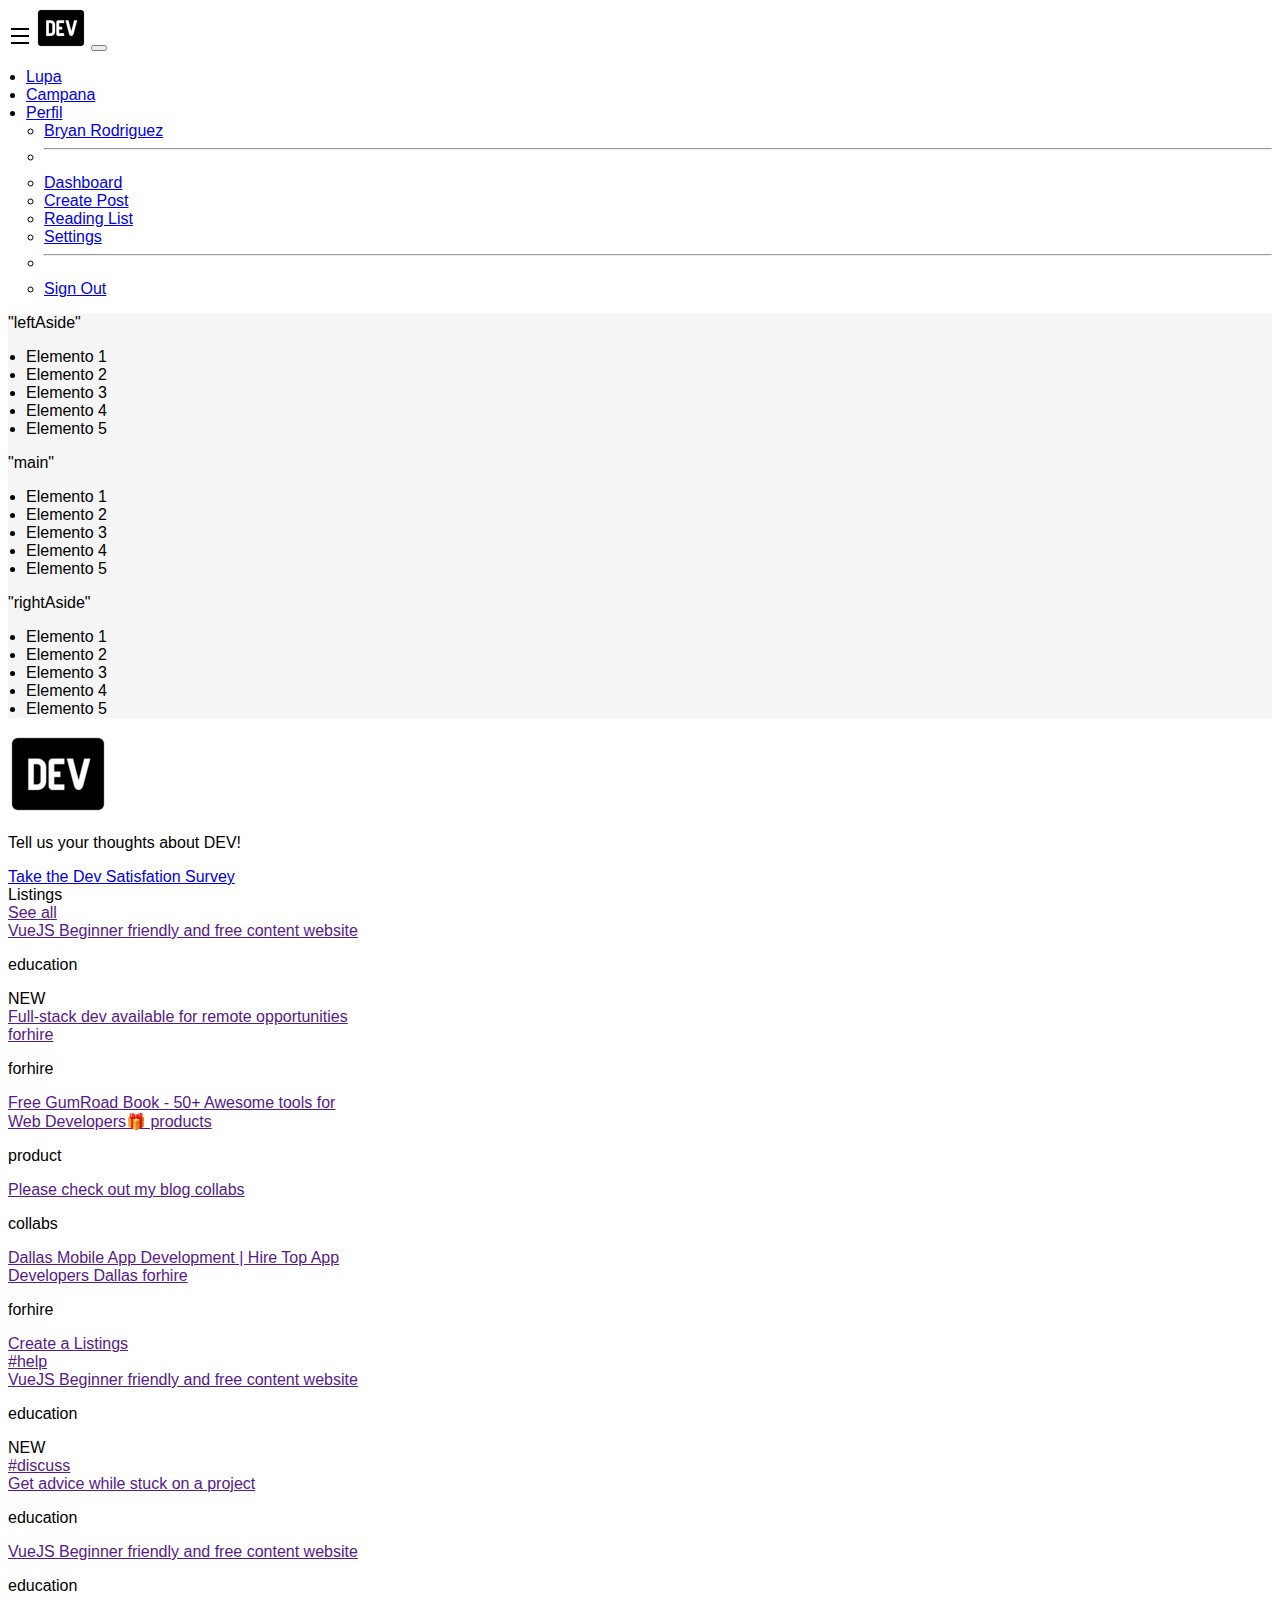
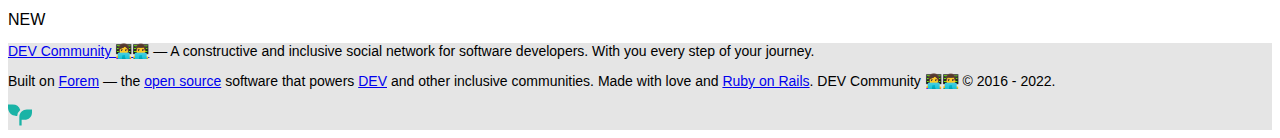
==== index.html @ 0c91853b "actualaside" ====
<!DOCTYPE html>
<html lang="en">
  <head>
    <meta charset="UTF-8" />
    <meta http-equiv="X-UA-Compatible" content="IE=edge" />
    <meta name="viewport" content="width=device-width, initial-scale=1.0" />
    <title>Dev.to SuperKoders!</title>
    <link
      href="https://cdn.jsdelivr.net/npm/bootstrap@5.2.1/dist/css/bootstrap.min.css"
      rel="stylesheet"
      integrity="sha384-iYQeCzEYFbKjA/T2uDLTpkwGzCiq6soy8tYaI1GyVh/UjpbCx/TYkiZhlZB6+fzT"
      crossorigin="anonymous"
    />
    <link rel="stylesheet" href="./styles/styles.css" />
    <link rel="stylesheet" href="./styles/styles-vryahn.css" />
    <link rel="shortcut icon" href="" />
  </head>
  <!--Section 1: Navbar & Left Aside -->
  <header>
    <nav class="navbar navbar-expand-lg bg-light border-bottom">
      <div class="container-fluid justify-content-between">
        <svg
          xmlns="http://www.w3.org/2000/svg"
          width="24"
          height="24"
          viewBox="0 0 24 24"
          role="img"
          aria-labelledby="asl3tjiia7yrqx3bz1nu3qx4pzobyvqi"
          class="crayons-icon"
        >
          <title id="asl3tjiia7yrqx3bz1nu3qx4pzobyvqi">Navigation menu</title>
          <path d="M3 4h18v2H3V4zm0 7h18v2H3v-2zm0 7h18v2H3v-2z"></path>
        </svg>

        <img src="assets/devto.png" alt="DEV" id="imgDev" />

        <button
          class="navbar-toggler"
          type="button"
          data-bs-toggle="collapse"
          data-bs-target="#navbarSupportedContent"
          aria-controls="navbarSupportedContent"
          aria-expanded="false"
          aria-label="Toggle navigation"
        >
          <span class="navbar-toggler-icon"></span>
        </button>
        <div class="collapse navbar-collapse" id="navbarSupportedContent">
          <ul class="navbar-nav me-auto mb-2 mb-lg-0">
            <li class="nav-item">
              <a class="nav-link active" aria-current="page" href="#">Lupa</a>
              <!-- Barra de búsqueda
              <form class="d-flex" role="search">
                <input
                  class="form-control me-2"
                  type="search"
                  placeholder="Search"
                  aria-label="Search"
                />
                <button class="btn btn-outline-success" type="submit">
                  Search
                </button>
              </form> -->
            </li>
            <li class="nav-item">
              <a class="nav-link active" aria-current="page" href="#"
                >Campana</a
              >
            </li>
            <li class="nav-item dropdown">
              <a
                class="nav-link dropdown-toggle"
                href="#"
                role="button"
                data-bs-toggle="dropdown"
                aria-expanded="false"
              >
                Perfil
              </a>
              <ul class="dropdown-menu">
                <li><a class="dropdown-item" href="#">Bryan Rodriguez</a></li>
                <li><hr class="dropdown-divider" /></li>
                <li><a class="dropdown-item" href="#">Dashboard</a></li>
                <li><a class="dropdown-item" href="#">Create Post</a></li>
                <li><a class="dropdown-item" href="#">Reading List</a></li>
                <li><a class="dropdown-item" href="#">Settings</a></li>
                <li><hr class="dropdown-divider" /></li>
                <li>
                  <a class="dropdown-item" href="#">Sign Out</a>
                </li>
              </ul>
            </li>
          </ul>
        </div>
      </div>
    </nav>
  </header>
  <body>
    <div class="backgroundPage py-3">
      <div class="row justify-content-between">
        <!-- Section 1.1 Left Aside-->
        <aside class="col bg-primary mx-3 leftAside rounded d-none d-md-block">
          "leftAside"
          <ul>
            <li>Elemento 1</li>
            <li>Elemento 2</li>
            <li>Elemento 3</li>
            <li>Elemento 4</li>
            <li>Elemento 5</li>
          </ul>
        </aside>
        <!--Section 2: Main -->
        <main class="col bg-info rounded">
          "main"
          <ul>
            <li>Elemento 1</li>
            <li>Elemento 2</li>
            <li>Elemento 3</li>
            <li>Elemento 4</li>
            <li>Elemento 5</li>
          </ul>
        </main>
        <!--Section 3: Right Aside -->
        <aside class="col bg-success mx-3 rounded d-none d-lg-block">
          "rightAside"
          <ul>
            <li>Elemento 1</li>
            <li>Elemento 2</li>
            <li>Elemento 3</li>
            <li>Elemento 4</li>
            <li>Elemento 5</li>
          </ul>
        </aside>
      </div>
    </div>

  <div class="d-flex justify-content-end">
    <aside>
      <div class="card" style="width: 22rem;">
        <img src="./assets/devto.png " class="card-img-top" alt="...">
        <div class="card-body">
          <p class="card-text fw-bolder fs-3">Tell us your thoughts about DEV!</p>
          <a href="#" class="text-decoration-none fst-normal link-prymary fw-bolder">Take the Dev Satisfation Survey</a>          
        </div>
      </div> 
  
      <section class="segundasecc border rounded mt-3 ">
        <div class="row">
          <div class="col-auto me-auto fw-bolder fs-4">Listings</div>
          <div class="col-auto">
            <a href="" class="text-decoration-none fst-normal ">See all</a>
          </div>
        </div>        
        <div class="fs-5 border-1 rounded">
          <div class="col- ">
            <div class="p-3 bg-light">
              <a href=""class="text-decoration-none fst-normal link-dark mt-0" >VueJS Beginner friendly and free content website</a>
                <p class= "education text-start">education</p>
                <div class="badge bg-warning text-wrap" style="width: 3rem;">
                  NEW
                </div>  
            </div>
          </div>
          <div class="col-">
            <div class="p-3 border-1 bg-light">
              <a href="" class="text-decoration-none fst-normal link-dark">Full-stack dev available for remote opportunities forhire</a>
                <p class="forhire text-start">forhire</p>
            </div>              
          </div>
          <div class="col-">
            <div class="p-3 border-1 bg-light">
              <a href="" class="text-decoration-none fst-normal link-dark">Free GumRoad Book - 50+ Awesome tools for Web Developers🎁 products</a>
                <p class="product text-start">product</p>
            </div>
          </div>
          <div class="col-">
            <div class="p-3 border-1 bg-light">
              <a href="" class="text-decoration-none fst-normal link-dark">Please check out my blog collabs</a>
                <p class="collabs text-start">collabs</p>
            </div>
          </div>
          <div class="col-">
            <div class="p-3 border-1 bg-light">
              <a href="" class="text-decoration-none fst-normal link-dark">Dallas Mobile App Development | Hire Top App Developers Dallas forhire</a>
                <p class="forhire text-start">forhire</p>
            </div>
          </div>
          <div class="col-">
            <div class="p-3 border-1 bg-light text-center fst-normal">
              <a href="" class=" fst-normal link-dark" >Create a Listings</a>
            </div>
          </div>
        </div>
      </section>
  
      <section class="fs-5 segundasecc border rounded mt-3 ">
          <div class="row">
            <a href="" class="link-dark fw-bolder fs-4">#help</a>
          </div>      
        <div class="border-1 rounded">
          <div class="col-">
            <div class="p-3 border-1 bg-light">
              <a href="" class="link-dark">VueJS Beginner friendly and free content website</a>
                <p class="education text-start ">education</p>
                <div class="badge bg-warning text-wrap" style="width: 3rem;">
                  NEW
                </div>
            </div>
          </div>
        </div>
      </section>        
  
      <section class="fs-5 segundasecc border rounded mt-3 ">
          <div class="row">
            <a href="" class="link-dark fw-bolder fs-4">#discuss</a>
          </div>           
        <div class="border-1 rounded">
          <div class="col-">
            <div class="p-3 border-1 bg-light">
              <a href="" class="link-dark">Get advice while stuck on a project</a>
                <p class="education text-start">education</p>
            </div>
          </div>
        </div>
        <div class="border-1 rounded">
          <div class="col-">
            <div class="p-3 border-1 bg-light">
              <a href="" class="link-dark">VueJS Beginner friendly and free content website</a>
                <p class="education text-start">education</p>
                <div class="badge bg-warning text-wrap" style="width: 3rem;">
                  NEW
                </div>
            </div>
          </div>
        </div>
      </section>        
    </aside>
  </div>
    
    <footer class="container-fluid formatFooter mt py-3 text-center">
      <p>
        <a href="https://dev.to/">DEV Community 👩‍💻👨‍💻</a> — A constructive and
        inclusive social network for software developers. With you every step of
        your journey.
      </p>
      <p>
        Built on <a href="https://www.forem.com/">Forem</a> — the
        <a href="https://dev.to/t/opensource">open source</a> software that
        powers <a href="https://dev.to/">DEV</a> and other inclusive
        communities. Made with love and
        <a href="https://dev.to/t/rails">Ruby on Rails</a>. DEV Community 👩‍💻👨‍💻 ©
        2016 - 2022.
      </p>
      <svg
        xmlns="http://www.w3.org/2000/svg"
        width="24"
        height="24"
        viewBox="0 0 24 24"
        fill="none"
        role="img"
        aria-labelledby="ackmfjciau9vueo7enikg6rutw2zntwp"
        class="crayons-icon crayons-icon--default c-link__icon"
      >
        <title id="ackmfjciau9vueo7enikg6rutw2zntwp">Forem logo</title>
        <g clip-path="url(#clip0)" fill="#1AB3A6">
          <path
            d="M4.603 1.438a8.056 8.056 0 017.643 5.478 8.543 8.543 0 00-3.023 5.968H8.054C3.606 12.884 0 9.296 0 4.87V1.468a.03.03 0 01.03-.03h4.573zM23.97 6.515a.03.03 0 01.03.03v2.833c0 4.11-3.354 7.442-7.491 7.442h-2.881v5.726h-2.305V14.53l.022-1.145c.294-3.843 3.526-6.87 7.469-6.87h5.155z"
          ></path>
        </g>
        <defs>
          <clipPath id="clip0">
            <path fill="#fff" d="M0 0h24v24H0z"></path>
          </clipPath>
        </defs>
      </svg>
    </footer>
    <script
      src="https://cdn.jsdelivr.net/npm/bootstrap@5.2.1/dist/js/bootstrap.bundle.min.js"
      integrity="sha384-u1OknCvxWvY5kfmNBILK2hRnQC3Pr17a+RTT6rIHI7NnikvbZlHgTPOOmMi466C8"
      crossorigin="anonymous"
    ></script>
  </body>
</html>
---- styles/styles.css ----
body {
  font-family: "Roboto", sans-serif;
}

ul {
  padding-left: 18px;
}

.centering__items {
  align-items: center;
  justify-content: center;
}

.card__user-article {
  width: 32px;
  height: 32px;
}

.card__user-text {
  width: 24px;
  height: 24px;
}

.card__user-time-article {
  width: 45px;
  height: 18px;
}

.li__style-none {
  list-style-type: none;
}

.formatFooter {
  background-color: #e5e5e5;
  font-family: var(--ff-sans-serif);
  font-size: 14px;
}/*# sourceMappingURL=styles.css.map */
---- styles/styles-vryahn.css ----
* {
  font-family: -apple-system, "Segoe UI", Helvetica, Arial, sans-serif, "Apple Color Emoji", "Segoe UI Emoji", "Segoe UI Symbol";
}

.formatFooter {
  background-color: #e5e5e5;
  font-family: var(--ff-sans-serif);
  font-size: 14px;
}

#imgDev {
  width: 50px;
  height: 40px;
}

.backgroundPage {
  background-color: rgb(245, 245, 245);
}

.btn-asideLeft {
  display: flex;
  justify-content: start;
  background-color: rgb(245, 245, 245);
  margin: 0;
  padding: 0;
}
.btn-asideLeft :hover {
  background-color: rgb(226, 227, 242);
}

.segundasecc {
  width: 22rem;
}/*# sourceMappingURL=styles-vryahn.css.map */
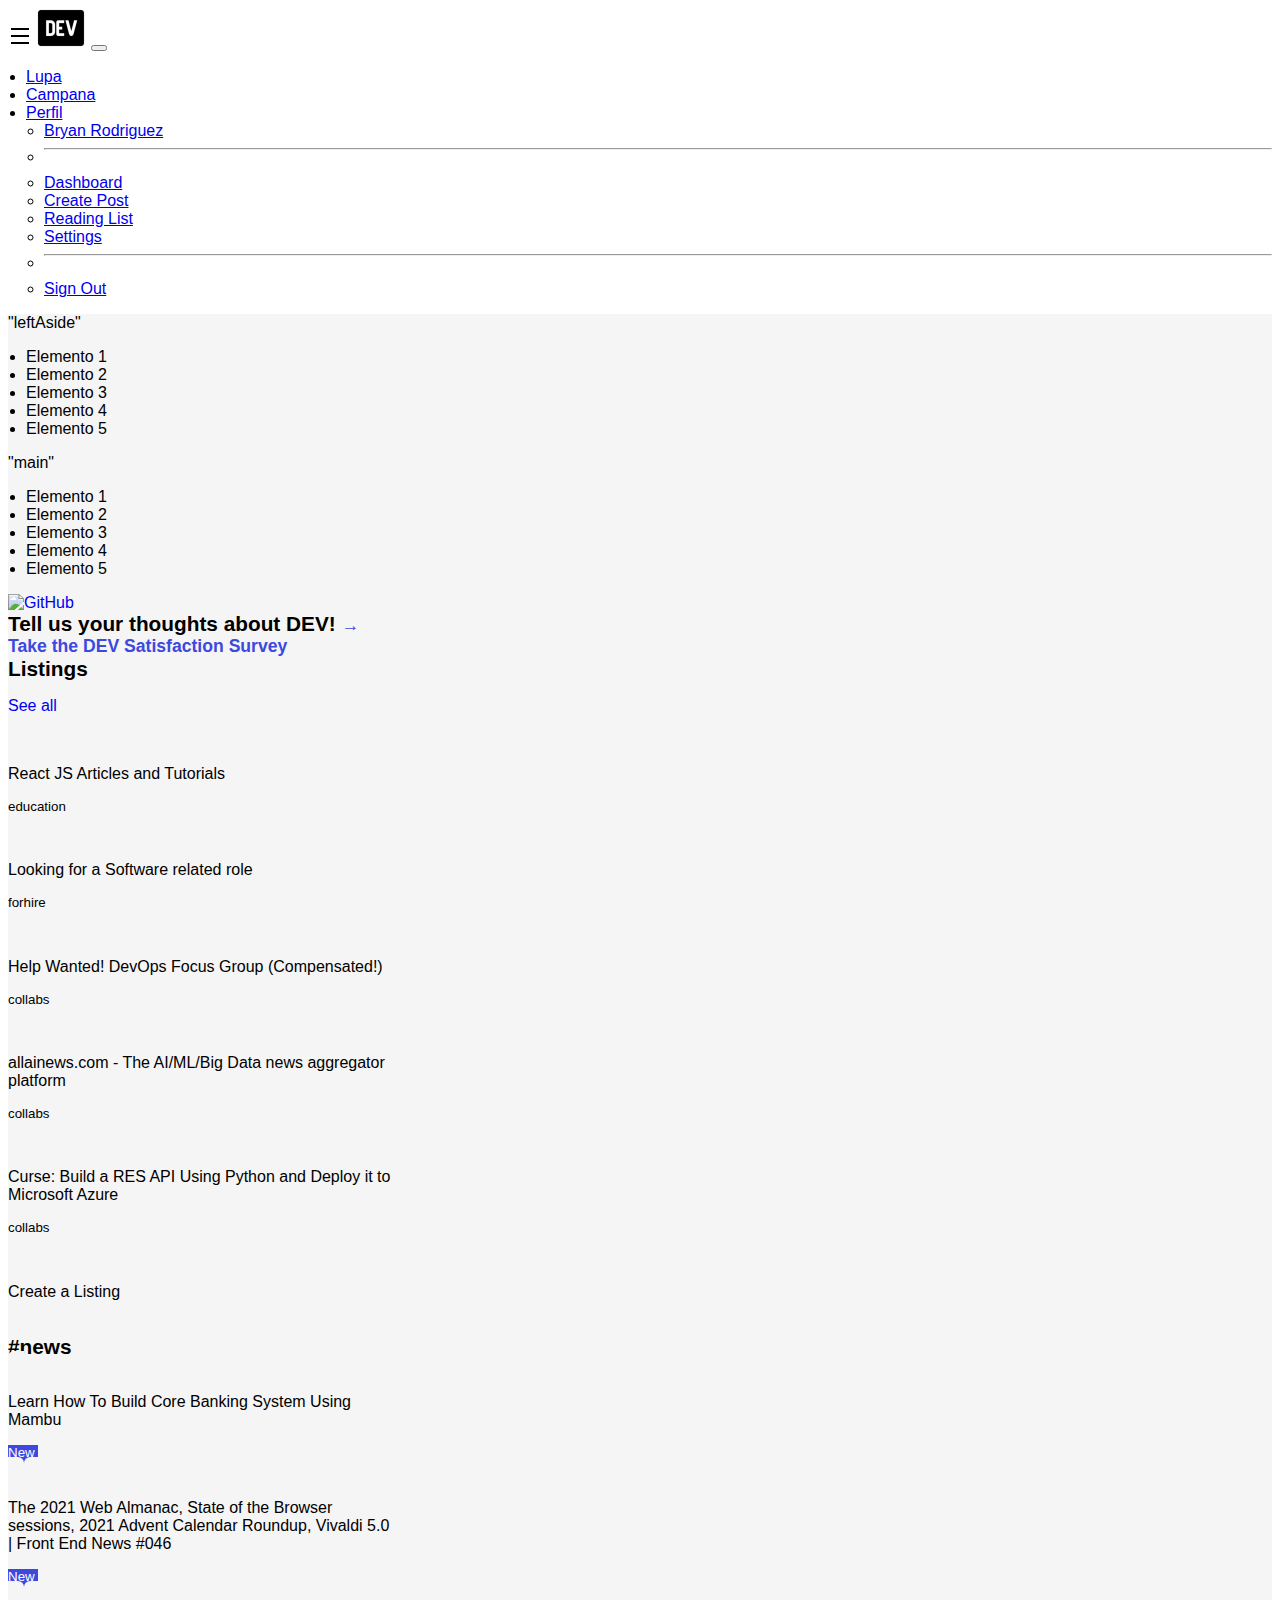
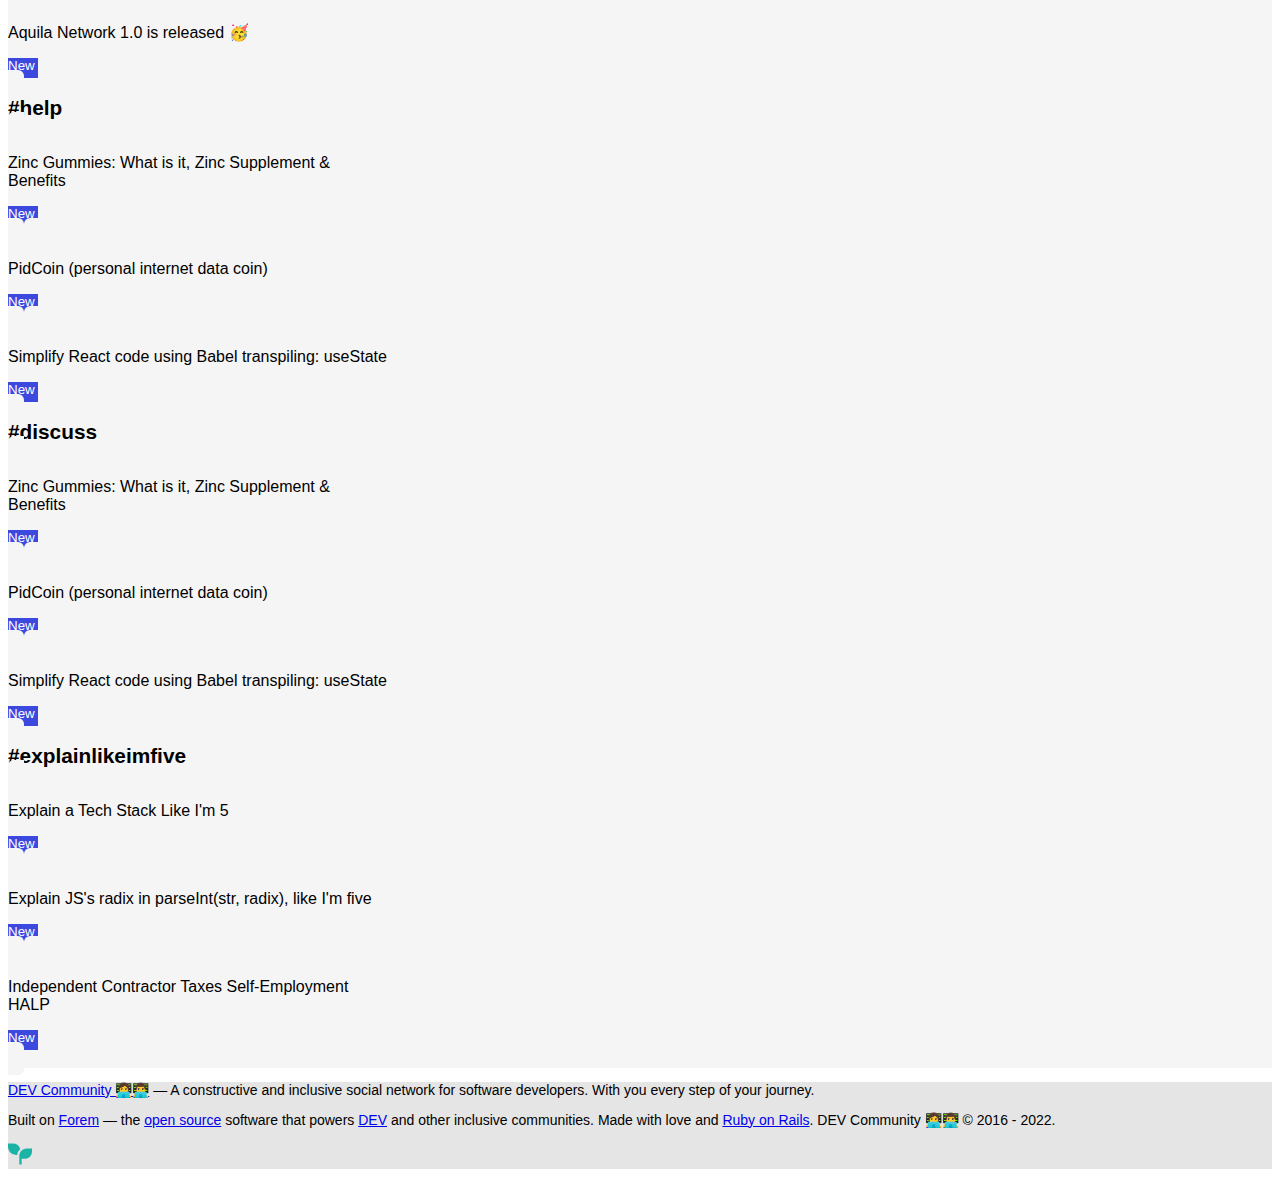
==== commit 66fad989: "Adding rightAside" ====
--- a/index.html
+++ b/index.html
@@ -99,7 +99,7 @@
     <div class="backgroundPage py-3">
       <div class="row justify-content-between">
         <!-- Section 1.1 Left Aside-->
-        <aside class="col bg-primary mx-3 leftAside rounded d-none d-md-block">
+        <aside class="col bg-primary mx-3 rounded d-none d-md-block">
           "leftAside"
           <ul>
             <li>Elemento 1</li>
@@ -121,122 +121,167 @@
           </ul>
         </main>
         <!--Section 3: Right Aside -->
-        <aside class="col bg-success mx-3 rounded d-none d-lg-block">
-          "rightAside"
-          <ul>
-            <li>Elemento 1</li>
-            <li>Elemento 2</li>
-            <li>Elemento 3</li>
-            <li>Elemento 4</li>
-            <li>Elemento 5</li>
-          </ul>
+        <aside class="col backgroundPage mx-3 rounded d-none d-lg-block">
+          <section class="d-none d-md-block col-3">
+            <div class="card mt-3" style="width: 24rem">
+              <a
+                href="https://dev.to/new/actionshackathon21"
+                style="text-decoration: none"
+                ><img
+                  src="https://res.cloudinary.com/practicaldev/image/fetch/s--ff2NVgR1--/c_limit%2Cf_auto%2Cfl_progressive%2Cq_auto%2Cw_350/https://dev-to-uploads.s3.amazonaws.com/uploads/articles/ekb1fyzsp9jx2uxdnrqt.png"
+                  class="card-img-top rounded"
+                  alt="GitHub"
+              /></a>
+              <div class="card-body">
+                <span class="btn btn-title-vryahn"
+                  >Tell us your thoughts about DEV!
+                </span>
+                <span class="btn subtitulo pt-2"
+                  >→ Take the DEV Satisfaction Survey
+                </span>
+              </div>
+            </div>
+
+            <div class="card mt-3" style="width: 24rem">
+              <div class="card-body backgroundPage">
+                <span class="d-flex column justify-content-between">
+                  <span class="sinbutton-title-vryahn">Listings</span>
+                  <p class="card-text text-primary">
+                    <a
+                      href="https://dev.to/listings"
+                      style="text-decoration: none"
+                      >See all</a
+                    >
+                  </p>
+                </span>
+              </div>
+              <span class="btn btn-vryahn">
+                <p class="m-0">React JS Articles and Tutorials</p>
+                <p class="text-secondary" style="font-size: smaller">
+                  education
+                </p>
+              </span>
+              <span class="btn btn-vryahn">
+                <p class="m-0">Looking for a Software related role</p>
+                <p class="text-secondary" style="font-size: smaller">forhire</p>
+              </span>
+              <span class="btn btn-vryahn">
+                <p class="m-0">
+                  Help Wanted! DevOps Focus Group (Compensated!)
+                </p>
+                <p class="text-secondary" style="font-size: smaller">collabs</p>
+              </span>
+              <span class="btn btn-vryahn">
+                <p class="m-0">
+                  allainews.com - The AI/ML/Big Data news aggregator platform
+                </p>
+                <p class="text-secondary" style="font-size: smaller">collabs</p>
+              </span>
+              <span class="btn btn-vryahn">
+                <p class="m-0">
+                  Curse: Build a RES API Using Python and Deploy it to Microsoft
+                  Azure
+                </p>
+                <p class="text-secondary" style="font-size: smaller">collabs</p>
+              </span>
+              <span class="btn btn-vryahn text-center h-25">
+                <p class="m-0 b">Create a Listing</p>
+              </span>
+            </div>
+
+            <div class="card mt-3" style="width: 24rem">
+              <div class="card-body backgroundPage">
+                <span class="btn btn-title-vryahn">#news</span>
+              </div>
+              <span class="btn btn-vryahn">
+                <p class="m-0">
+                  Learn How To Build Core Banking System Using Mambu
+                </p>
+                <p class="text-center rounded new-vryahn">New</p>
+              </span>
+              <span class="btn btn-vryahn">
+                <p class="m-0">
+                  The 2021 Web Almanac, State of the Browser sessions, 2021
+                  Advent Calendar Roundup, Vivaldi 5.0 | Front End News #046
+                </p>
+                <p class="text-center rounded new-vryahn">New</p>
+              </span>
+              <span class="btn btn-vryahn">
+                <p class="m-0">Aquila Network 1.0 is released 🥳</p>
+                <p class="text-center rounded new-vryahn">New</p>
+              </span>
+            </div>
+
+            <div class="card mt-3" style="width: 24rem">
+              <div class="card-body backgroundPage">
+                <span class="btn btn-title-vryahn">#help</span>
+              </div>
+              <span class="btn btn-vryahn">
+                <p class="m-0">
+                  Zinc Gummies: What is it, Zinc Supplement & Benefits
+                </p>
+                <p class="text-center rounded new-vryahn">New</p>
+              </span>
+              <span class="btn btn-vryahn">
+                <p class="m-0">PidCoin (personal internet data coin)</p>
+                <p class="text-center rounded new-vryahn">New</p>
+              </span>
+              <span class="btn btn-vryahn">
+                <p class="m-0">
+                  Simplify React code using Babel transpiling: useState
+                </p>
+                <p class="text-center rounded new-vryahn">New</p>
+              </span>
+            </div>
+
+            <div class="card mt-3" style="width: 24rem">
+              <div class="card-body backgroundPage">
+                <span class="btn btn-title-vryahn">#discuss</span>
+              </div>
+              <span class="btn btn-vryahn">
+                <p class="m-0">
+                  Zinc Gummies: What is it, Zinc Supplement & Benefits
+                </p>
+                <p class="text-center rounded new-vryahn">New</p>
+              </span>
+              <span class="btn btn-vryahn">
+                <p class="m-0">PidCoin (personal internet data coin)</p>
+                <p class="text-center rounded new-vryahn">New</p>
+              </span>
+              <span class="btn btn-vryahn">
+                <p class="m-0">
+                  Simplify React code using Babel transpiling: useState
+                </p>
+                <p class="text-center rounded new-vryahn">New</p>
+              </span>
+            </div>
+
+            <div class="card mt-3" style="width: 24rem">
+              <div class="card-body backgroundPage">
+                <span class="btn btn-title-vryahn">#explainlikeimfive</span>
+              </div>
+              <span class="btn btn-vryahn">
+                <p class="m-0">Explain a Tech Stack Like I'm 5</p>
+                <p class="text-center rounded new-vryahn">New</p>
+              </span>
+              <span class="btn btn-vryahn">
+                <p class="m-0">
+                  Explain JS's radix in parseInt(str, radix), like I'm five
+                </p>
+                <p class="text-center rounded new-vryahn">New</p>
+              </span>
+              <span class="btn btn-vryahn">
+                <p class="m-0">
+                  Independent Contractor Taxes Self-Employment HALP
+                </p>
+                <p class="text-center rounded new-vryahn">New</p>
+              </span>
+            </div>
+          </section>
         </aside>
       </div>
     </div>
-
-  <div class="d-flex justify-content-end">
-    <aside>
-      <div class="card" style="width: 22rem;">
-        <img src="./assets/devto.png " class="card-img-top" alt="...">
-        <div class="card-body">
-          <p class="card-text fw-bolder fs-3">Tell us your thoughts about DEV!</p>
-          <a href="#" class="text-decoration-none fst-normal link-prymary fw-bolder">Take the Dev Satisfation Survey</a>          
-        </div>
-      </div> 
-  
-      <section class="segundasecc border rounded mt-3 ">
-        <div class="row">
-          <div class="col-auto me-auto fw-bolder fs-4">Listings</div>
-          <div class="col-auto">
-            <a href="" class="text-decoration-none fst-normal ">See all</a>
-          </div>
-        </div>        
-        <div class="fs-5 border-1 rounded">
-          <div class="col- ">
-            <div class="p-3 bg-light">
-              <a href=""class="text-decoration-none fst-normal link-dark mt-0" >VueJS Beginner friendly and free content website</a>
-                <p class= "education text-start">education</p>
-                <div class="badge bg-warning text-wrap" style="width: 3rem;">
-                  NEW
-                </div>  
-            </div>
-          </div>
-          <div class="col-">
-            <div class="p-3 border-1 bg-light">
-              <a href="" class="text-decoration-none fst-normal link-dark">Full-stack dev available for remote opportunities forhire</a>
-                <p class="forhire text-start">forhire</p>
-            </div>              
-          </div>
-          <div class="col-">
-            <div class="p-3 border-1 bg-light">
-              <a href="" class="text-decoration-none fst-normal link-dark">Free GumRoad Book - 50+ Awesome tools for Web Developers🎁 products</a>
-                <p class="product text-start">product</p>
-            </div>
-          </div>
-          <div class="col-">
-            <div class="p-3 border-1 bg-light">
-              <a href="" class="text-decoration-none fst-normal link-dark">Please check out my blog collabs</a>
-                <p class="collabs text-start">collabs</p>
-            </div>
-          </div>
-          <div class="col-">
-            <div class="p-3 border-1 bg-light">
-              <a href="" class="text-decoration-none fst-normal link-dark">Dallas Mobile App Development | Hire Top App Developers Dallas forhire</a>
-                <p class="forhire text-start">forhire</p>
-            </div>
-          </div>
-          <div class="col-">
-            <div class="p-3 border-1 bg-light text-center fst-normal">
-              <a href="" class=" fst-normal link-dark" >Create a Listings</a>
-            </div>
-          </div>
-        </div>
-      </section>
-  
-      <section class="fs-5 segundasecc border rounded mt-3 ">
-          <div class="row">
-            <a href="" class="link-dark fw-bolder fs-4">#help</a>
-          </div>      
-        <div class="border-1 rounded">
-          <div class="col-">
-            <div class="p-3 border-1 bg-light">
-              <a href="" class="link-dark">VueJS Beginner friendly and free content website</a>
-                <p class="education text-start ">education</p>
-                <div class="badge bg-warning text-wrap" style="width: 3rem;">
-                  NEW
-                </div>
-            </div>
-          </div>
-        </div>
-      </section>        
-  
-      <section class="fs-5 segundasecc border rounded mt-3 ">
-          <div class="row">
-            <a href="" class="link-dark fw-bolder fs-4">#discuss</a>
-          </div>           
-        <div class="border-1 rounded">
-          <div class="col-">
-            <div class="p-3 border-1 bg-light">
-              <a href="" class="link-dark">Get advice while stuck on a project</a>
-                <p class="education text-start">education</p>
-            </div>
-          </div>
-        </div>
-        <div class="border-1 rounded">
-          <div class="col-">
-            <div class="p-3 border-1 bg-light">
-              <a href="" class="link-dark">VueJS Beginner friendly and free content website</a>
-                <p class="education text-start">education</p>
-                <div class="badge bg-warning text-wrap" style="width: 3rem;">
-                  NEW
-                </div>
-            </div>
-          </div>
-        </div>
-      </section>        
-    </aside>
-  </div>
-    
+    <!--Section 4: Footer -->
     <footer class="container-fluid formatFooter mt py-3 text-center">
       <p>
         <a href="https://dev.to/">DEV Community 👩‍💻👨‍💻</a> — A constructive and
--- a/styles/styles-vryahn.css
+++ b/styles/styles-vryahn.css
@@ -28,6 +28,96 @@
   background-color: rgb(226, 227, 242);
 }
 
-.segundasecc {
-  width: 22rem;
+.btn-purple {
+  background-color: #3b49df;
+  color: #ffffff;
+  border-radius: 0.375rem;
+  padding: 8px 16px;
+}
+
+.BtnContainerPost {
+  display: none;
+}
+
+/* SASS de Vryahn dont touch */
+.btn-vryahn {
+  color: black;
+  border-radius: 0.375rem;
+  font-size: 1rem;
+  height: auto;
+  padding: 8px 16px;
+  font-family: -apple-system, "Segoe UI", Helvetica, Arial, sans-serif, "Apple Color Emoji", "Segoe UI Emoji", "Segoe UI Symbol";
+  text-align: start;
+  margin: 0;
+  background-color: rgb(245, 245, 245);
+}
+
+.btn-vryahn:hover {
+  color: #3b49df !important;
+  border-radius: 0.375rem;
+  font-size: 1rem;
+  height: auto;
+  padding: 8px 16px;
+  font-family: -apple-system, "Segoe UI", Helvetica, Arial, sans-serif, "Apple Color Emoji", "Segoe UI Emoji", "Segoe UI Symbol";
+  text-align: start;
+  margin: 0;
+  background-color: white !important;
+}
+
+.new-vryahn {
+  padding: 0;
+  margin: 0;
+  margin-top: 5px;
+  font-size: smaller;
+  color: white;
+  background-color: #3b49df;
+  width: 30px;
+  height: 20px;
+}
+
+.btn-title-vryahn {
+  color: black;
+  border-radius: 0.375rem;
+  font-size: 1.3rem;
+  height: auto;
+  font-family: -apple-system, "Segoe UI", Helvetica, Arial, sans-serif, "Apple Color Emoji", "Segoe UI Emoji", "Segoe UI Symbol";
+  text-align: start;
+  margin: 0;
+  padding: 0;
+  font-weight: bold;
+}
+
+.btn-title-vryahn:hover {
+  color: #3b49df;
+  border-radius: 0.375rem;
+  font-size: 1.3rem;
+  height: auto;
+  font-family: -apple-system, "Segoe UI", Helvetica, Arial, sans-serif, "Apple Color Emoji", "Segoe UI Emoji", "Segoe UI Symbol";
+  text-align: start;
+  margin: 0;
+  padding: 0;
+}
+
+.sinbutton-title-vryahn {
+  color: black;
+  border-radius: 0.375rem;
+  font-size: 1.3rem;
+  height: auto;
+  font-family: -apple-system, "Segoe UI", Helvetica, Arial, sans-serif, "Apple Color Emoji", "Segoe UI Emoji", "Segoe UI Symbol";
+  text-align: start;
+  margin: 0;
+  padding: 0;
+  font-weight: bold;
+}
+
+.subtitulo {
+  color: #3b49df;
+  border-radius: 0.375rem;
+  font-size: 1.1rem;
+  height: auto;
+  font-family: -apple-system, "Segoe UI", Helvetica, Arial, sans-serif, "Apple Color Emoji", "Segoe UI Emoji", "Segoe UI Symbol";
+  text-align: start;
+  margin: 0;
+  padding: 0;
+  font-weight: bold;
 }/*# sourceMappingURL=styles-vryahn.css.map */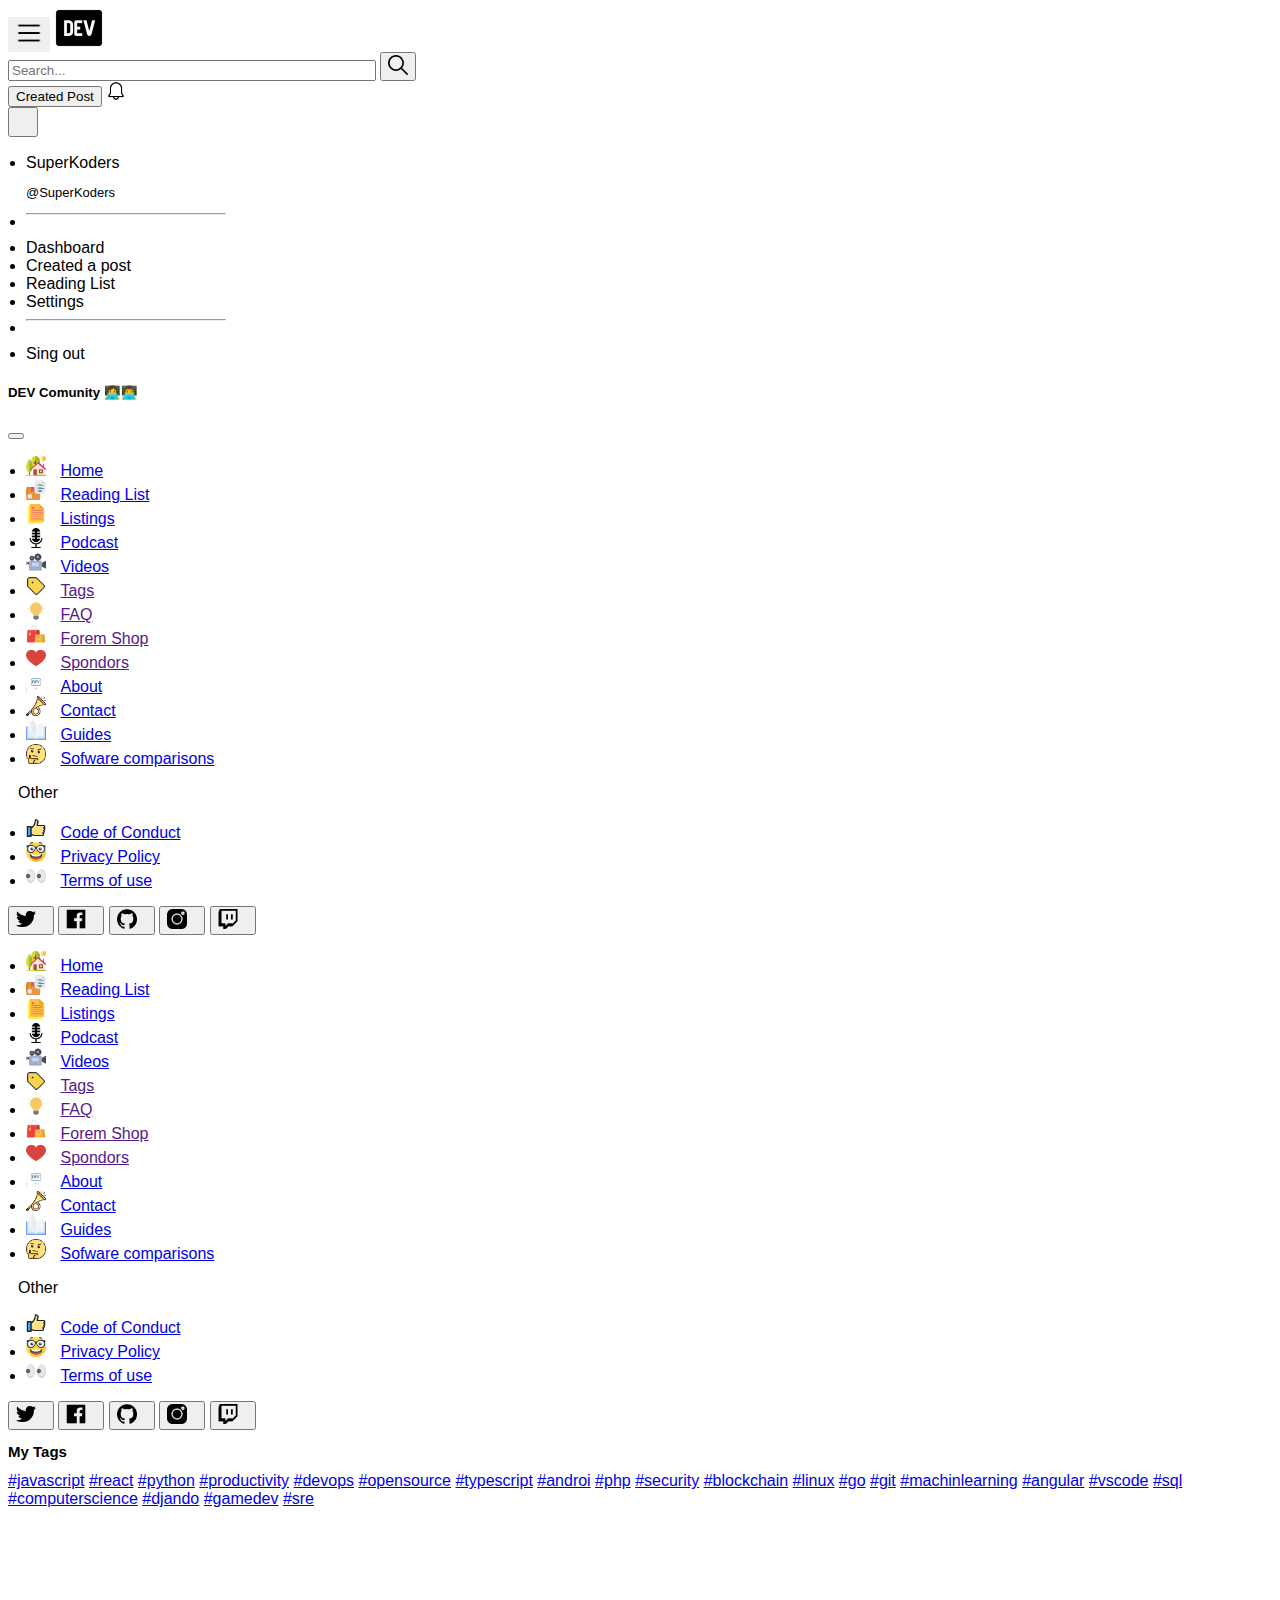
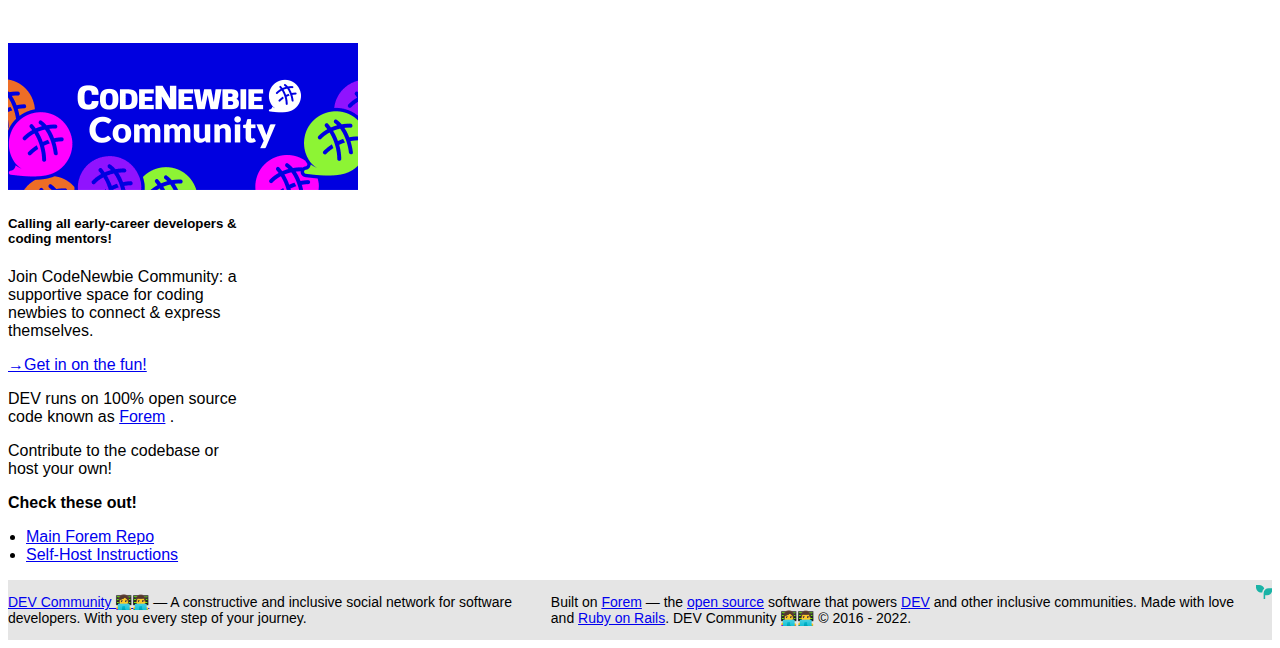
==== commit a6c290b9: "Merge pull request #5 from yosassenav/Anay2" ====
--- a/index.html
+++ b/index.html
@@ -11,278 +11,372 @@
       integrity="sha384-iYQeCzEYFbKjA/T2uDLTpkwGzCiq6soy8tYaI1GyVh/UjpbCx/TYkiZhlZB6+fzT"
       crossorigin="anonymous"
     />
+    <script
+      src="https://cdn.jsdelivr.net/npm/bootstrap@5.2.1/dist/js/bootstrap.bundle.min.js"
+      integrity="sha384-u1OknCvxWvY5kfmNBILK2hRnQC3Pr17a+RTT6rIHI7NnikvbZlHgTPOOmMi466C8"
+      crossorigin="anonymous"
+    ></script>
+
     <link rel="stylesheet" href="./styles/styles.css" />
     <link rel="stylesheet" href="./styles/styles-vryahn.css" />
+    <link rel="stylesheet" href="/styles/styles-footer.css">
     <link rel="shortcut icon" href="" />
   </head>
-  <!--Section 1: Navbar & Left Aside -->
-  <header>
-    <nav class="navbar navbar-expand-lg bg-light border-bottom">
-      <div class="container-fluid justify-content-between">
-        <svg
-          xmlns="http://www.w3.org/2000/svg"
-          width="24"
-          height="24"
-          viewBox="0 0 24 24"
-          role="img"
-          aria-labelledby="asl3tjiia7yrqx3bz1nu3qx4pzobyvqi"
-          class="crayons-icon"
-        >
-          <title id="asl3tjiia7yrqx3bz1nu3qx4pzobyvqi">Navigation menu</title>
-          <path d="M3 4h18v2H3V4zm0 7h18v2H3v-2zm0 7h18v2H3v-2z"></path>
-        </svg>
-
-        <img src="assets/devto.png" alt="DEV" id="imgDev" />
-
-        <button
-          class="navbar-toggler"
-          type="button"
-          data-bs-toggle="collapse"
-          data-bs-target="#navbarSupportedContent"
-          aria-controls="navbarSupportedContent"
-          aria-expanded="false"
-          aria-label="Toggle navigation"
-        >
-          <span class="navbar-toggler-icon"></span>
+
+  
+  <body>
+
+    <!--Section 1: Navbar and Left Aside [Anay] -->
+    <header>
+      <nav class="navbar__navbar-flex navbar-expand-lg border-bottom">
+        <div class="div__navbar__navbar d-flex me-5 ms-5 p-2">
+          <div class="img__img-dev">
+            <span class="inline-block m:hidden">
+              <button class="c-btn c-btn--icon-alone js-hamburger-triger mx-2 bg-light">
+                <img class="hamburg_icon d-lg-none d-md-none d-block" data-bs-toggle="offcanvas" href="#offcanvasExample" role="button" aria-controls="offcanvasExample" src="/assets/Aside izq/hamburger.png" alt="hamburger_icon">
+              </button>
+            </span>
+            <a href="/" class="site-logo" aria-label="DEV Comunity 👩‍💻👨‍💻 Home">
+              <img class="site_logo" src="assets/Navbar/Logo Dev_Nav.png" alt="img_dev_nav">
+            </a>
+          </div>
+
+          <div class="search_search js search-form ms-3 me-5" id="search_main">
+            <form method="get" action="/search" role="search" accept-charset="utf-9">
+              <input name="utf8" type="hidden" value="ok">
+              <div class="search-fieldHoe border rounded-2">
+                <div class="search-field flex-1 relative">
+                  <input class="search-text border-0 m-2" type="text" id name="q" placeholder="Search..." autocomplete="off" aria-label="Search text">
+                  <button type="submit" aria-label="Search" class="btn btn-outline-secondary border-0 bg-white mb-1">
+                    <img class="lupa_icon" src="assets/Navbar/lupa.png" alt="img_lupa_nav">      
+                  </button>
+                </div>
+              </div>
+            </form>
+          </div>
+          
+          <div class="creation_creation ms-auto">
+            <button class="btn btn-outline-primary d-block d-md-block d-lg-block d-sm-none" type="submit">Created Post</button>         
+            <a href="/notifications" id="notifications_link" class="c-link c-link--icon-alone c-link--block mx-1" aria-label="notifications" aria aria-current="page">
+              <img class="img_notifications mx-3" src="assets/Navbar/bell.png" alt="img_notifications_nav">
+            </a>
+            <div class="btn-group dropstart">
+              <button type="button" class="button_perfil btn btn-secondary rounded-circle" data-bs-toggle="dropdown" aria-expanded="false"></button>
+              <ul class="List_item dropdown-menu">
+                <li class="List_button btn" >SuperKoders
+                  <p class="List_mail">@SuperKoders</p>
+                  </li>
+                <li><hr class="dropdown-divider"></li>
+                <li class="List_button btn">Dashboard</li>
+                <li class="List_button btn">Created a post</li>
+                <li class="List_button btn">Reading List</li>
+                <li class="List_button btn">Settings</li>
+                <li><hr class="dropdown-divider"></li>
+                <li class="List_button btn">Sing out</li>
+              </ul>        
+            </div>
+          </div>
+        </div>
+      </nav>
+    </header>  
+
+    <!-- -------offcanvas Inicio--- -->
+
+    <div class="offcanvas offcanvas-start" tabindex="-1" id="offcanvasExample" aria-labelledby="offcanvasExampleLabel"> 
+      <div class="offcanvas-header">
+        <h5 class="offcanvas-title" id="offcanvasExampleLabel">DEV Comunity 👩‍💻👨‍💻</h5>
+        <button type="button" class="btn-close" data-bs-dismiss="offcanvas" aria-label="Close">
         </button>
-        <div class="collapse navbar-collapse" id="navbarSupportedContent">
-          <ul class="navbar-nav me-auto mb-2 mb-lg-0">
-            <li class="nav-item">
-              <a class="nav-link active" aria-current="page" href="#">Lupa</a>
-              <!-- Barra de búsqueda
-              <form class="d-flex" role="search">
-                <input
-                  class="form-control me-2"
-                  type="search"
-                  placeholder="Search"
-                  aria-label="Search"
-                />
-                <button class="btn btn-outline-success" type="submit">
-                  Search
-                </button>
-              </form> -->
-            </li>
-            <li class="nav-item">
-              <a class="nav-link active" aria-current="page" href="#"
-                >Campana</a
-              >
-            </li>
-            <li class="nav-item dropdown">
-              <a
-                class="nav-link dropdown-toggle"
-                href="#"
-                role="button"
-                data-bs-toggle="dropdown"
-                aria-expanded="false"
-              >
-                Perfil
-              </a>
-              <ul class="dropdown-menu">
-                <li><a class="dropdown-item" href="#">Bryan Rodriguez</a></li>
-                <li><hr class="dropdown-divider" /></li>
-                <li><a class="dropdown-item" href="#">Dashboard</a></li>
-                <li><a class="dropdown-item" href="#">Create Post</a></li>
-                <li><a class="dropdown-item" href="#">Reading List</a></li>
-                <li><a class="dropdown-item" href="#">Settings</a></li>
-                <li><hr class="dropdown-divider" /></li>
-                <li>
-                  <a class="dropdown-item" href="#">Sign Out</a>
-                </li>
-              </ul>
+      </div>
+
+      <div class="offcanvas-body">
+        <div class="List_aside m-2 p-2">
+          <ul>
+            <li class="li__menu-list d-flex btn hover-primary">
+              <img class="img_menu" src="/assets/Aside izq/house.png" alt="" class="img__home">
+              <a href="#" class="list-group-item list-group-item-action active" aria-current="true">Home</a>
+            </li>
+            <li class="li__menu-list d-flex btn">
+              <img class="img_menu" src="assets/Aside izq/packing-list.png" alt="" class="img__ReadingList">
+              <a href="#" class="list-group-item list-group-item-action active" aria-current="true">Reading List</a>  
+            </li>
+            <li class="li__menu-list d-flex btn">
+              <img class="img_menu" src="assets/Aside izq/document.png" alt="" class="img__Listing">
+              <a href="#" class="list-group-item list-group-item-action active" aria-current="true">Listings</a>
+            </li>
+            <li class="li__menu-list d-flex btn">
+              <img class="img_menu" src="assets/Aside izq/mic.png" alt="" class="img__Podcast">
+              <a href="#" class="list-group-item list-group-item-action active" aria-current="true">Podcast</a>
+            </li>
+            <li class="li__menu-list d-flex btn">
+              <img class="img_menu" src="assets/Aside izq/video-camera.png" alt="" class="img__Videos">
+              <a href="#" class="list-group-item list-group-item-action active" aria-current="true">Videos</a>
+            </li>
+            <li class="li__menu-list d-flex btn">
+              <img class="img_menu" src="assets/Aside izq/price-tag.png" alt="" class="img__Tags">
+              <a href="" class="list-group-item list-group-item-action active" aria-current="true">Tags</a>
+            </li>
+            <li class="li__menu-list d-flex btn">
+              <img class="img_menu" src="assets/Aside izq/light-bulb.png" alt="" class="img__FAQ">
+              <a href="" class="list-group-item list-group-item-action active" aria-current="true">FAQ</a>
+            </li>
+            <li class="li__menu-list d-flex btn">
+              <img class="img_menu" src="assets/Aside izq/online-shopping.png" alt="" class="img__ForemShop">
+              <a href="" class="list-group-item list-group-item-action active" aria-current="true">Forem Shop</a>
+            </li>
+            <li class="li__menu-list d-flex btn">
+              <img class="img_menu" src="/assets/Aside izq/corazon.png" alt="" class="img__Spondors">
+              <a href="" class="list-group-item list-group-item-action active" aria-current="true">Spondors</a>  
+            </li>
+            <li class="li__menu-list d-flex btn">
+              <img class="img_menu" src="assets/Aside izq/dev.jpeg" alt="" class="img__About">
+              <a href="#" class="list-group-item list-group-item-action">About</a>
+            </li>
+            <li class="li__menu-list d-flex btn">
+              <img class="img_menu" src="assets/Aside izq/trompeta.png" alt="" class="img__Contact">
+              <a href="#" class="list-group-item list-group-item-action">Contact</a>
+            </li>
+            <li class="li__menu-list d-flex btn">
+              <img class="img_menu" src="assets/Aside izq/open-book-2.png" alt="" class="Guides">
+              <a href="#" class="list-group-item list-group-item-action">Guides</a>
+            </li>
+            <li class="li__menu-list d-flex btn">
+              <img class="img_menu" src="assets/Aside izq/thinking.png" alt="" class="Sofware">
+              <a href="#" class="list-group-item list-group-item-action">Sofware comparisons</a>
+            </li>
+            </ul>
+        </div>
+        <div class="mx-2 p-2">
+          <p class="p__other ms-5 fw-bold" >Other</p>
+          <ul>
+            <li class="li_menu-list2 d-flex btn">
+              <img class="img_menu" src="assets/Aside izq/pulgar-arriba.png" alt="" class="Code">
+              <a href="#" class="list-group-item list-group-item-action active" aria-current="true">Code of Conduct</a>
+            </li>
+            <li class="li_menu-list2 d-flex btn">
+              <img class="img_menu" src="assets/Aside izq/nerd.png" alt="" class="Privacy">
+              <a href="#" class="list-group-item list-group-item-action">Privacy Policy</a>
+            </li>
+            <li class="li_menu-list2 d-flex btn">
+              <img class="img_menu" src="assets/Aside izq/eyes.png" alt="" class="Terms">
+              <a href="#" class="list-group-item list-group-item-action">Terms of use</a>
             </li>
           </ul>
         </div>
+        <div class="mx-4 p-2">
+          <div class="btn-group" role="group" aria-label="Basic example">
+            <button type="button" class="btn ms-3 rounded-2">
+              <img class="img_menu" src="assets/Aside izq/gorjeo.png" alt="" class="Twitter">
+              <a href="#" class="list-group-item list-group-item-action"></a>
+            </button>
+            <button type="button" class="btn rounded-2">
+              <img class="img_menu" src="assets/Aside izq/facebook-2.png" alt="" class="facebook">
+              <a href="#" class="list-group-item list-group-item-action"></a>
+            </button>
+            <button type="button" class="btn rounded-2">
+              <img class="img_menu" src="assets/Aside izq/github.png" alt="" class="github">
+              <a href="#" class="list-group-item list-group-item-action"></a>
+            </button>
+            <button type="button" class="btn rounded-2">
+              <img class="img_menu" src="assets/Aside izq/instagram.png" alt="" class="Instagram">
+              <a href="#" class="list-group-item list-group-item-action"></a>
+            </button>
+            <button type="button" class="btn rounded-2">
+              <img class="img_menu" src="assets/Aside izq/twitch.png" alt="" class="twitch">
+              <a href="#" class="list-group-item list-group-item-action"></a>
+            </button>
+          </div>
+        </div>
       </div>
-    </nav>
-  </header>
-  <body>
-    <div class="backgroundPage py-3">
-      <div class="row justify-content-between">
-        <!-- Section 1.1 Left Aside-->
-        <aside class="col bg-primary mx-3 rounded d-none d-md-block">
-          "leftAside"
-          <ul>
-            <li>Elemento 1</li>
-            <li>Elemento 2</li>
-            <li>Elemento 3</li>
-            <li>Elemento 4</li>
-            <li>Elemento 5</li>
-          </ul>
-        </aside>
-        <!--Section 2: Main -->
-        <main class="col bg-info rounded">
-          "main"
-          <ul>
-            <li>Elemento 1</li>
-            <li>Elemento 2</li>
-            <li>Elemento 3</li>
-            <li>Elemento 4</li>
-            <li>Elemento 5</li>
-          </ul>
-        </main>
-        <!--Section 3: Right Aside -->
-        <aside class="col backgroundPage mx-3 rounded d-none d-lg-block">
-          <section class="d-none d-md-block col-3">
-            <div class="card mt-3" style="width: 24rem">
-              <a
-                href="https://dev.to/new/actionshackathon21"
-                style="text-decoration: none"
-                ><img
-                  src="https://res.cloudinary.com/practicaldev/image/fetch/s--ff2NVgR1--/c_limit%2Cf_auto%2Cfl_progressive%2Cq_auto%2Cw_350/https://dev-to-uploads.s3.amazonaws.com/uploads/articles/ekb1fyzsp9jx2uxdnrqt.png"
-                  class="card-img-top rounded"
-                  alt="GitHub"
-              /></a>
+    </div>
+    <!-- -------offcanvas Fin--- -->
+
+
+    <!-- ––––––––––aside1 Inicio----- -->
+    
+    <aside class="col bg-light leftAside rounded d-none d-md-block">
+      <div class="d-flex align-items-start flex-column mb-3">
+        <div class="all_slist_items bg-light ms-5">
+          
+          <div class="List_aside m-2 p-2 bg-light">
+            <ul>
+              <li class="li__menu-list d-flex btn btn-light hover-primary">
+                <img class="img_menu" src="/assets/Aside izq/house.png" alt="" class="img__home">
+                <a href="#" class="list-group-item list-group-item-action active" aria-current="true">Home</a>
+              </li>
+              <li class="li__menu-list d-flex btn btn-light">
+                <img class="img_menu" src="assets/Aside izq/packing-list.png" alt="" class="img__ReadingList">
+                <a href="#" class="list-group-item list-group-item-action active" aria-current="true">Reading List</a>  
+              </li>
+              <li class="li__menu-list d-flex btn btn-light">
+                <img class="img_menu" src="assets/Aside izq/document.png" alt="" class="img__Listing">
+                <a href="#" class="list-group-item list-group-item-action active" aria-current="true">Listings</a>
+              </li>
+              <li class="li__menu-list d-flex btn btn-light">
+                <img class="img_menu" src="assets/Aside izq/mic.png" alt="" class="img__Podcast">
+                <a href="#" class="list-group-item list-group-item-action active" aria-current="true">Podcast</a>
+              </li>
+              <li class="li__menu-list d-flex btn btn-light">
+                <img class="img_menu" src="assets/Aside izq/video-camera.png" alt="" class="img__Videos">
+                <a href="#" class="list-group-item list-group-item-action active" aria-current="true">Videos</a>
+              </li>
+              <li class="li__menu-list d-flex btn btn-light">
+                <img class="img_menu" src="assets/Aside izq/price-tag.png" alt="" class="img__Tags">
+                <a href="" class="list-group-item list-group-item-action active" aria-current="true">Tags</a>
+              </li>
+              <li class="li__menu-list d-flex btn btn-light">
+                <img class="img_menu" src="assets/Aside izq/light-bulb.png" alt="" class="img__FAQ">
+                <a href="" class="list-group-item list-group-item-action active" aria-current="true">FAQ</a>
+              </li>
+              <li class="li__menu-list d-flex btn btn-light">
+                <img class="img_menu" src="assets/Aside izq/online-shopping.png" alt="" class="img__ForemShop">
+                <a href="" class="list-group-item list-group-item-action active" aria-current="true">Forem Shop</a>
+              </li>
+              <li class="li__menu-list d-flex btn btn-light">
+                <img class="img_menu" src="/assets/Aside izq/corazon.png" alt="" class="img__Spondors">
+                <a href="" class="list-group-item list-group-item-action active" aria-current="true">Spondors</a>  
+              </li>
+              <li class="li__menu-list d-flex btn btn-light">
+                <img class="img_menu" src="assets/Aside izq/dev.jpeg" alt="" class="img__About">
+                <a href="#" class="list-group-item list-group-item-action">About</a>
+              </li>
+              <li class="li__menu-list d-flex btn btn-light">
+                <img class="img_menu" src="assets/Aside izq/trompeta.png" alt="" class="img__Contact">
+                <a href="#" class="list-group-item list-group-item-action">Contact</a>
+              </li>
+              <li class="li__menu-list d-flex btn btn-light">
+                <img class="img_menu" src="assets/Aside izq/open-book-2.png" alt="" class="Guides">
+                <a href="#" class="list-group-item list-group-item-action">Guides</a>
+              </li>
+              <li class="li__menu-list d-flex btn btn-light">
+                <img class="img_menu" src="assets/Aside izq/thinking.png" alt="" class="Sofware">
+                <a href="#" class="list-group-item list-group-item-action">Sofware comparisons</a>
+              </li>
+              </ul>
+          </div>
+
+          <div class="mx-2 p-2 bg-light">
+            <p class="p__other ms-5 fw-bold" >Other</p>
+            <ul>
+              <li class="li_menu-list2 d-flex btn btn-light">
+                <img class="img_menu" src="assets/Aside izq/pulgar-arriba.png" alt="" class="Code">
+                <a href="#" class="list-group-item list-group-item-action active" aria-current="true">Code of Conduct</a>
+              </li>
+              <li class="li_menu-list2 d-flex btn btn-light">
+                <img class="img_menu" src="assets/Aside izq/nerd.png" alt="" class="Privacy">
+                <a href="#" class="list-group-item list-group-item-action">Privacy Policy</a>
+              </li>
+              <li class="li_menu-list2 d-flex btn btn-light">
+                <img class="img_menu" src="assets/Aside izq/eyes.png" alt="" class="Terms">
+                <a href="#" class="list-group-item list-group-item-action">Terms of use</a>
+              </li>
+            </ul>
+          </div>
+      
+          <div class="mx-4 p-2">
+            <div class="btn-group" role="group" aria-label="Basic example">
+              <button type="button" class="btn btn-light ms-3 rounded-2">
+                <img class="img_menu" src="assets/Aside izq/gorjeo.png" alt="" class="Twitter">
+                <a href="#" class="list-group-item list-group-item-action"></a>
+              </button>
+              <button type="button" class="btn btn-light rounded-2">
+                <img class="img_menu" src="assets/Aside izq/facebook-2.png" alt="" class="facebook">
+                <a href="#" class="list-group-item list-group-item-action"></a>
+              </button>
+              <button type="button" class="btn btn-light rounded-2">
+                <img class="img_menu" src="assets/Aside izq/github.png" alt="" class="github">
+                <a href="#" class="list-group-item list-group-item-action"></a>
+              </button>
+              <button type="button" class="btn btn-light rounded-2">
+                <img class="img_menu" src="assets/Aside izq/instagram.png" alt="" class="Instagram">
+                <a href="#" class="list-group-item list-group-item-action"></a>
+              </button>
+              <button type="button" class="btn btn-light rounded-2">
+                <img class="img_menu" src="assets/Aside izq/twitch.png" alt="" class="twitch">
+                <a href="#" class="list-group-item list-group-item-action"></a>
+              </button>
+            </div>
+            
+          </div>
+
+          <div class="div__tags m-2 p-2 overflow-auto">
+          <nav class="mb-6 ms-5" aria-label="Aside-Nav">
+            <header class="pt-2 pl-3 pb-0 pr-0 flex items-center jutify-between">
+            <h2 class="Section_tags fw-bold" >My Tags</h2>
+            <a id="tag-priority-link" href="/dashboard/following_tags" class="c-link c-link--block c-link--icon alone" aria-label="customize tag priority" title="Customize tag priority"></a>
+            </header>
+            <div class="div div__Aside-Nav-Tags list-group overflow-auto">
+              <a href="/t/javascript" class="c-link c-link--block" title="javascript tag">#javascript</a>
+              <a href="/t/react" class="c-link c-link--block" title="react tag">#react</a>
+              <a href="/t/python" class="c-link c-link--block" title="python tag">#python</a>
+              <a href="/t/productivity" class="c-link c-link--block" title="productivity tag">#productivity</a>
+              <a href="/t/devops" class="c-link c-link--block" title="devops tag">#devops</a>
+              <a href="/t/opensource" class="c-link c-link--block" title="opensource tag">#opensource</a>
+              <a href="/t/typescript" class="c-link c-link--block" title="typescript tag">#typescript</a>
+              <a href="/t/androi" class="c-link c-link--block" title="androi tag">#androi</a>
+              <a href="/t/php" class="c-link c-link--block" title="php tag">#php</a>
+              <a href="/t/security" class="c-link c-link--block" title="security tag">#security</a>
+              <a href="/t/blockchain" class="c-link c-link--block" title="blockchain tag">#blockchain</a>
+              <a href="/t/linux" class="c-link c-link--block" title="linux tag">#linux</a>
+              <a href="/t/go" class="c-link c-link--block" title="go tag">#go</a>
+              <a href="/t/git" class="c-link c-link--block" title="git tag">#git</a>
+              <a href="/t/machinelearning" class="c-link c-link--block" title="machinelearning tag">#machinlearning</a>
+              <a href="/t/angular" class="c-link c-link--block" title="angular tag">#angular</a>
+              <a href="/t/vscode" class="c-link c-link--block" title="vscode tag">#vscode</a>
+              <a href="/t/sql" class="c-link c-link--block" title="sql tag">#sql</a>
+              <a href="/t/computerscience" class="c-link c-link--block" title="computerscience tag">#computerscience</a>
+              <a href="/t/djando" class="c-link c-link--block" title="djando tag">#djando</a>
+              <a href="/t/gamedev" class="c-link c-link--block" title="gamedev tag">#gamedev</a>
+              <a href="/t/sre" class="c-link c-link--block" title="sre tag">#sre</a>
+            </div>
+          </nav>
+        </div>  
+          
+        
+          <div class="m-2 p-2">
+            <div class="card ms-5" style="width: 15rem;">
+              <img src="/assets/Aside izq/Codenewbie.png" class="card-img-top" alt="Codenewbie">
               <div class="card-body">
-                <span class="btn btn-title-vryahn"
-                  >Tell us your thoughts about DEV!
-                </span>
-                <span class="btn subtitulo pt-2"
-                  >→ Take the DEV Satisfaction Survey
-                </span>
+                <h5 class="card-title">Calling all early-career developers & coding mentors!</h5>
+                <p class="card-text">Join CodeNewbie Community: a supportive space for coding newbies to connect & express themselves.</p>
+                <a href="#" class="btn strong fw-bold text-primary">→Get in on the fun!</a>
               </div>
             </div>
-
-            <div class="card mt-3" style="width: 24rem">
-              <div class="card-body backgroundPage">
-                <span class="d-flex column justify-content-between">
-                  <span class="sinbutton-title-vryahn">Listings</span>
-                  <p class="card-text text-primary">
-                    <a
-                      href="https://dev.to/listings"
-                      style="text-decoration: none"
-                      >See all</a
-                    >
-                  </p>
-                </span>
+          </div>
+
+          <div class="m-2 p-2">
+            <div class="card ms-5" style="width: 15rem;">
+              <div class="card-body">
+                <p class="card-text">DEV runs on 100% open source code known as
+                  <a href="https:/github.com/forem/forem">Forem</a>
+                  .
+                </p>
+                <p class="card-text">Contribute to the codebase or host your own!</p>
+                <p><strong>Check these out!</strong></p>
+                <ul>
+                  <li class="li__link-card">
+                    <a href="http://github.com/forem/forem" class="card-link">Main Forem Repo</a>
+                  </li>
+                  <li class="li__link-card">
+                    <a href="http://github.com/forem/selfhost" class="card-link">Self-Host Instructions</a>
+                  </li>
+                </ul>
               </div>
-              <span class="btn btn-vryahn">
-                <p class="m-0">React JS Articles and Tutorials</p>
-                <p class="text-secondary" style="font-size: smaller">
-                  education
-                </p>
-              </span>
-              <span class="btn btn-vryahn">
-                <p class="m-0">Looking for a Software related role</p>
-                <p class="text-secondary" style="font-size: smaller">forhire</p>
-              </span>
-              <span class="btn btn-vryahn">
-                <p class="m-0">
-                  Help Wanted! DevOps Focus Group (Compensated!)
-                </p>
-                <p class="text-secondary" style="font-size: smaller">collabs</p>
-              </span>
-              <span class="btn btn-vryahn">
-                <p class="m-0">
-                  allainews.com - The AI/ML/Big Data news aggregator platform
-                </p>
-                <p class="text-secondary" style="font-size: smaller">collabs</p>
-              </span>
-              <span class="btn btn-vryahn">
-                <p class="m-0">
-                  Curse: Build a RES API Using Python and Deploy it to Microsoft
-                  Azure
-                </p>
-                <p class="text-secondary" style="font-size: smaller">collabs</p>
-              </span>
-              <span class="btn btn-vryahn text-center h-25">
-                <p class="m-0 b">Create a Listing</p>
-              </span>
             </div>
-
-            <div class="card mt-3" style="width: 24rem">
-              <div class="card-body backgroundPage">
-                <span class="btn btn-title-vryahn">#news</span>
-              </div>
-              <span class="btn btn-vryahn">
-                <p class="m-0">
-                  Learn How To Build Core Banking System Using Mambu
-                </p>
-                <p class="text-center rounded new-vryahn">New</p>
-              </span>
-              <span class="btn btn-vryahn">
-                <p class="m-0">
-                  The 2021 Web Almanac, State of the Browser sessions, 2021
-                  Advent Calendar Roundup, Vivaldi 5.0 | Front End News #046
-                </p>
-                <p class="text-center rounded new-vryahn">New</p>
-              </span>
-              <span class="btn btn-vryahn">
-                <p class="m-0">Aquila Network 1.0 is released 🥳</p>
-                <p class="text-center rounded new-vryahn">New</p>
-              </span>
-            </div>
-
-            <div class="card mt-3" style="width: 24rem">
-              <div class="card-body backgroundPage">
-                <span class="btn btn-title-vryahn">#help</span>
-              </div>
-              <span class="btn btn-vryahn">
-                <p class="m-0">
-                  Zinc Gummies: What is it, Zinc Supplement & Benefits
-                </p>
-                <p class="text-center rounded new-vryahn">New</p>
-              </span>
-              <span class="btn btn-vryahn">
-                <p class="m-0">PidCoin (personal internet data coin)</p>
-                <p class="text-center rounded new-vryahn">New</p>
-              </span>
-              <span class="btn btn-vryahn">
-                <p class="m-0">
-                  Simplify React code using Babel transpiling: useState
-                </p>
-                <p class="text-center rounded new-vryahn">New</p>
-              </span>
-            </div>
-
-            <div class="card mt-3" style="width: 24rem">
-              <div class="card-body backgroundPage">
-                <span class="btn btn-title-vryahn">#discuss</span>
-              </div>
-              <span class="btn btn-vryahn">
-                <p class="m-0">
-                  Zinc Gummies: What is it, Zinc Supplement & Benefits
-                </p>
-                <p class="text-center rounded new-vryahn">New</p>
-              </span>
-              <span class="btn btn-vryahn">
-                <p class="m-0">PidCoin (personal internet data coin)</p>
-                <p class="text-center rounded new-vryahn">New</p>
-              </span>
-              <span class="btn btn-vryahn">
-                <p class="m-0">
-                  Simplify React code using Babel transpiling: useState
-                </p>
-                <p class="text-center rounded new-vryahn">New</p>
-              </span>
-            </div>
-
-            <div class="card mt-3" style="width: 24rem">
-              <div class="card-body backgroundPage">
-                <span class="btn btn-title-vryahn">#explainlikeimfive</span>
-              </div>
-              <span class="btn btn-vryahn">
-                <p class="m-0">Explain a Tech Stack Like I'm 5</p>
-                <p class="text-center rounded new-vryahn">New</p>
-              </span>
-              <span class="btn btn-vryahn">
-                <p class="m-0">
-                  Explain JS's radix in parseInt(str, radix), like I'm five
-                </p>
-                <p class="text-center rounded new-vryahn">New</p>
-              </span>
-              <span class="btn btn-vryahn">
-                <p class="m-0">
-                  Independent Contractor Taxes Self-Employment HALP
-                </p>
-                <p class="text-center rounded new-vryahn">New</p>
-              </span>
-            </div>
-          </section>
-        </aside>
+          </div>
+      
+        </div>     
       </div>
-    </div>
-    <!--Section 4: Footer -->
-    <footer class="container-fluid formatFooter mt py-3 text-center">
+    </aside>
+    <!-- ––––––––––aside1 Fin----- -->
+
+    <main></main>
+    <aside></aside>
+
+    
+
+    <!--Section 4: Footer [Vryan] -->
+    <footer class="container-fluid formatFooter mt-2 py-3 text-center">
       <p>
         <a href="https://dev.to/">DEV Community 👩‍💻👨‍💻</a> — A constructive and
         inclusive social network for software developers. With you every step of
@@ -319,10 +413,6 @@
         </defs>
       </svg>
     </footer>
-    <script
-      src="https://cdn.jsdelivr.net/npm/bootstrap@5.2.1/dist/js/bootstrap.bundle.min.js"
-      integrity="sha384-u1OknCvxWvY5kfmNBILK2hRnQC3Pr17a+RTT6rIHI7NnikvbZlHgTPOOmMi466C8"
-      crossorigin="anonymous"
-    ></script>
+
   </body>
 </html>
--- a/styles/styles-footer.css
+++ b/styles/styles-footer.css
@@ -0,0 +1,77 @@
+.text-center {
+  display: -webkit-box;
+  display: -ms-flexbox;
+  display: flex;
+}
+
+.site_logo {
+  height: 40px;
+}
+
+.hamburg_icon {
+  height: 30px;
+}
+
+.lupa_icon {
+  height: 20px;
+}
+
+.img_notifications {
+  height: 20px;
+}
+
+.c-btn--icon-alone {
+  border: none;
+  --bs-bg-opacity: 0;
+}
+
+.img_menu {
+  height: 20px;
+}
+
+.button_perfil {
+  height: 30px;
+  width: 30px;
+}
+
+.search-text {
+  width: 360px;
+}
+
+.List_item {
+  font: inherit;
+  width: 200px;
+}
+
+.List_item .List_mail {
+  font-size: 13px;
+}
+
+.offcanvas-header {
+  width: 300px;
+}
+
+.list-group-item {
+  text-align: left;
+  margin-left: 10px;
+}
+
+.p__other {
+  text-align: left;
+  margin-left: 10px;
+}
+
+.Section_tags {
+  font-size: 15px;
+}
+
+.div__tags {
+  height: 200px;
+}
+
+.formatFooter {
+  background-color: #e5e5e5;
+  font-family: var(--ff-sans-serif);
+  font-size: 14px;
+}
+/*# sourceMappingURL=styles-footer.css.map */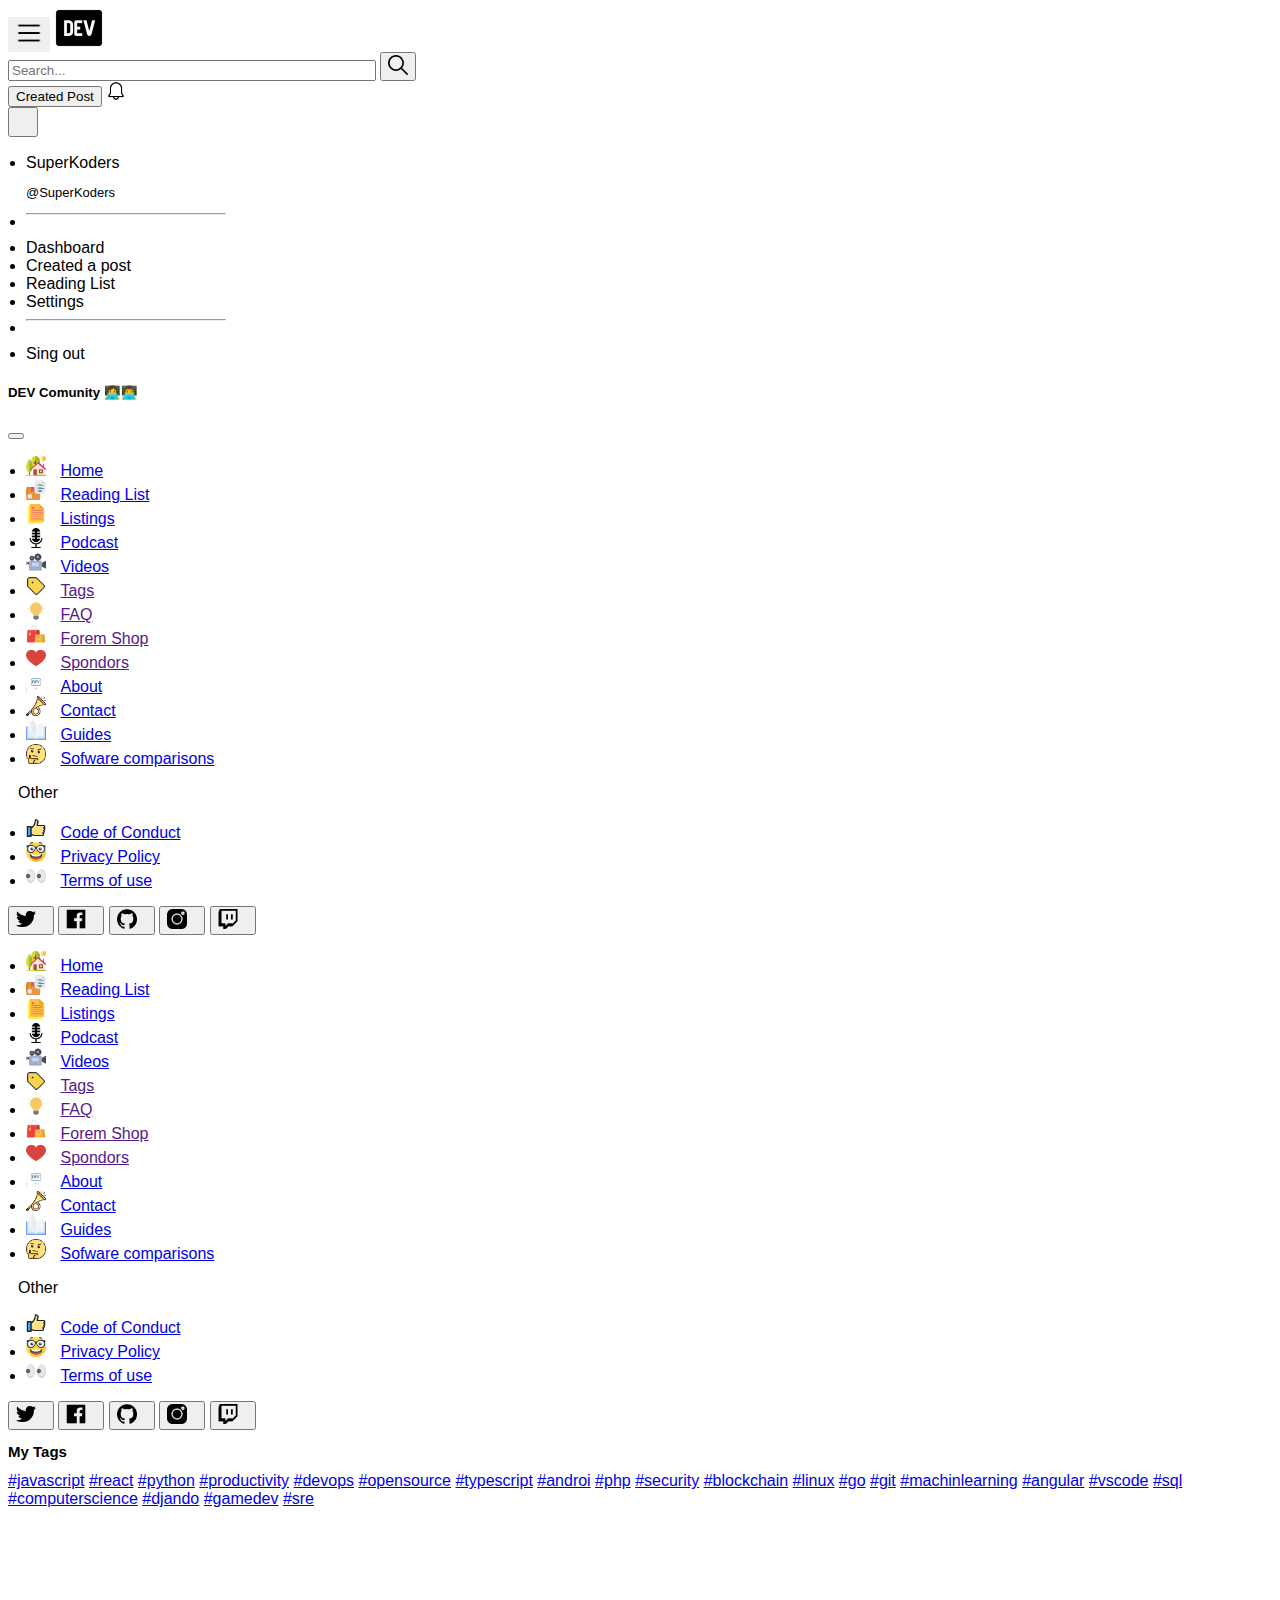
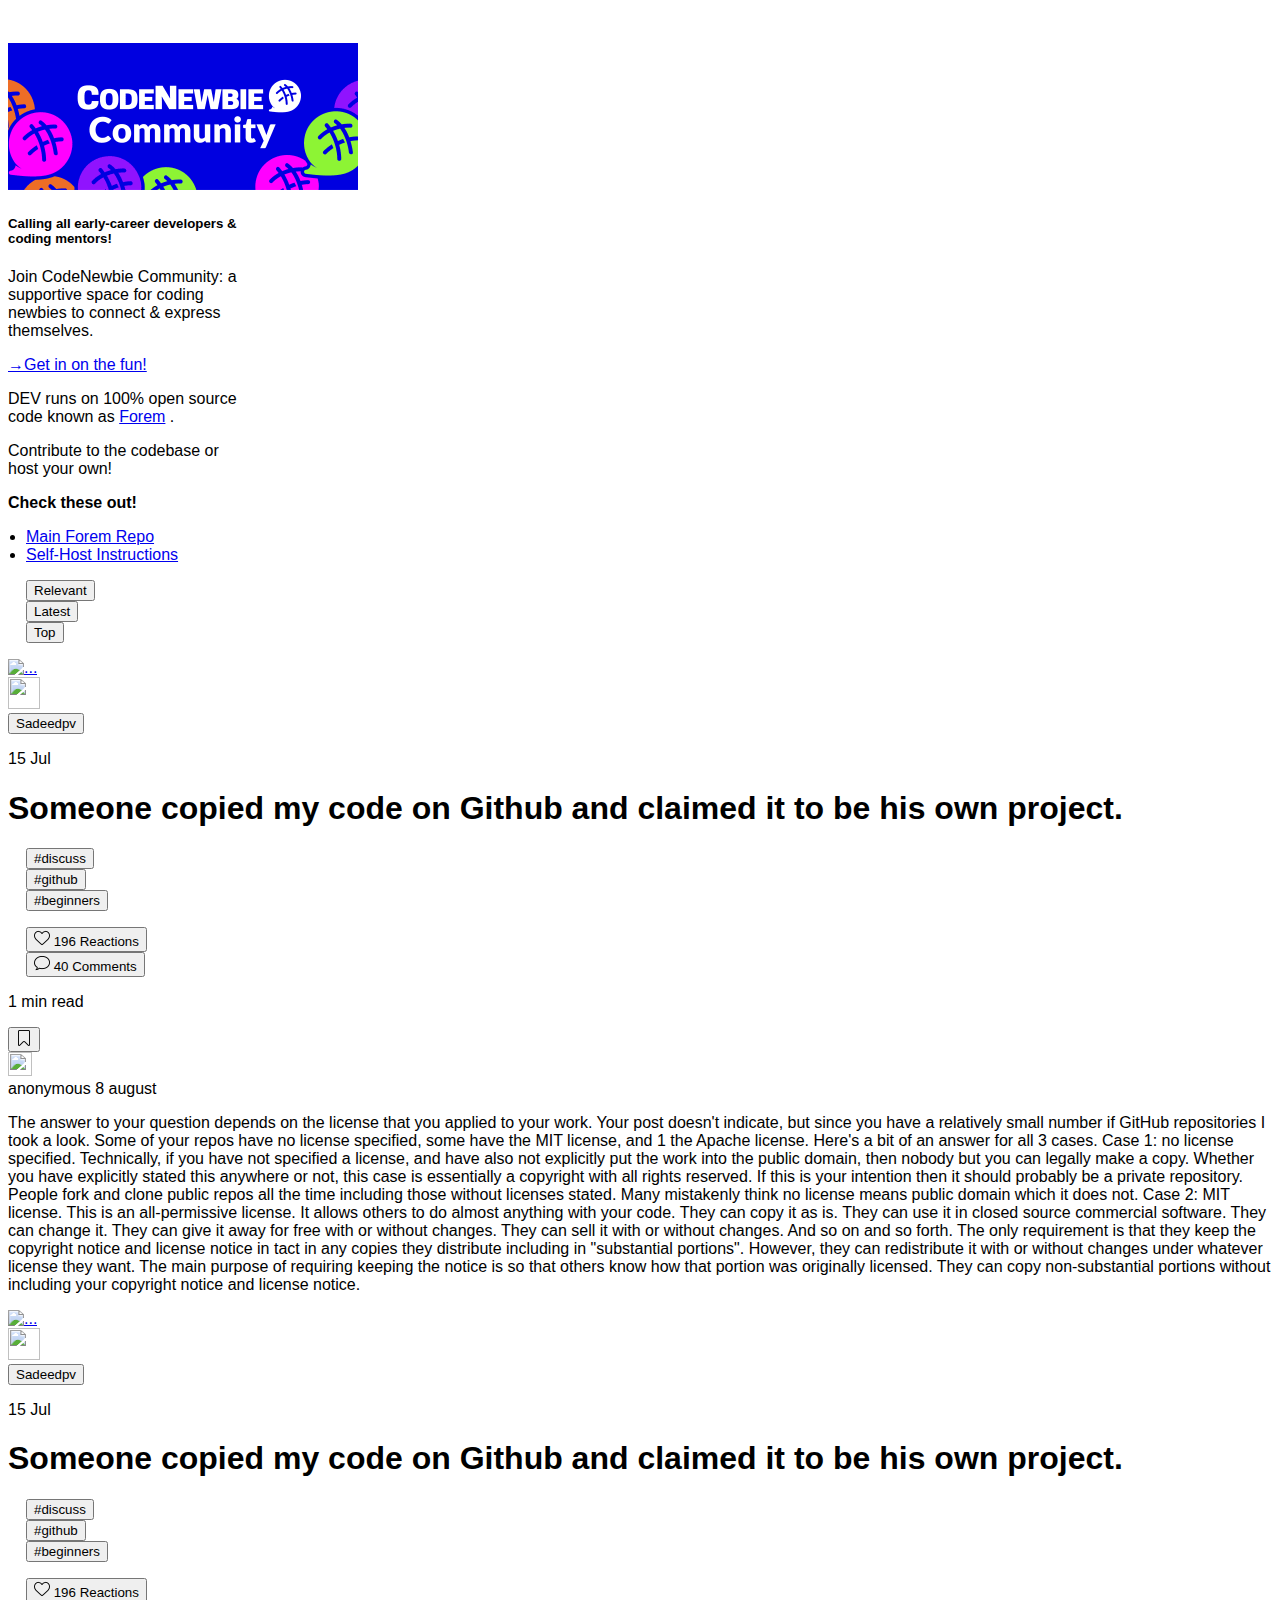
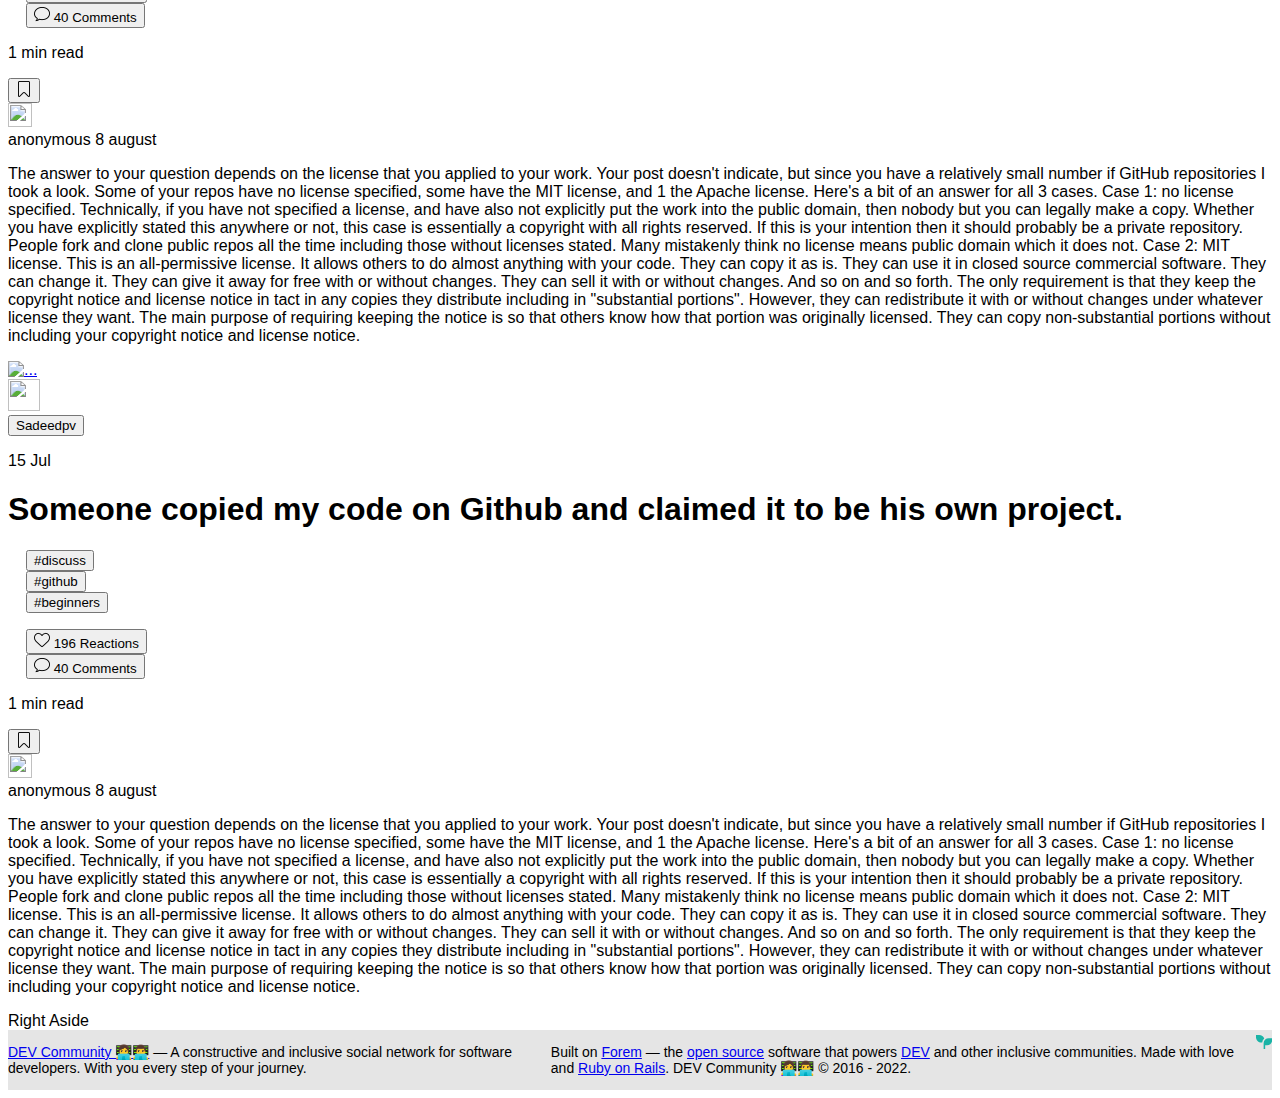
==== commit b790440f: "joining navbar/leftaside with main section and footer" ====
--- a/index.html
+++ b/index.html
@@ -19,362 +19,1290 @@
 
     <link rel="stylesheet" href="./styles/styles.css" />
     <link rel="stylesheet" href="./styles/styles-vryahn.css" />
-    <link rel="stylesheet" href="/styles/styles-footer.css">
+    <link rel="stylesheet" href="/styles/styles-footer.css" />
     <link rel="shortcut icon" href="" />
   </head>
 
-  
   <body>
-
     <!--Section 1: Navbar and Left Aside [Anay] -->
     <header>
       <nav class="navbar__navbar-flex navbar-expand-lg border-bottom">
         <div class="div__navbar__navbar d-flex me-5 ms-5 p-2">
           <div class="img__img-dev">
             <span class="inline-block m:hidden">
-              <button class="c-btn c-btn--icon-alone js-hamburger-triger mx-2 bg-light">
-                <img class="hamburg_icon d-lg-none d-md-none d-block" data-bs-toggle="offcanvas" href="#offcanvasExample" role="button" aria-controls="offcanvasExample" src="/assets/Aside izq/hamburger.png" alt="hamburger_icon">
+              <button
+                class="c-btn c-btn--icon-alone js-hamburger-triger mx-2 bg-light"
+              >
+                <img
+                  class="hamburg_icon d-lg-none d-md-none d-block"
+                  data-bs-toggle="offcanvas"
+                  href="#offcanvasExample"
+                  role="button"
+                  aria-controls="offcanvasExample"
+                  src="/assets/Aside izq/hamburger.png"
+                  alt="hamburger_icon"
+                />
               </button>
             </span>
             <a href="/" class="site-logo" aria-label="DEV Comunity 👩‍💻👨‍💻 Home">
-              <img class="site_logo" src="assets/Navbar/Logo Dev_Nav.png" alt="img_dev_nav">
+              <img
+                class="site_logo"
+                src="assets/Navbar/Logo Dev_Nav.png"
+                alt="img_dev_nav"
+              />
             </a>
           </div>
 
           <div class="search_search js search-form ms-3 me-5" id="search_main">
-            <form method="get" action="/search" role="search" accept-charset="utf-9">
-              <input name="utf8" type="hidden" value="ok">
+            <form
+              method="get"
+              action="/search"
+              role="search"
+              accept-charset="utf-9"
+            >
+              <input name="utf8" type="hidden" value="ok" />
               <div class="search-fieldHoe border rounded-2">
                 <div class="search-field flex-1 relative">
-                  <input class="search-text border-0 m-2" type="text" id name="q" placeholder="Search..." autocomplete="off" aria-label="Search text">
-                  <button type="submit" aria-label="Search" class="btn btn-outline-secondary border-0 bg-white mb-1">
-                    <img class="lupa_icon" src="assets/Navbar/lupa.png" alt="img_lupa_nav">      
+                  <input
+                    class="search-text border-0 m-2"
+                    type="text"
+                    id
+                    name="q"
+                    placeholder="Search..."
+                    autocomplete="off"
+                    aria-label="Search text"
+                  />
+                  <button
+                    type="submit"
+                    aria-label="Search"
+                    class="btn btn-outline-secondary border-0 bg-white mb-1"
+                  >
+                    <img
+                      class="lupa_icon"
+                      src="assets/Navbar/lupa.png"
+                      alt="img_lupa_nav"
+                    />
                   </button>
                 </div>
               </div>
             </form>
           </div>
-          
+
           <div class="creation_creation ms-auto">
-            <button class="btn btn-outline-primary d-block d-md-block d-lg-block d-sm-none" type="submit">Created Post</button>         
-            <a href="/notifications" id="notifications_link" class="c-link c-link--icon-alone c-link--block mx-1" aria-label="notifications" aria aria-current="page">
-              <img class="img_notifications mx-3" src="assets/Navbar/bell.png" alt="img_notifications_nav">
+            <button
+              class="btn btn-outline-primary d-block d-md-block d-lg-block d-sm-none"
+              type="submit"
+            >
+              Created Post
+            </button>
+            <a
+              href="/notifications"
+              id="notifications_link"
+              class="c-link c-link--icon-alone c-link--block mx-1"
+              aria-label="notifications"
+              aria
+              aria-current="page"
+            >
+              <img
+                class="img_notifications mx-3"
+                src="assets/Navbar/bell.png"
+                alt="img_notifications_nav"
+              />
             </a>
             <div class="btn-group dropstart">
-              <button type="button" class="button_perfil btn btn-secondary rounded-circle" data-bs-toggle="dropdown" aria-expanded="false"></button>
+              <button
+                type="button"
+                class="button_perfil btn btn-secondary rounded-circle"
+                data-bs-toggle="dropdown"
+                aria-expanded="false"
+              ></button>
               <ul class="List_item dropdown-menu">
-                <li class="List_button btn" >SuperKoders
+                <li class="List_button btn">
+                  SuperKoders
                   <p class="List_mail">@SuperKoders</p>
-                  </li>
-                <li><hr class="dropdown-divider"></li>
+                </li>
+                <li><hr class="dropdown-divider" /></li>
                 <li class="List_button btn">Dashboard</li>
                 <li class="List_button btn">Created a post</li>
                 <li class="List_button btn">Reading List</li>
                 <li class="List_button btn">Settings</li>
-                <li><hr class="dropdown-divider"></li>
+                <li><hr class="dropdown-divider" /></li>
                 <li class="List_button btn">Sing out</li>
-              </ul>        
+              </ul>
             </div>
           </div>
         </div>
       </nav>
-    </header>  
+    </header>
+    <!--here is where the feed starts!-->
+    <div class="d-flex row">
+      <!-- -------offcanvas Inicio--- -->
+      <div
+        class="offcanvas offcanvas-start"
+        tabindex="-1"
+        id="offcanvasExample"
+        aria-labelledby="offcanvasExampleLabel"
+      >
+        <div class="offcanvas-header">
+          <h5 class="offcanvas-title" id="offcanvasExampleLabel">
+            DEV Comunity 👩‍💻👨‍💻
+          </h5>
+          <button
+            type="button"
+            class="btn-close"
+            data-bs-dismiss="offcanvas"
+            aria-label="Close"
+          ></button>
+        </div>
 
-    <!-- -------offcanvas Inicio--- -->
-
-    <div class="offcanvas offcanvas-start" tabindex="-1" id="offcanvasExample" aria-labelledby="offcanvasExampleLabel"> 
-      <div class="offcanvas-header">
-        <h5 class="offcanvas-title" id="offcanvasExampleLabel">DEV Comunity 👩‍💻👨‍💻</h5>
-        <button type="button" class="btn-close" data-bs-dismiss="offcanvas" aria-label="Close">
-        </button>
-      </div>
-
-      <div class="offcanvas-body">
-        <div class="List_aside m-2 p-2">
-          <ul>
-            <li class="li__menu-list d-flex btn hover-primary">
-              <img class="img_menu" src="/assets/Aside izq/house.png" alt="" class="img__home">
-              <a href="#" class="list-group-item list-group-item-action active" aria-current="true">Home</a>
-            </li>
-            <li class="li__menu-list d-flex btn">
-              <img class="img_menu" src="assets/Aside izq/packing-list.png" alt="" class="img__ReadingList">
-              <a href="#" class="list-group-item list-group-item-action active" aria-current="true">Reading List</a>  
-            </li>
-            <li class="li__menu-list d-flex btn">
-              <img class="img_menu" src="assets/Aside izq/document.png" alt="" class="img__Listing">
-              <a href="#" class="list-group-item list-group-item-action active" aria-current="true">Listings</a>
-            </li>
-            <li class="li__menu-list d-flex btn">
-              <img class="img_menu" src="assets/Aside izq/mic.png" alt="" class="img__Podcast">
-              <a href="#" class="list-group-item list-group-item-action active" aria-current="true">Podcast</a>
-            </li>
-            <li class="li__menu-list d-flex btn">
-              <img class="img_menu" src="assets/Aside izq/video-camera.png" alt="" class="img__Videos">
-              <a href="#" class="list-group-item list-group-item-action active" aria-current="true">Videos</a>
-            </li>
-            <li class="li__menu-list d-flex btn">
-              <img class="img_menu" src="assets/Aside izq/price-tag.png" alt="" class="img__Tags">
-              <a href="" class="list-group-item list-group-item-action active" aria-current="true">Tags</a>
-            </li>
-            <li class="li__menu-list d-flex btn">
-              <img class="img_menu" src="assets/Aside izq/light-bulb.png" alt="" class="img__FAQ">
-              <a href="" class="list-group-item list-group-item-action active" aria-current="true">FAQ</a>
-            </li>
-            <li class="li__menu-list d-flex btn">
-              <img class="img_menu" src="assets/Aside izq/online-shopping.png" alt="" class="img__ForemShop">
-              <a href="" class="list-group-item list-group-item-action active" aria-current="true">Forem Shop</a>
-            </li>
-            <li class="li__menu-list d-flex btn">
-              <img class="img_menu" src="/assets/Aside izq/corazon.png" alt="" class="img__Spondors">
-              <a href="" class="list-group-item list-group-item-action active" aria-current="true">Spondors</a>  
-            </li>
-            <li class="li__menu-list d-flex btn">
-              <img class="img_menu" src="assets/Aside izq/dev.jpeg" alt="" class="img__About">
-              <a href="#" class="list-group-item list-group-item-action">About</a>
-            </li>
-            <li class="li__menu-list d-flex btn">
-              <img class="img_menu" src="assets/Aside izq/trompeta.png" alt="" class="img__Contact">
-              <a href="#" class="list-group-item list-group-item-action">Contact</a>
-            </li>
-            <li class="li__menu-list d-flex btn">
-              <img class="img_menu" src="assets/Aside izq/open-book-2.png" alt="" class="Guides">
-              <a href="#" class="list-group-item list-group-item-action">Guides</a>
-            </li>
-            <li class="li__menu-list d-flex btn">
-              <img class="img_menu" src="assets/Aside izq/thinking.png" alt="" class="Sofware">
-              <a href="#" class="list-group-item list-group-item-action">Sofware comparisons</a>
-            </li>
+        <div class="offcanvas-body">
+          <div class="List_aside m-2 p-2">
+            <ul>
+              <li class="li__menu-list d-flex btn hover-primary">
+                <img
+                  class="img_menu"
+                  src="/assets/Aside izq/house.png"
+                  alt=""
+                  class="img__home"
+                />
+                <a
+                  href="#"
+                  class="list-group-item list-group-item-action active"
+                  aria-current="true"
+                  >Home</a
+                >
+              </li>
+              <li class="li__menu-list d-flex btn">
+                <img
+                  class="img_menu"
+                  src="assets/Aside izq/packing-list.png"
+                  alt=""
+                  class="img__ReadingList"
+                />
+                <a
+                  href="#"
+                  class="list-group-item list-group-item-action active"
+                  aria-current="true"
+                  >Reading List</a
+                >
+              </li>
+              <li class="li__menu-list d-flex btn">
+                <img
+                  class="img_menu"
+                  src="assets/Aside izq/document.png"
+                  alt=""
+                  class="img__Listing"
+                />
+                <a
+                  href="#"
+                  class="list-group-item list-group-item-action active"
+                  aria-current="true"
+                  >Listings</a
+                >
+              </li>
+              <li class="li__menu-list d-flex btn">
+                <img
+                  class="img_menu"
+                  src="assets/Aside izq/mic.png"
+                  alt=""
+                  class="img__Podcast"
+                />
+                <a
+                  href="#"
+                  class="list-group-item list-group-item-action active"
+                  aria-current="true"
+                  >Podcast</a
+                >
+              </li>
+              <li class="li__menu-list d-flex btn">
+                <img
+                  class="img_menu"
+                  src="assets/Aside izq/video-camera.png"
+                  alt=""
+                  class="img__Videos"
+                />
+                <a
+                  href="#"
+                  class="list-group-item list-group-item-action active"
+                  aria-current="true"
+                  >Videos</a
+                >
+              </li>
+              <li class="li__menu-list d-flex btn">
+                <img
+                  class="img_menu"
+                  src="assets/Aside izq/price-tag.png"
+                  alt=""
+                  class="img__Tags"
+                />
+                <a
+                  href=""
+                  class="list-group-item list-group-item-action active"
+                  aria-current="true"
+                  >Tags</a
+                >
+              </li>
+              <li class="li__menu-list d-flex btn">
+                <img
+                  class="img_menu"
+                  src="assets/Aside izq/light-bulb.png"
+                  alt=""
+                  class="img__FAQ"
+                />
+                <a
+                  href=""
+                  class="list-group-item list-group-item-action active"
+                  aria-current="true"
+                  >FAQ</a
+                >
+              </li>
+              <li class="li__menu-list d-flex btn">
+                <img
+                  class="img_menu"
+                  src="assets/Aside izq/online-shopping.png"
+                  alt=""
+                  class="img__ForemShop"
+                />
+                <a
+                  href=""
+                  class="list-group-item list-group-item-action active"
+                  aria-current="true"
+                  >Forem Shop</a
+                >
+              </li>
+              <li class="li__menu-list d-flex btn">
+                <img
+                  class="img_menu"
+                  src="/assets/Aside izq/corazon.png"
+                  alt=""
+                  class="img__Spondors"
+                />
+                <a
+                  href=""
+                  class="list-group-item list-group-item-action active"
+                  aria-current="true"
+                  >Spondors</a
+                >
+              </li>
+              <li class="li__menu-list d-flex btn">
+                <img
+                  class="img_menu"
+                  src="assets/Aside izq/dev.jpeg"
+                  alt=""
+                  class="img__About"
+                />
+                <a href="#" class="list-group-item list-group-item-action"
+                  >About</a
+                >
+              </li>
+              <li class="li__menu-list d-flex btn">
+                <img
+                  class="img_menu"
+                  src="assets/Aside izq/trompeta.png"
+                  alt=""
+                  class="img__Contact"
+                />
+                <a href="#" class="list-group-item list-group-item-action"
+                  >Contact</a
+                >
+              </li>
+              <li class="li__menu-list d-flex btn">
+                <img
+                  class="img_menu"
+                  src="assets/Aside izq/open-book-2.png"
+                  alt=""
+                  class="Guides"
+                />
+                <a href="#" class="list-group-item list-group-item-action"
+                  >Guides</a
+                >
+              </li>
+              <li class="li__menu-list d-flex btn">
+                <img
+                  class="img_menu"
+                  src="assets/Aside izq/thinking.png"
+                  alt=""
+                  class="Sofware"
+                />
+                <a href="#" class="list-group-item list-group-item-action"
+                  >Sofware comparisons</a
+                >
+              </li>
             </ul>
-        </div>
-        <div class="mx-2 p-2">
-          <p class="p__other ms-5 fw-bold" >Other</p>
-          <ul>
-            <li class="li_menu-list2 d-flex btn">
-              <img class="img_menu" src="assets/Aside izq/pulgar-arriba.png" alt="" class="Code">
-              <a href="#" class="list-group-item list-group-item-action active" aria-current="true">Code of Conduct</a>
-            </li>
-            <li class="li_menu-list2 d-flex btn">
-              <img class="img_menu" src="assets/Aside izq/nerd.png" alt="" class="Privacy">
-              <a href="#" class="list-group-item list-group-item-action">Privacy Policy</a>
-            </li>
-            <li class="li_menu-list2 d-flex btn">
-              <img class="img_menu" src="assets/Aside izq/eyes.png" alt="" class="Terms">
-              <a href="#" class="list-group-item list-group-item-action">Terms of use</a>
-            </li>
-          </ul>
-        </div>
-        <div class="mx-4 p-2">
-          <div class="btn-group" role="group" aria-label="Basic example">
-            <button type="button" class="btn ms-3 rounded-2">
-              <img class="img_menu" src="assets/Aside izq/gorjeo.png" alt="" class="Twitter">
-              <a href="#" class="list-group-item list-group-item-action"></a>
-            </button>
-            <button type="button" class="btn rounded-2">
-              <img class="img_menu" src="assets/Aside izq/facebook-2.png" alt="" class="facebook">
-              <a href="#" class="list-group-item list-group-item-action"></a>
-            </button>
-            <button type="button" class="btn rounded-2">
-              <img class="img_menu" src="assets/Aside izq/github.png" alt="" class="github">
-              <a href="#" class="list-group-item list-group-item-action"></a>
-            </button>
-            <button type="button" class="btn rounded-2">
-              <img class="img_menu" src="assets/Aside izq/instagram.png" alt="" class="Instagram">
-              <a href="#" class="list-group-item list-group-item-action"></a>
-            </button>
-            <button type="button" class="btn rounded-2">
-              <img class="img_menu" src="assets/Aside izq/twitch.png" alt="" class="twitch">
-              <a href="#" class="list-group-item list-group-item-action"></a>
-            </button>
+          </div>
+          <div class="mx-2 p-2">
+            <p class="p__other ms-5 fw-bold">Other</p>
+            <ul>
+              <li class="li_menu-list2 d-flex btn">
+                <img
+                  class="img_menu"
+                  src="assets/Aside izq/pulgar-arriba.png"
+                  alt=""
+                  class="Code"
+                />
+                <a
+                  href="#"
+                  class="list-group-item list-group-item-action active"
+                  aria-current="true"
+                  >Code of Conduct</a
+                >
+              </li>
+              <li class="li_menu-list2 d-flex btn">
+                <img
+                  class="img_menu"
+                  src="assets/Aside izq/nerd.png"
+                  alt=""
+                  class="Privacy"
+                />
+                <a href="#" class="list-group-item list-group-item-action"
+                  >Privacy Policy</a
+                >
+              </li>
+              <li class="li_menu-list2 d-flex btn">
+                <img
+                  class="img_menu"
+                  src="assets/Aside izq/eyes.png"
+                  alt=""
+                  class="Terms"
+                />
+                <a href="#" class="list-group-item list-group-item-action"
+                  >Terms of use</a
+                >
+              </li>
+            </ul>
+          </div>
+          <div class="mx-4 p-2">
+            <div class="btn-group" role="group" aria-label="Basic example">
+              <button type="button" class="btn ms-3 rounded-2">
+                <img
+                  class="img_menu"
+                  src="assets/Aside izq/gorjeo.png"
+                  alt=""
+                  class="Twitter"
+                />
+                <a href="#" class="list-group-item list-group-item-action"></a>
+              </button>
+              <button type="button" class="btn rounded-2">
+                <img
+                  class="img_menu"
+                  src="assets/Aside izq/facebook-2.png"
+                  alt=""
+                  class="facebook"
+                />
+                <a href="#" class="list-group-item list-group-item-action"></a>
+              </button>
+              <button type="button" class="btn rounded-2">
+                <img
+                  class="img_menu"
+                  src="assets/Aside izq/github.png"
+                  alt=""
+                  class="github"
+                />
+                <a href="#" class="list-group-item list-group-item-action"></a>
+              </button>
+              <button type="button" class="btn rounded-2">
+                <img
+                  class="img_menu"
+                  src="assets/Aside izq/instagram.png"
+                  alt=""
+                  class="Instagram"
+                />
+                <a href="#" class="list-group-item list-group-item-action"></a>
+              </button>
+              <button type="button" class="btn rounded-2">
+                <img
+                  class="img_menu"
+                  src="assets/Aside izq/twitch.png"
+                  alt=""
+                  class="twitch"
+                />
+                <a href="#" class="list-group-item list-group-item-action"></a>
+              </button>
+            </div>
           </div>
         </div>
       </div>
+      <!-- -------offcanvas Fin--- -->
+      <!--Section 1: Left Aside [Anay] -->
+      <aside
+        class="d-flex bg-light col-lg-3 col-md-3 d-none d-sm-none d-md-block leftAside rounded me-1"
+      >
+        <div class="d-flex align-items-start flex-column mb-3">
+          <div class="all_slist_items bg-light ms-5">
+            <div class="List_aside m-2 p-2 bg-light">
+              <ul>
+                <li class="li__menu-list d-flex btn btn-light hover-primary">
+                  <img
+                    class="img_menu"
+                    src="/assets/Aside izq/house.png"
+                    alt=""
+                    class="img__home"
+                  />
+                  <a
+                    href="#"
+                    class="list-group-item list-group-item-action active"
+                    aria-current="true"
+                    >Home</a
+                  >
+                </li>
+                <li class="li__menu-list d-flex btn btn-light">
+                  <img
+                    class="img_menu"
+                    src="assets/Aside izq/packing-list.png"
+                    alt=""
+                    class="img__ReadingList"
+                  />
+                  <a
+                    href="#"
+                    class="list-group-item list-group-item-action active"
+                    aria-current="true"
+                    >Reading List</a
+                  >
+                </li>
+                <li class="li__menu-list d-flex btn btn-light">
+                  <img
+                    class="img_menu"
+                    src="assets/Aside izq/document.png"
+                    alt=""
+                    class="img__Listing"
+                  />
+                  <a
+                    href="#"
+                    class="list-group-item list-group-item-action active"
+                    aria-current="true"
+                    >Listings</a
+                  >
+                </li>
+                <li class="li__menu-list d-flex btn btn-light">
+                  <img
+                    class="img_menu"
+                    src="assets/Aside izq/mic.png"
+                    alt=""
+                    class="img__Podcast"
+                  />
+                  <a
+                    href="#"
+                    class="list-group-item list-group-item-action active"
+                    aria-current="true"
+                    >Podcast</a
+                  >
+                </li>
+                <li class="li__menu-list d-flex btn btn-light">
+                  <img
+                    class="img_menu"
+                    src="assets/Aside izq/video-camera.png"
+                    alt=""
+                    class="img__Videos"
+                  />
+                  <a
+                    href="#"
+                    class="list-group-item list-group-item-action active"
+                    aria-current="true"
+                    >Videos</a
+                  >
+                </li>
+                <li class="li__menu-list d-flex btn btn-light">
+                  <img
+                    class="img_menu"
+                    src="assets/Aside izq/price-tag.png"
+                    alt=""
+                    class="img__Tags"
+                  />
+                  <a
+                    href=""
+                    class="list-group-item list-group-item-action active"
+                    aria-current="true"
+                    >Tags</a
+                  >
+                </li>
+                <li class="li__menu-list d-flex btn btn-light">
+                  <img
+                    class="img_menu"
+                    src="assets/Aside izq/light-bulb.png"
+                    alt=""
+                    class="img__FAQ"
+                  />
+                  <a
+                    href=""
+                    class="list-group-item list-group-item-action active"
+                    aria-current="true"
+                    >FAQ</a
+                  >
+                </li>
+                <li class="li__menu-list d-flex btn btn-light">
+                  <img
+                    class="img_menu"
+                    src="assets/Aside izq/online-shopping.png"
+                    alt=""
+                    class="img__ForemShop"
+                  />
+                  <a
+                    href=""
+                    class="list-group-item list-group-item-action active"
+                    aria-current="true"
+                    >Forem Shop</a
+                  >
+                </li>
+                <li class="li__menu-list d-flex btn btn-light">
+                  <img
+                    class="img_menu"
+                    src="/assets/Aside izq/corazon.png"
+                    alt=""
+                    class="img__Spondors"
+                  />
+                  <a
+                    href=""
+                    class="list-group-item list-group-item-action active"
+                    aria-current="true"
+                    >Spondors</a
+                  >
+                </li>
+                <li class="li__menu-list d-flex btn btn-light">
+                  <img
+                    class="img_menu"
+                    src="assets/Aside izq/dev.jpeg"
+                    alt=""
+                    class="img__About"
+                  />
+                  <a href="#" class="list-group-item list-group-item-action"
+                    >About</a
+                  >
+                </li>
+                <li class="li__menu-list d-flex btn btn-light">
+                  <img
+                    class="img_menu"
+                    src="assets/Aside izq/trompeta.png"
+                    alt=""
+                    class="img__Contact"
+                  />
+                  <a href="#" class="list-group-item list-group-item-action"
+                    >Contact</a
+                  >
+                </li>
+                <li class="li__menu-list d-flex btn btn-light">
+                  <img
+                    class="img_menu"
+                    src="assets/Aside izq/open-book-2.png"
+                    alt=""
+                    class="Guides"
+                  />
+                  <a href="#" class="list-group-item list-group-item-action"
+                    >Guides</a
+                  >
+                </li>
+                <li class="li__menu-list d-flex btn btn-light">
+                  <img
+                    class="img_menu"
+                    src="assets/Aside izq/thinking.png"
+                    alt=""
+                    class="Sofware"
+                  />
+                  <a href="#" class="list-group-item list-group-item-action"
+                    >Sofware comparisons</a
+                  >
+                </li>
+              </ul>
+            </div>
+
+            <div class="mx-2 p-2 bg-light">
+              <p class="p__other ms-5 fw-bold">Other</p>
+              <ul>
+                <li class="li_menu-list2 d-flex btn btn-light">
+                  <img
+                    class="img_menu"
+                    src="assets/Aside izq/pulgar-arriba.png"
+                    alt=""
+                    class="Code"
+                  />
+                  <a
+                    href="#"
+                    class="list-group-item list-group-item-action active"
+                    aria-current="true"
+                    >Code of Conduct</a
+                  >
+                </li>
+                <li class="li_menu-list2 d-flex btn btn-light">
+                  <img
+                    class="img_menu"
+                    src="assets/Aside izq/nerd.png"
+                    alt=""
+                    class="Privacy"
+                  />
+                  <a href="#" class="list-group-item list-group-item-action"
+                    >Privacy Policy</a
+                  >
+                </li>
+                <li class="li_menu-list2 d-flex btn btn-light">
+                  <img
+                    class="img_menu"
+                    src="assets/Aside izq/eyes.png"
+                    alt=""
+                    class="Terms"
+                  />
+                  <a href="#" class="list-group-item list-group-item-action"
+                    >Terms of use</a
+                  >
+                </li>
+              </ul>
+            </div>
+
+            <div class="mx-4 p-2">
+              <div class="btn-group" role="group" aria-label="Basic example">
+                <button type="button" class="btn btn-light ms-3 rounded-2">
+                  <img
+                    class="img_menu"
+                    src="assets/Aside izq/gorjeo.png"
+                    alt=""
+                    class="Twitter"
+                  />
+                  <a
+                    href="#"
+                    class="list-group-item list-group-item-action"
+                  ></a>
+                </button>
+                <button type="button" class="btn btn-light rounded-2">
+                  <img
+                    class="img_menu"
+                    src="assets/Aside izq/facebook-2.png"
+                    alt=""
+                    class="facebook"
+                  />
+                  <a
+                    href="#"
+                    class="list-group-item list-group-item-action"
+                  ></a>
+                </button>
+                <button type="button" class="btn btn-light rounded-2">
+                  <img
+                    class="img_menu"
+                    src="assets/Aside izq/github.png"
+                    alt=""
+                    class="github"
+                  />
+                  <a
+                    href="#"
+                    class="list-group-item list-group-item-action"
+                  ></a>
+                </button>
+                <button type="button" class="btn btn-light rounded-2">
+                  <img
+                    class="img_menu"
+                    src="assets/Aside izq/instagram.png"
+                    alt=""
+                    class="Instagram"
+                  />
+                  <a
+                    href="#"
+                    class="list-group-item list-group-item-action"
+                  ></a>
+                </button>
+                <button type="button" class="btn btn-light rounded-2">
+                  <img
+                    class="img_menu"
+                    src="assets/Aside izq/twitch.png"
+                    alt=""
+                    class="twitch"
+                  />
+                  <a
+                    href="#"
+                    class="list-group-item list-group-item-action"
+                  ></a>
+                </button>
+              </div>
+            </div>
+
+            <div class="div__tags m-2 p-2 overflow-auto">
+              <nav class="mb-6 ms-5" aria-label="Aside-Nav">
+                <header
+                  class="pt-2 pl-3 pb-0 pr-0 flex items-center jutify-between"
+                >
+                  <h2 class="Section_tags fw-bold">My Tags</h2>
+                  <a
+                    id="tag-priority-link"
+                    href="/dashboard/following_tags"
+                    class="c-link c-link--block c-link--icon alone"
+                    aria-label="customize tag priority"
+                    title="Customize tag priority"
+                  ></a>
+                </header>
+                <div class="div div__Aside-Nav-Tags list-group overflow-auto">
+                  <a
+                    href="/t/javascript"
+                    class="c-link c-link--block"
+                    title="javascript tag"
+                    >#javascript</a
+                  >
+                  <a
+                    href="/t/react"
+                    class="c-link c-link--block"
+                    title="react tag"
+                    >#react</a
+                  >
+                  <a
+                    href="/t/python"
+                    class="c-link c-link--block"
+                    title="python tag"
+                    >#python</a
+                  >
+                  <a
+                    href="/t/productivity"
+                    class="c-link c-link--block"
+                    title="productivity tag"
+                    >#productivity</a
+                  >
+                  <a
+                    href="/t/devops"
+                    class="c-link c-link--block"
+                    title="devops tag"
+                    >#devops</a
+                  >
+                  <a
+                    href="/t/opensource"
+                    class="c-link c-link--block"
+                    title="opensource tag"
+                    >#opensource</a
+                  >
+                  <a
+                    href="/t/typescript"
+                    class="c-link c-link--block"
+                    title="typescript tag"
+                    >#typescript</a
+                  >
+                  <a
+                    href="/t/androi"
+                    class="c-link c-link--block"
+                    title="androi tag"
+                    >#androi</a
+                  >
+                  <a href="/t/php" class="c-link c-link--block" title="php tag"
+                    >#php</a
+                  >
+                  <a
+                    href="/t/security"
+                    class="c-link c-link--block"
+                    title="security tag"
+                    >#security</a
+                  >
+                  <a
+                    href="/t/blockchain"
+                    class="c-link c-link--block"
+                    title="blockchain tag"
+                    >#blockchain</a
+                  >
+                  <a
+                    href="/t/linux"
+                    class="c-link c-link--block"
+                    title="linux tag"
+                    >#linux</a
+                  >
+                  <a href="/t/go" class="c-link c-link--block" title="go tag"
+                    >#go</a
+                  >
+                  <a href="/t/git" class="c-link c-link--block" title="git tag"
+                    >#git</a
+                  >
+                  <a
+                    href="/t/machinelearning"
+                    class="c-link c-link--block"
+                    title="machinelearning tag"
+                    >#machinlearning</a
+                  >
+                  <a
+                    href="/t/angular"
+                    class="c-link c-link--block"
+                    title="angular tag"
+                    >#angular</a
+                  >
+                  <a
+                    href="/t/vscode"
+                    class="c-link c-link--block"
+                    title="vscode tag"
+                    >#vscode</a
+                  >
+                  <a href="/t/sql" class="c-link c-link--block" title="sql tag"
+                    >#sql</a
+                  >
+                  <a
+                    href="/t/computerscience"
+                    class="c-link c-link--block"
+                    title="computerscience tag"
+                    >#computerscience</a
+                  >
+                  <a
+                    href="/t/djando"
+                    class="c-link c-link--block"
+                    title="djando tag"
+                    >#djando</a
+                  >
+                  <a
+                    href="/t/gamedev"
+                    class="c-link c-link--block"
+                    title="gamedev tag"
+                    >#gamedev</a
+                  >
+                  <a href="/t/sre" class="c-link c-link--block" title="sre tag"
+                    >#sre</a
+                  >
+                </div>
+              </nav>
+            </div>
+
+            <div class="m-2 p-2">
+              <div class="card ms-5" style="width: 15rem">
+                <img
+                  src="/assets/Aside izq/Codenewbie.png"
+                  class="card-img-top"
+                  alt="Codenewbie"
+                />
+                <div class="card-body">
+                  <h5 class="card-title">
+                    Calling all early-career developers & coding mentors!
+                  </h5>
+                  <p class="card-text">
+                    Join CodeNewbie Community: a supportive space for coding
+                    newbies to connect & express themselves.
+                  </p>
+                  <a href="#" class="btn strong fw-bold text-primary"
+                    >→Get in on the fun!</a
+                  >
+                </div>
+              </div>
+            </div>
+
+            <div class="m-2 p-2">
+              <div class="card ms-5" style="width: 15rem">
+                <div class="card-body">
+                  <p class="card-text">
+                    DEV runs on 100% open source code known as
+                    <a href="https:/github.com/forem/forem">Forem</a>
+                    .
+                  </p>
+                  <p class="card-text">
+                    Contribute to the codebase or host your own!
+                  </p>
+                  <p><strong>Check these out!</strong></p>
+                  <ul>
+                    <li class="li__link-card">
+                      <a href="http://github.com/forem/forem" class="card-link"
+                        >Main Forem Repo</a
+                      >
+                    </li>
+                    <li class="li__link-card">
+                      <a
+                        href="http://github.com/forem/selfhost"
+                        class="card-link"
+                        >Self-Host Instructions</a
+                      >
+                    </li>
+                  </ul>
+                </div>
+              </div>
+            </div>
+          </div>
+        </div>
+      </aside>
+      <!--Section 3: Main [Vanne] -->
+      <main class="container-fluid col-lg-6 col-md-6 bg-light">
+        <div>
+          <ul class="d-flex li__style-none">
+            <li>
+              <button class="rounded btn btn-light mx-1">Relevant</button>
+            </li>
+            <li>
+              <button class="rounded btn btn-light mx-1">Latest</button>
+            </li>
+            <li><button class="rounded btn btn-light mx-1">Top</button></li>
+          </ul>
+        </div>
+        <div class="card d-flex mb-3">
+          <a href="./article.html">
+            <img
+              src="https://res.cloudinary.com/practicaldev/image/fetch/s--7logSdNt--/c_imagga_scale,f_auto,fl_progressive,h_420,q_auto,w_1000/https://dev-to-uploads.s3.amazonaws.com/uploads/articles/61shkfeklxhsy9od6xly.png"
+              class="card-img-top card__image-article-cover"
+              alt="..."
+            />
+          </a>
+          <div class="card-body">
+            <div class="d-flex flex-row mb-3">
+              <div class="flex-column mb-3">
+                <a href="#">
+                  <img
+                    src="https://res.cloudinary.com/practicaldev/image/fetch/s--9WR2-vk7--/c_fill,f_auto,fl_progressive,h_320,q_auto,w_320/https://dev-to-uploads.s3.amazonaws.com/uploads/user/profile_image/818262/a94675b3-79c3-4aaa-b0af-580149ef0c14.png"
+                    class="card__user-article rounded-circle"
+                  />
+                </a>
+              </div>
+              <div
+                class="d-flex btn-group-vertical"
+                role="group"
+                aria-label="Vertical button group"
+              >
+                <button class="btn btn-light btn-sm mx-2 text-start">
+                  Sadeedpv
+                </button>
+                <p class="btn btn-sm mx-2 text-start"><a>15 Jul</a></p>
+              </div>
+            </div>
+            <h1 class="card-title mx-3 d-flex">
+              <b>
+                Someone copied my code on Github and claimed it to be his own
+                project.
+              </b>
+            </h1>
+            <div class="me-5">
+              <ul class="d-flex li__style-none">
+                <li>
+                  <button class="rounded btn btn-light me-1 btn-sm">
+                    #discuss
+                  </button>
+                </li>
+                <li>
+                  <button class="rounded btn btn-light me-1 btn-sm">
+                    #github
+                  </button>
+                </li>
+                <li>
+                  <button class="rounded btn btn-light me-1 btn-sm">
+                    #beginners
+                  </button>
+                </li>
+              </ul>
+            </div>
+            <div class="d-flex justify-content-between">
+              <ul class="d-flex li__style-none">
+                <li>
+                  <button class="rounded btn btn-light me-1 btn-sm">
+                    <img src="./assets/heart.png" />
+                    196
+                    <span class="d-none d-sm-inline">Reactions</span>
+                  </button>
+                </li>
+                <li>
+                  <button class="rounded btn btn-light me-1 btn-sm">
+                    <img src="./assets/speech-bubble.png" />
+                    40
+                    <span class="d-none d-sm-inline">Comments</span>
+                  </button>
+                </li>
+              </ul>
+              <div class="d-flex">
+                <div>
+                  <p class="btn btn-sm mx-2">
+                    <a>1 min read</a>
+                  </p>
+                </div>
+                <div class="justify-content-center">
+                  <button class="rounded btn btn-light btn-sm">
+                    <img src="./assets/save-instagram.png" />
+                  </button>
+                </div>
+              </div>
+            </div>
+            <div class="card-text mx-4 bg-light">
+              <div class="d-flex">
+                <div class="my-3 mx-2">
+                  <img
+                    src="https://res.cloudinary.com/practicaldev/image/fetch/s--37gAJlK9--/c_fill,f_auto,fl_progressive,h_90,q_auto,w_90/https://dev-to-uploads.s3.amazonaws.com/uploads/user/profile_image/87123/19f5feda-2e87-46df-81dd-11abdbd5efc8.png"
+                    class="card__user-text rounded-circle"
+                  />
+                </div>
+                <div class="my-3 mx-2">anonymous 8 august</div>
+              </div>
+              <p class="mx-4 text-break">
+                The answer to your question depends on the license that you
+                applied to your work. Your post doesn't indicate, but since you
+                have a relatively small number if GitHub repositories I took a
+                look. Some of your repos have no license specified, some have
+                the MIT license, and 1 the Apache license. Here's a bit of an
+                answer for all 3 cases. Case 1: no license specified.
+                Technically, if you have not specified a license, and have also
+                not explicitly put the work into the public domain, then nobody
+                but you can legally make a copy. Whether you have explicitly
+                stated this anywhere or not, this case is essentially a
+                copyright with all rights reserved. If this is your intention
+                then it should probably be a private repository. People fork and
+                clone public repos all the time including those without licenses
+                stated. Many mistakenly think no license means public domain
+                which it does not. Case 2: MIT license. This is an
+                all-permissive license. It allows others to do almost anything
+                with your code. They can copy it as is. They can use it in
+                closed source commercial software. They can change it. They can
+                give it away for free with or without changes. They can sell it
+                with or without changes. And so on and so forth. The only
+                requirement is that they keep the copyright notice and license
+                notice in tact in any copies they distribute including in
+                "substantial portions". However, they can redistribute it with
+                or without changes under whatever license they want. The main
+                purpose of requiring keeping the notice is so that others know
+                how that portion was originally licensed. They can copy
+                non-substantial portions without including your copyright notice
+                and license notice.
+              </p>
+            </div>
+          </div>
+        </div>
+        <div class="card d-flex mb-3">
+          <a href="./article.html">
+            <img
+              src="https://res.cloudinary.com/practicaldev/image/fetch/s--7logSdNt--/c_imagga_scale,f_auto,fl_progressive,h_420,q_auto,w_1000/https://dev-to-uploads.s3.amazonaws.com/uploads/articles/61shkfeklxhsy9od6xly.png"
+              class="card-img-top card__image-article-cover"
+              alt="..."
+            />
+          </a>
+          <div class="card-body">
+            <div class="d-flex flex-row mb-3">
+              <div class="flex-column mb-3">
+                <a href="#">
+                  <img
+                    src="https://res.cloudinary.com/practicaldev/image/fetch/s--9WR2-vk7--/c_fill,f_auto,fl_progressive,h_320,q_auto,w_320/https://dev-to-uploads.s3.amazonaws.com/uploads/user/profile_image/818262/a94675b3-79c3-4aaa-b0af-580149ef0c14.png"
+                    class="card__user-article rounded-circle"
+                  />
+                </a>
+              </div>
+              <div
+                class="d-flex btn-group-vertical"
+                role="group"
+                aria-label="Vertical button group"
+              >
+                <button class="btn btn-light btn-sm mx-2 text-start">
+                  Sadeedpv
+                </button>
+                <p class="btn btn-sm mx-2 text-start"><a>15 Jul</a></p>
+              </div>
+            </div>
+            <h1 class="card-title mx-3 d-flex">
+              <b>
+                Someone copied my code on Github and claimed it to be his own
+                project.
+              </b>
+            </h1>
+            <div class="me-5">
+              <ul class="d-flex li__style-none">
+                <li>
+                  <button class="rounded btn btn-light me-1 btn-sm">
+                    #discuss
+                  </button>
+                </li>
+                <li>
+                  <button class="rounded btn btn-light me-1 btn-sm">
+                    #github
+                  </button>
+                </li>
+                <li>
+                  <button class="rounded btn btn-light me-1 btn-sm">
+                    #beginners
+                  </button>
+                </li>
+              </ul>
+            </div>
+            <div class="d-flex justify-content-between">
+              <ul class="d-flex li__style-none">
+                <li>
+                  <button class="rounded btn btn-light me-1 btn-sm">
+                    <img src="./assets/heart.png" />
+                    196
+                    <span class="d-none d-sm-inline">Reactions</span>
+                  </button>
+                </li>
+                <li>
+                  <button class="rounded btn btn-light me-1 btn-sm">
+                    <img src="./assets/speech-bubble.png" />
+                    40
+                    <span class="d-none d-sm-inline">Comments</span>
+                  </button>
+                </li>
+              </ul>
+              <div class="d-flex">
+                <div>
+                  <p class="btn btn-sm mx-2">
+                    <a>1 min read</a>
+                  </p>
+                </div>
+                <div class="justify-content-center">
+                  <button class="rounded btn btn-light btn-sm">
+                    <img src="./assets/save-instagram.png" />
+                  </button>
+                </div>
+              </div>
+            </div>
+            <div class="card-text mx-4 bg-light">
+              <div class="d-flex">
+                <div class="my-3 mx-2">
+                  <img
+                    src="https://res.cloudinary.com/practicaldev/image/fetch/s--37gAJlK9--/c_fill,f_auto,fl_progressive,h_90,q_auto,w_90/https://dev-to-uploads.s3.amazonaws.com/uploads/user/profile_image/87123/19f5feda-2e87-46df-81dd-11abdbd5efc8.png"
+                    class="card__user-text rounded-circle"
+                  />
+                </div>
+                <div class="my-3 mx-2">anonymous 8 august</div>
+              </div>
+              <p class="mx-4 text-break">
+                The answer to your question depends on the license that you
+                applied to your work. Your post doesn't indicate, but since you
+                have a relatively small number if GitHub repositories I took a
+                look. Some of your repos have no license specified, some have
+                the MIT license, and 1 the Apache license. Here's a bit of an
+                answer for all 3 cases. Case 1: no license specified.
+                Technically, if you have not specified a license, and have also
+                not explicitly put the work into the public domain, then nobody
+                but you can legally make a copy. Whether you have explicitly
+                stated this anywhere or not, this case is essentially a
+                copyright with all rights reserved. If this is your intention
+                then it should probably be a private repository. People fork and
+                clone public repos all the time including those without licenses
+                stated. Many mistakenly think no license means public domain
+                which it does not. Case 2: MIT license. This is an
+                all-permissive license. It allows others to do almost anything
+                with your code. They can copy it as is. They can use it in
+                closed source commercial software. They can change it. They can
+                give it away for free with or without changes. They can sell it
+                with or without changes. And so on and so forth. The only
+                requirement is that they keep the copyright notice and license
+                notice in tact in any copies they distribute including in
+                "substantial portions". However, they can redistribute it with
+                or without changes under whatever license they want. The main
+                purpose of requiring keeping the notice is so that others know
+                how that portion was originally licensed. They can copy
+                non-substantial portions without including your copyright notice
+                and license notice.
+              </p>
+            </div>
+          </div>
+        </div>
+        <div class="card d-flex mb-3">
+          <a href="./article.html">
+            <img
+              src="https://res.cloudinary.com/practicaldev/image/fetch/s--7logSdNt--/c_imagga_scale,f_auto,fl_progressive,h_420,q_auto,w_1000/https://dev-to-uploads.s3.amazonaws.com/uploads/articles/61shkfeklxhsy9od6xly.png"
+              class="card-img-top card__image-article-cover"
+              alt="..."
+            />
+          </a>
+          <div class="card-body">
+            <div class="d-flex flex-row mb-3">
+              <div class="flex-column mb-3">
+                <a href="#">
+                  <img
+                    src="https://res.cloudinary.com/practicaldev/image/fetch/s--9WR2-vk7--/c_fill,f_auto,fl_progressive,h_320,q_auto,w_320/https://dev-to-uploads.s3.amazonaws.com/uploads/user/profile_image/818262/a94675b3-79c3-4aaa-b0af-580149ef0c14.png"
+                    class="card__user-article rounded-circle"
+                  />
+                </a>
+              </div>
+              <div
+                class="d-flex btn-group-vertical"
+                role="group"
+                aria-label="Vertical button group"
+              >
+                <button class="btn btn-light btn-sm mx-2 text-start">
+                  Sadeedpv
+                </button>
+                <p class="btn btn-sm mx-2 text-start"><a>15 Jul</a></p>
+              </div>
+            </div>
+            <h1 class="card-title mx-3 d-flex">
+              <b>
+                Someone copied my code on Github and claimed it to be his own
+                project.
+              </b>
+            </h1>
+            <div class="me-5">
+              <ul class="d-flex li__style-none">
+                <li>
+                  <button class="rounded btn btn-light me-1 btn-sm">
+                    #discuss
+                  </button>
+                </li>
+                <li>
+                  <button class="rounded btn btn-light me-1 btn-sm">
+                    #github
+                  </button>
+                </li>
+                <li>
+                  <button class="rounded btn btn-light me-1 btn-sm">
+                    #beginners
+                  </button>
+                </li>
+              </ul>
+            </div>
+            <div class="d-flex justify-content-between">
+              <ul class="d-flex li__style-none">
+                <li>
+                  <button class="rounded btn btn-light me-1 btn-sm">
+                    <img src="./assets/heart.png" />
+                    196
+                    <span class="d-none d-sm-inline">Reactions</span>
+                  </button>
+                </li>
+                <li>
+                  <button class="rounded btn btn-light me-1 btn-sm">
+                    <img src="./assets/speech-bubble.png" />
+                    40
+                    <span class="d-none d-sm-inline">Comments</span>
+                  </button>
+                </li>
+              </ul>
+              <div class="d-flex">
+                <div>
+                  <p class="btn btn-sm mx-2">
+                    <a>1 min read</a>
+                  </p>
+                </div>
+                <div class="justify-content-center">
+                  <button class="rounded btn btn-light btn-sm">
+                    <img src="./assets/save-instagram.png" />
+                  </button>
+                </div>
+              </div>
+            </div>
+            <div class="card-text mx-4 bg-light">
+              <div class="d-flex">
+                <div class="my-3 mx-2">
+                  <img
+                    src="https://res.cloudinary.com/practicaldev/image/fetch/s--37gAJlK9--/c_fill,f_auto,fl_progressive,h_90,q_auto,w_90/https://dev-to-uploads.s3.amazonaws.com/uploads/user/profile_image/87123/19f5feda-2e87-46df-81dd-11abdbd5efc8.png"
+                    class="card__user-text rounded-circle"
+                  />
+                </div>
+                <div class="my-3 mx-2">anonymous 8 august</div>
+              </div>
+              <p class="mx-4 text-break">
+                The answer to your question depends on the license that you
+                applied to your work. Your post doesn't indicate, but since you
+                have a relatively small number if GitHub repositories I took a
+                look. Some of your repos have no license specified, some have
+                the MIT license, and 1 the Apache license. Here's a bit of an
+                answer for all 3 cases. Case 1: no license specified.
+                Technically, if you have not specified a license, and have also
+                not explicitly put the work into the public domain, then nobody
+                but you can legally make a copy. Whether you have explicitly
+                stated this anywhere or not, this case is essentially a
+                copyright with all rights reserved. If this is your intention
+                then it should probably be a private repository. People fork and
+                clone public repos all the time including those without licenses
+                stated. Many mistakenly think no license means public domain
+                which it does not. Case 2: MIT license. This is an
+                all-permissive license. It allows others to do almost anything
+                with your code. They can copy it as is. They can use it in
+                closed source commercial software. They can change it. They can
+                give it away for free with or without changes. They can sell it
+                with or without changes. And so on and so forth. The only
+                requirement is that they keep the copyright notice and license
+                notice in tact in any copies they distribute including in
+                "substantial portions". However, they can redistribute it with
+                or without changes under whatever license they want. The main
+                purpose of requiring keeping the notice is so that others know
+                how that portion was originally licensed. They can copy
+                non-substantial portions without including your copyright notice
+                and license notice.
+              </p>
+            </div>
+          </div>
+        </div>
+      </main>
+      <!--Section 3: Right Aside [Victor] -->
+      <aside
+        class="d-flex bg-info col-lg-3 d-none d-sm-none d-md-none d-lg-block"
+      >
+        Right Aside
+      </aside>
     </div>
-    <!-- -------offcanvas Fin--- -->
-
-
-    <!-- ––––––––––aside1 Inicio----- -->
-    
-    <aside class="col bg-light leftAside rounded d-none d-md-block">
-      <div class="d-flex align-items-start flex-column mb-3">
-        <div class="all_slist_items bg-light ms-5">
-          
-          <div class="List_aside m-2 p-2 bg-light">
-            <ul>
-              <li class="li__menu-list d-flex btn btn-light hover-primary">
-                <img class="img_menu" src="/assets/Aside izq/house.png" alt="" class="img__home">
-                <a href="#" class="list-group-item list-group-item-action active" aria-current="true">Home</a>
-              </li>
-              <li class="li__menu-list d-flex btn btn-light">
-                <img class="img_menu" src="assets/Aside izq/packing-list.png" alt="" class="img__ReadingList">
-                <a href="#" class="list-group-item list-group-item-action active" aria-current="true">Reading List</a>  
-              </li>
-              <li class="li__menu-list d-flex btn btn-light">
-                <img class="img_menu" src="assets/Aside izq/document.png" alt="" class="img__Listing">
-                <a href="#" class="list-group-item list-group-item-action active" aria-current="true">Listings</a>
-              </li>
-              <li class="li__menu-list d-flex btn btn-light">
-                <img class="img_menu" src="assets/Aside izq/mic.png" alt="" class="img__Podcast">
-                <a href="#" class="list-group-item list-group-item-action active" aria-current="true">Podcast</a>
-              </li>
-              <li class="li__menu-list d-flex btn btn-light">
-                <img class="img_menu" src="assets/Aside izq/video-camera.png" alt="" class="img__Videos">
-                <a href="#" class="list-group-item list-group-item-action active" aria-current="true">Videos</a>
-              </li>
-              <li class="li__menu-list d-flex btn btn-light">
-                <img class="img_menu" src="assets/Aside izq/price-tag.png" alt="" class="img__Tags">
-                <a href="" class="list-group-item list-group-item-action active" aria-current="true">Tags</a>
-              </li>
-              <li class="li__menu-list d-flex btn btn-light">
-                <img class="img_menu" src="assets/Aside izq/light-bulb.png" alt="" class="img__FAQ">
-                <a href="" class="list-group-item list-group-item-action active" aria-current="true">FAQ</a>
-              </li>
-              <li class="li__menu-list d-flex btn btn-light">
-                <img class="img_menu" src="assets/Aside izq/online-shopping.png" alt="" class="img__ForemShop">
-                <a href="" class="list-group-item list-group-item-action active" aria-current="true">Forem Shop</a>
-              </li>
-              <li class="li__menu-list d-flex btn btn-light">
-                <img class="img_menu" src="/assets/Aside izq/corazon.png" alt="" class="img__Spondors">
-                <a href="" class="list-group-item list-group-item-action active" aria-current="true">Spondors</a>  
-              </li>
-              <li class="li__menu-list d-flex btn btn-light">
-                <img class="img_menu" src="assets/Aside izq/dev.jpeg" alt="" class="img__About">
-                <a href="#" class="list-group-item list-group-item-action">About</a>
-              </li>
-              <li class="li__menu-list d-flex btn btn-light">
-                <img class="img_menu" src="assets/Aside izq/trompeta.png" alt="" class="img__Contact">
-                <a href="#" class="list-group-item list-group-item-action">Contact</a>
-              </li>
-              <li class="li__menu-list d-flex btn btn-light">
-                <img class="img_menu" src="assets/Aside izq/open-book-2.png" alt="" class="Guides">
-                <a href="#" class="list-group-item list-group-item-action">Guides</a>
-              </li>
-              <li class="li__menu-list d-flex btn btn-light">
-                <img class="img_menu" src="assets/Aside izq/thinking.png" alt="" class="Sofware">
-                <a href="#" class="list-group-item list-group-item-action">Sofware comparisons</a>
-              </li>
-              </ul>
-          </div>
-
-          <div class="mx-2 p-2 bg-light">
-            <p class="p__other ms-5 fw-bold" >Other</p>
-            <ul>
-              <li class="li_menu-list2 d-flex btn btn-light">
-                <img class="img_menu" src="assets/Aside izq/pulgar-arriba.png" alt="" class="Code">
-                <a href="#" class="list-group-item list-group-item-action active" aria-current="true">Code of Conduct</a>
-              </li>
-              <li class="li_menu-list2 d-flex btn btn-light">
-                <img class="img_menu" src="assets/Aside izq/nerd.png" alt="" class="Privacy">
-                <a href="#" class="list-group-item list-group-item-action">Privacy Policy</a>
-              </li>
-              <li class="li_menu-list2 d-flex btn btn-light">
-                <img class="img_menu" src="assets/Aside izq/eyes.png" alt="" class="Terms">
-                <a href="#" class="list-group-item list-group-item-action">Terms of use</a>
-              </li>
-            </ul>
-          </div>
-      
-          <div class="mx-4 p-2">
-            <div class="btn-group" role="group" aria-label="Basic example">
-              <button type="button" class="btn btn-light ms-3 rounded-2">
-                <img class="img_menu" src="assets/Aside izq/gorjeo.png" alt="" class="Twitter">
-                <a href="#" class="list-group-item list-group-item-action"></a>
-              </button>
-              <button type="button" class="btn btn-light rounded-2">
-                <img class="img_menu" src="assets/Aside izq/facebook-2.png" alt="" class="facebook">
-                <a href="#" class="list-group-item list-group-item-action"></a>
-              </button>
-              <button type="button" class="btn btn-light rounded-2">
-                <img class="img_menu" src="assets/Aside izq/github.png" alt="" class="github">
-                <a href="#" class="list-group-item list-group-item-action"></a>
-              </button>
-              <button type="button" class="btn btn-light rounded-2">
-                <img class="img_menu" src="assets/Aside izq/instagram.png" alt="" class="Instagram">
-                <a href="#" class="list-group-item list-group-item-action"></a>
-              </button>
-              <button type="button" class="btn btn-light rounded-2">
-                <img class="img_menu" src="assets/Aside izq/twitch.png" alt="" class="twitch">
-                <a href="#" class="list-group-item list-group-item-action"></a>
-              </button>
-            </div>
-            
-          </div>
-
-          <div class="div__tags m-2 p-2 overflow-auto">
-          <nav class="mb-6 ms-5" aria-label="Aside-Nav">
-            <header class="pt-2 pl-3 pb-0 pr-0 flex items-center jutify-between">
-            <h2 class="Section_tags fw-bold" >My Tags</h2>
-            <a id="tag-priority-link" href="/dashboard/following_tags" class="c-link c-link--block c-link--icon alone" aria-label="customize tag priority" title="Customize tag priority"></a>
-            </header>
-            <div class="div div__Aside-Nav-Tags list-group overflow-auto">
-              <a href="/t/javascript" class="c-link c-link--block" title="javascript tag">#javascript</a>
-              <a href="/t/react" class="c-link c-link--block" title="react tag">#react</a>
-              <a href="/t/python" class="c-link c-link--block" title="python tag">#python</a>
-              <a href="/t/productivity" class="c-link c-link--block" title="productivity tag">#productivity</a>
-              <a href="/t/devops" class="c-link c-link--block" title="devops tag">#devops</a>
-              <a href="/t/opensource" class="c-link c-link--block" title="opensource tag">#opensource</a>
-              <a href="/t/typescript" class="c-link c-link--block" title="typescript tag">#typescript</a>
-              <a href="/t/androi" class="c-link c-link--block" title="androi tag">#androi</a>
-              <a href="/t/php" class="c-link c-link--block" title="php tag">#php</a>
-              <a href="/t/security" class="c-link c-link--block" title="security tag">#security</a>
-              <a href="/t/blockchain" class="c-link c-link--block" title="blockchain tag">#blockchain</a>
-              <a href="/t/linux" class="c-link c-link--block" title="linux tag">#linux</a>
-              <a href="/t/go" class="c-link c-link--block" title="go tag">#go</a>
-              <a href="/t/git" class="c-link c-link--block" title="git tag">#git</a>
-              <a href="/t/machinelearning" class="c-link c-link--block" title="machinelearning tag">#machinlearning</a>
-              <a href="/t/angular" class="c-link c-link--block" title="angular tag">#angular</a>
-              <a href="/t/vscode" class="c-link c-link--block" title="vscode tag">#vscode</a>
-              <a href="/t/sql" class="c-link c-link--block" title="sql tag">#sql</a>
-              <a href="/t/computerscience" class="c-link c-link--block" title="computerscience tag">#computerscience</a>
-              <a href="/t/djando" class="c-link c-link--block" title="djando tag">#djando</a>
-              <a href="/t/gamedev" class="c-link c-link--block" title="gamedev tag">#gamedev</a>
-              <a href="/t/sre" class="c-link c-link--block" title="sre tag">#sre</a>
-            </div>
-          </nav>
-        </div>  
-          
-        
-          <div class="m-2 p-2">
-            <div class="card ms-5" style="width: 15rem;">
-              <img src="/assets/Aside izq/Codenewbie.png" class="card-img-top" alt="Codenewbie">
-              <div class="card-body">
-                <h5 class="card-title">Calling all early-career developers & coding mentors!</h5>
-                <p class="card-text">Join CodeNewbie Community: a supportive space for coding newbies to connect & express themselves.</p>
-                <a href="#" class="btn strong fw-bold text-primary">→Get in on the fun!</a>
-              </div>
-            </div>
-          </div>
-
-          <div class="m-2 p-2">
-            <div class="card ms-5" style="width: 15rem;">
-              <div class="card-body">
-                <p class="card-text">DEV runs on 100% open source code known as
-                  <a href="https:/github.com/forem/forem">Forem</a>
-                  .
-                </p>
-                <p class="card-text">Contribute to the codebase or host your own!</p>
-                <p><strong>Check these out!</strong></p>
-                <ul>
-                  <li class="li__link-card">
-                    <a href="http://github.com/forem/forem" class="card-link">Main Forem Repo</a>
-                  </li>
-                  <li class="li__link-card">
-                    <a href="http://github.com/forem/selfhost" class="card-link">Self-Host Instructions</a>
-                  </li>
-                </ul>
-              </div>
-            </div>
-          </div>
-      
-        </div>     
-      </div>
-    </aside>
-    <!-- ––––––––––aside1 Fin----- -->
-
-    <main></main>
-    <aside></aside>
-
-    
-
     <!--Section 4: Footer [Vryan] -->
     <footer class="container-fluid formatFooter mt-2 py-3 text-center">
       <p>
@@ -413,6 +1341,5 @@
         </defs>
       </svg>
     </footer>
-
   </body>
 </html>
--- a/styles/styles-vryahn.css
+++ b/styles/styles-vryahn.css
@@ -14,110 +14,22 @@
 }
 
 .backgroundPage {
-  background-color: rgb(245, 245, 245);
+  background-color: whitesmoke;
 }
 
 .btn-asideLeft {
+  display: -webkit-box;
+  display: -ms-flexbox;
   display: flex;
-  justify-content: start;
-  background-color: rgb(245, 245, 245);
-  margin: 0;
-  padding: 0;
-}
-.btn-asideLeft :hover {
-  background-color: rgb(226, 227, 242);
-}
-
-.btn-purple {
-  background-color: #3b49df;
-  color: #ffffff;
-  border-radius: 0.375rem;
-  padding: 8px 16px;
-}
-
-.BtnContainerPost {
-  display: none;
-}
-
-/* SASS de Vryahn dont touch */
-.btn-vryahn {
-  color: black;
-  border-radius: 0.375rem;
-  font-size: 1rem;
-  height: auto;
-  padding: 8px 16px;
-  font-family: -apple-system, "Segoe UI", Helvetica, Arial, sans-serif, "Apple Color Emoji", "Segoe UI Emoji", "Segoe UI Symbol";
-  text-align: start;
-  margin: 0;
-  background-color: rgb(245, 245, 245);
-}
-
-.btn-vryahn:hover {
-  color: #3b49df !important;
-  border-radius: 0.375rem;
-  font-size: 1rem;
-  height: auto;
-  padding: 8px 16px;
-  font-family: -apple-system, "Segoe UI", Helvetica, Arial, sans-serif, "Apple Color Emoji", "Segoe UI Emoji", "Segoe UI Symbol";
-  text-align: start;
-  margin: 0;
-  background-color: white !important;
-}
-
-.new-vryahn {
-  padding: 0;
-  margin: 0;
-  margin-top: 5px;
-  font-size: smaller;
-  color: white;
-  background-color: #3b49df;
-  width: 30px;
-  height: 20px;
-}
-
-.btn-title-vryahn {
-  color: black;
-  border-radius: 0.375rem;
-  font-size: 1.3rem;
-  height: auto;
-  font-family: -apple-system, "Segoe UI", Helvetica, Arial, sans-serif, "Apple Color Emoji", "Segoe UI Emoji", "Segoe UI Symbol";
-  text-align: start;
-  margin: 0;
-  padding: 0;
-  font-weight: bold;
-}
-
-.btn-title-vryahn:hover {
-  color: #3b49df;
-  border-radius: 0.375rem;
-  font-size: 1.3rem;
-  height: auto;
-  font-family: -apple-system, "Segoe UI", Helvetica, Arial, sans-serif, "Apple Color Emoji", "Segoe UI Emoji", "Segoe UI Symbol";
-  text-align: start;
+  -webkit-box-pack: start;
+      -ms-flex-pack: start;
+          justify-content: start;
+  background-color: whitesmoke;
   margin: 0;
   padding: 0;
 }
 
-.sinbutton-title-vryahn {
-  color: black;
-  border-radius: 0.375rem;
-  font-size: 1.3rem;
-  height: auto;
-  font-family: -apple-system, "Segoe UI", Helvetica, Arial, sans-serif, "Apple Color Emoji", "Segoe UI Emoji", "Segoe UI Symbol";
-  text-align: start;
-  margin: 0;
-  padding: 0;
-  font-weight: bold;
+.btn-asideLeft :hover {
+  background-color: #e2e3f2;
 }
-
-.subtitulo {
-  color: #3b49df;
-  border-radius: 0.375rem;
-  font-size: 1.1rem;
-  height: auto;
-  font-family: -apple-system, "Segoe UI", Helvetica, Arial, sans-serif, "Apple Color Emoji", "Segoe UI Emoji", "Segoe UI Symbol";
-  text-align: start;
-  margin: 0;
-  padding: 0;
-  font-weight: bold;
-}/*# sourceMappingURL=styles-vryahn.css.map */+/*# sourceMappingURL=styles-vryahn.css.map */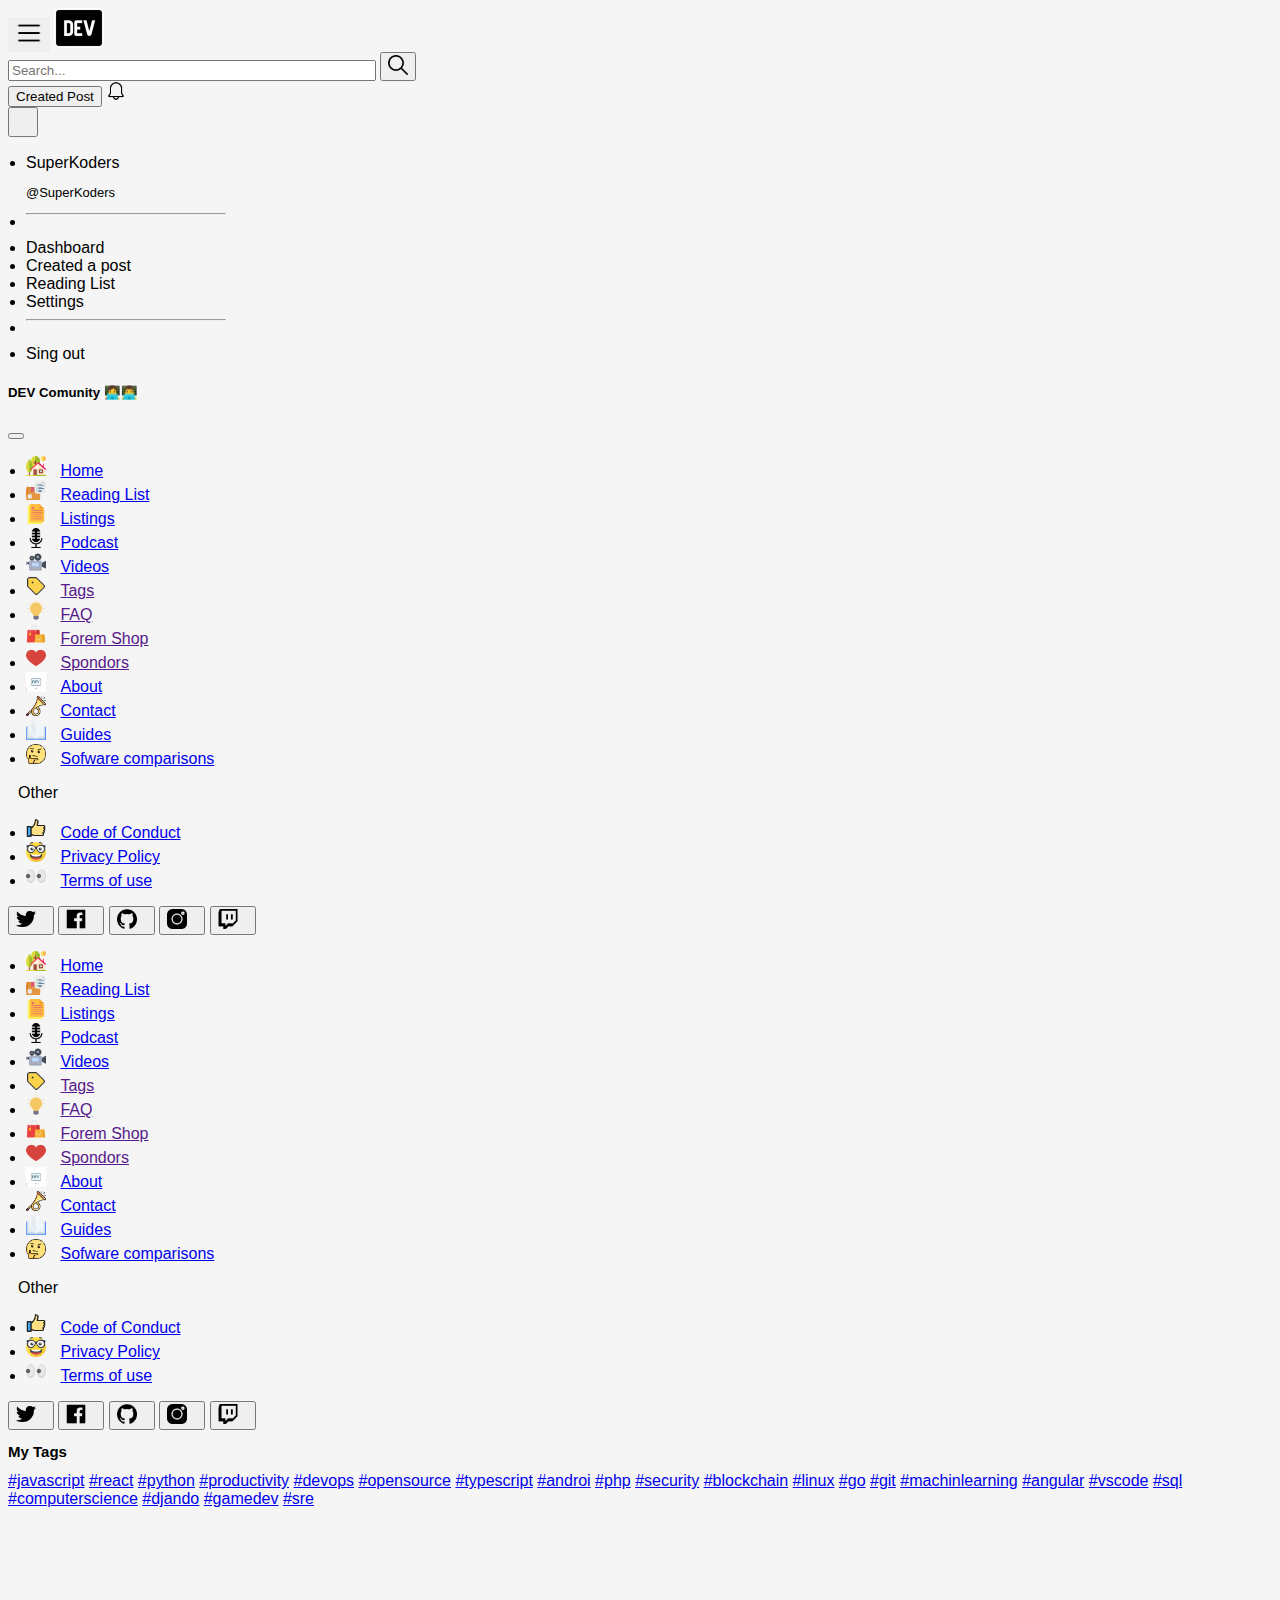
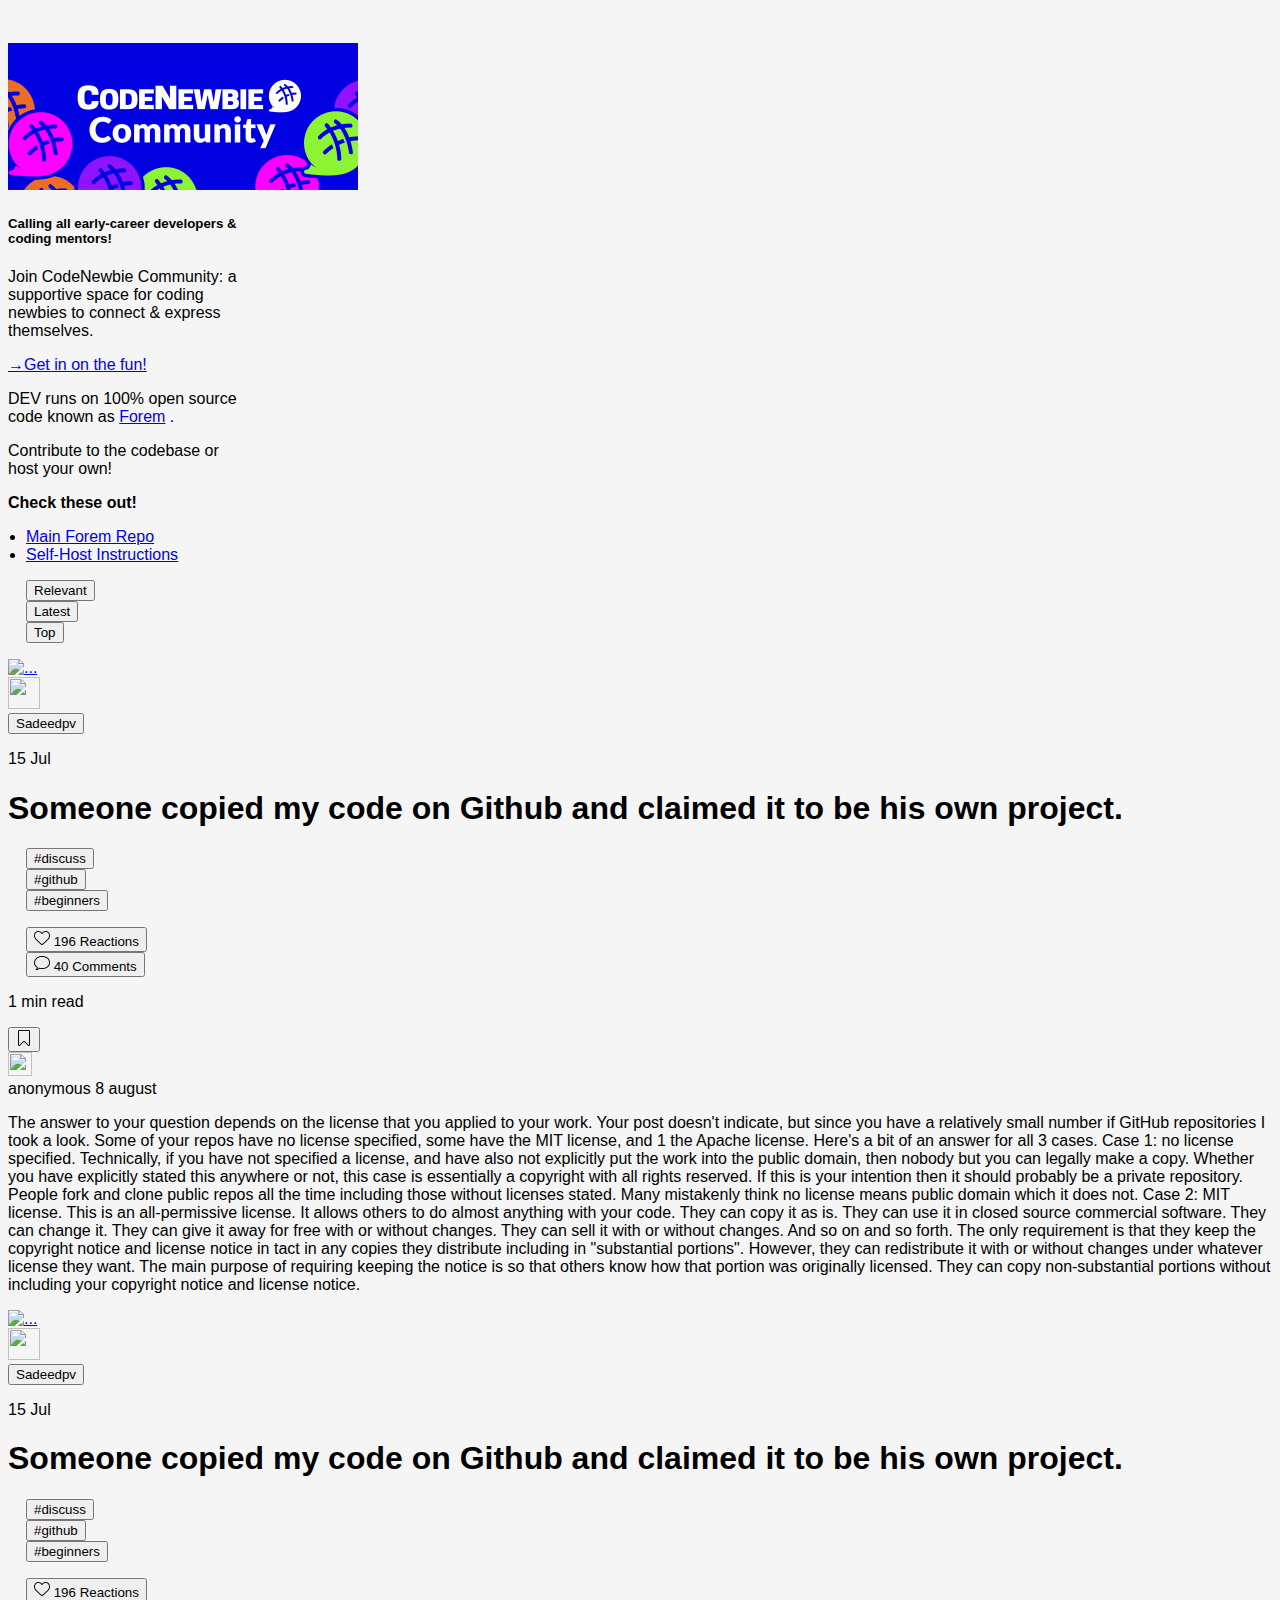
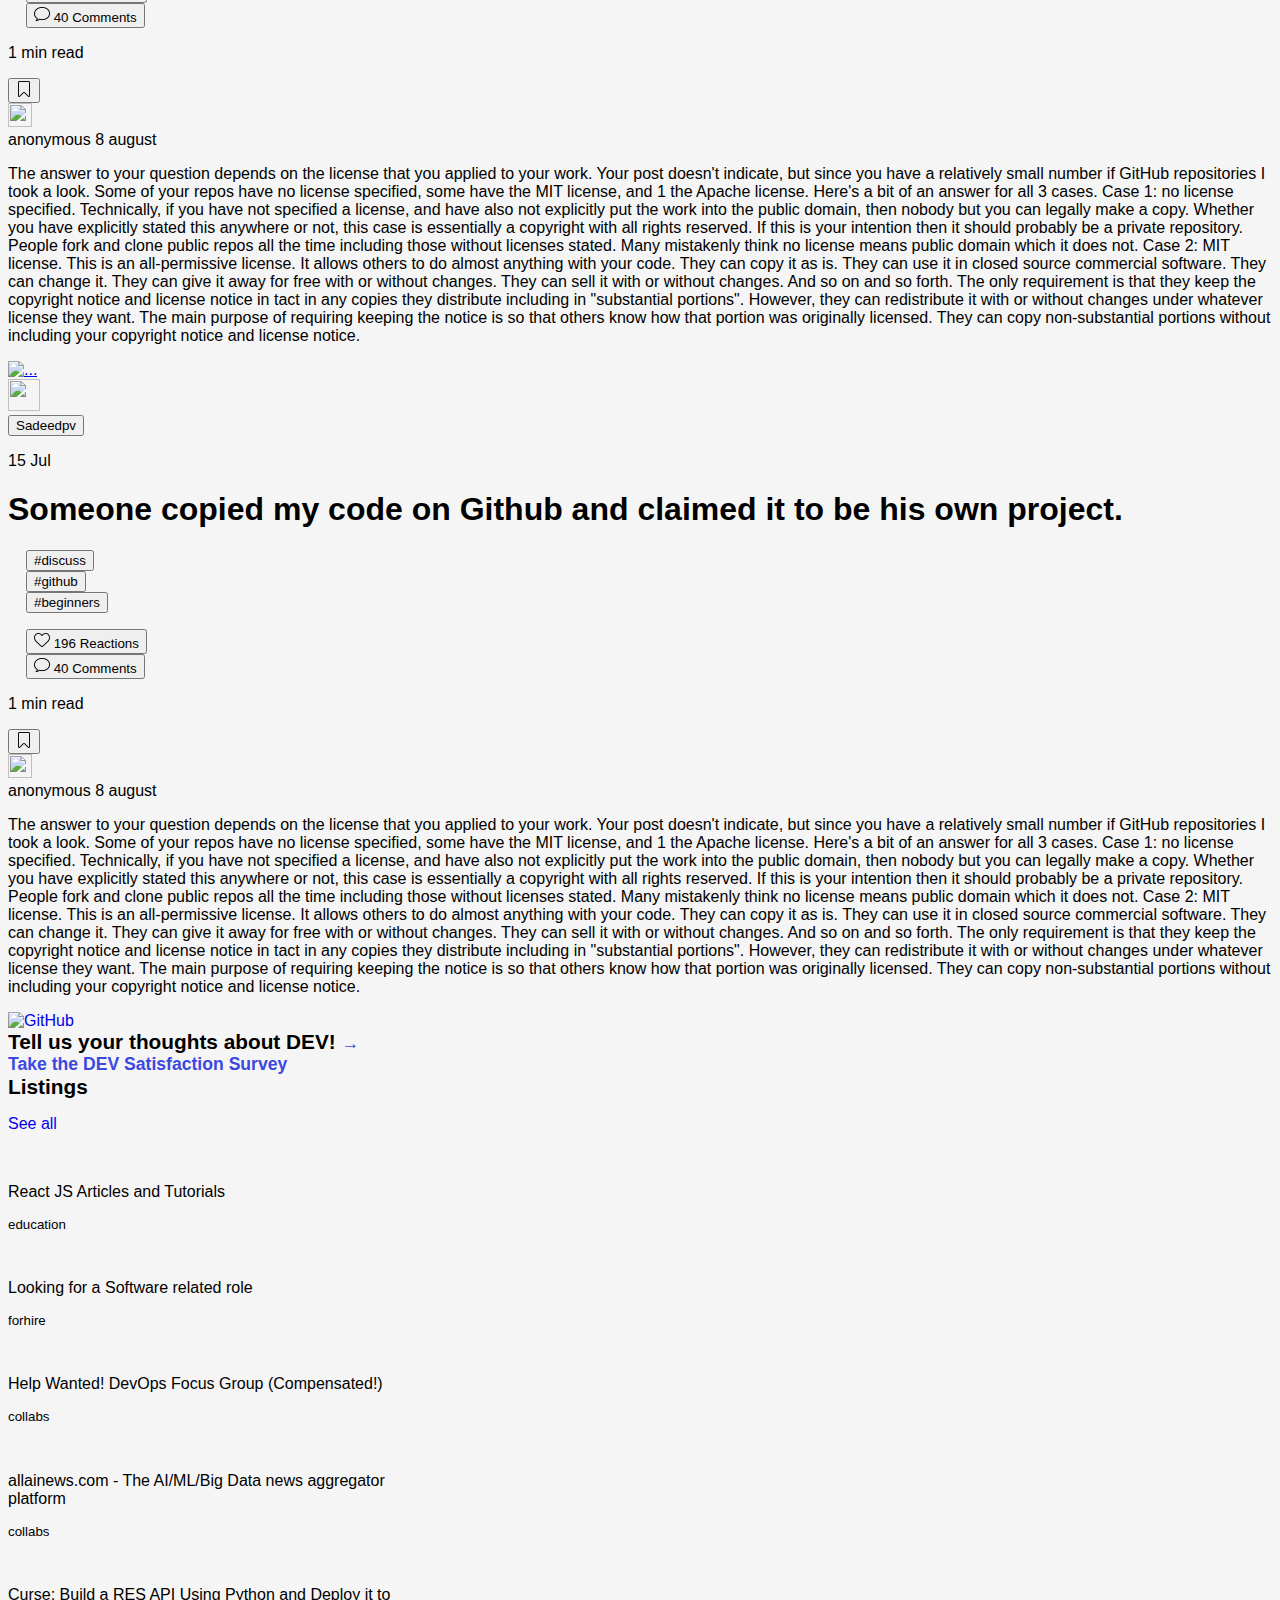
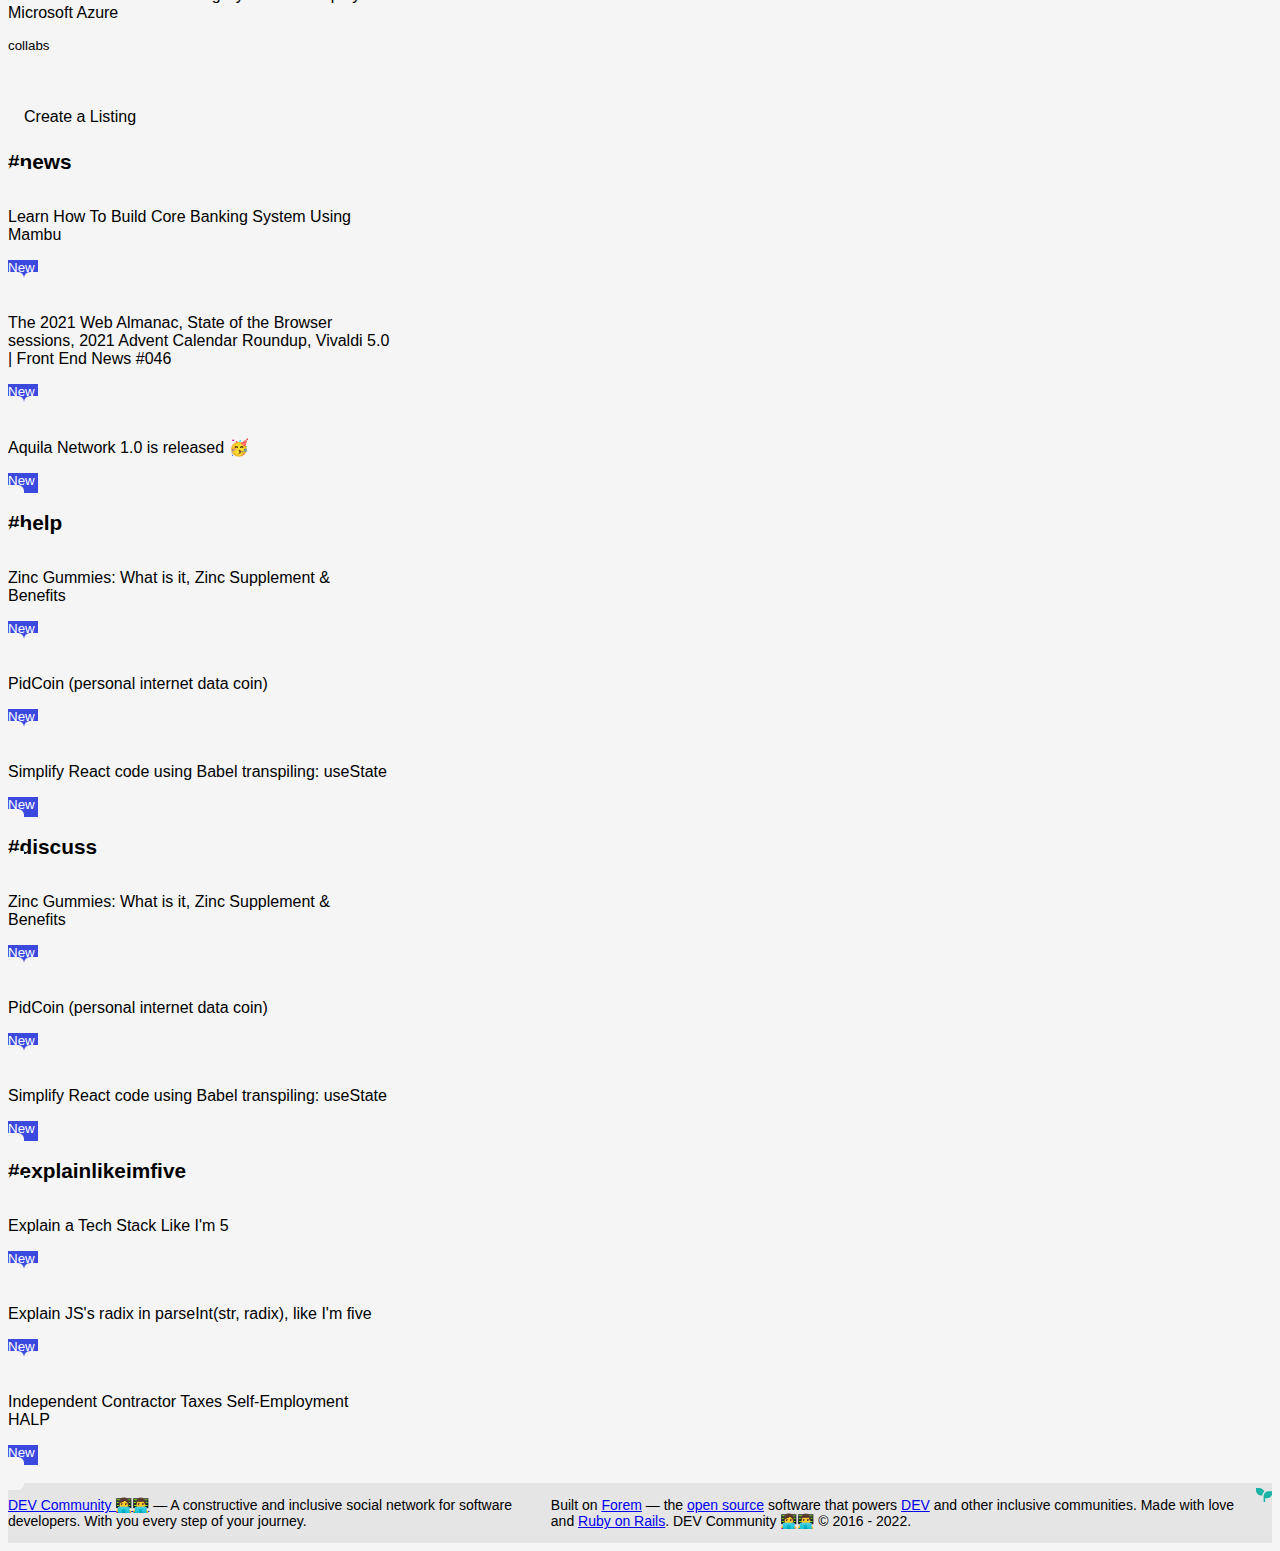
==== commit 72121167: "emergency merch" ====
--- a/index.html
+++ b/index.html
@@ -23,7 +23,7 @@
     <link rel="shortcut icon" href="" />
   </head>
 
-  <body>
+  <body class="backgroundPage">
     <!--Section 1: Navbar and Left Aside [Anay] -->
     <header>
       <nav class="navbar__navbar-flex navbar-expand-lg border-bottom">
@@ -135,303 +135,31 @@
       </nav>
     </header>
     <!--here is where the feed starts!-->
-    <div class="d-flex row">
-      <!-- -------offcanvas Inicio--- -->
-      <div
-        class="offcanvas offcanvas-start"
-        tabindex="-1"
-        id="offcanvasExample"
-        aria-labelledby="offcanvasExampleLabel"
-      >
-        <div class="offcanvas-header">
-          <h5 class="offcanvas-title" id="offcanvasExampleLabel">
-            DEV Comunity 👩‍💻👨‍💻
-          </h5>
-          <button
-            type="button"
-            class="btn-close"
-            data-bs-dismiss="offcanvas"
-            aria-label="Close"
-          ></button>
-        </div>
+    <div class="container-fluid">
+      <div class="d-flex row">
+        <!-- -------offcanvas Inicio--- -->
+        <div
+          class="offcanvas offcanvas-start"
+          tabindex="-1"
+          id="offcanvasExample"
+          aria-labelledby="offcanvasExampleLabel"
+        >
+          <div class="offcanvas-header">
+            <h5 class="offcanvas-title" id="offcanvasExampleLabel">
+              DEV Comunity 👩‍💻👨‍💻
+            </h5>
+            <button
+              type="button"
+              class="btn-close"
+              data-bs-dismiss="offcanvas"
+              aria-label="Close"
+            ></button>
+          </div>
 
-        <div class="offcanvas-body">
-          <div class="List_aside m-2 p-2">
-            <ul>
-              <li class="li__menu-list d-flex btn hover-primary">
-                <img
-                  class="img_menu"
-                  src="/assets/Aside izq/house.png"
-                  alt=""
-                  class="img__home"
-                />
-                <a
-                  href="#"
-                  class="list-group-item list-group-item-action active"
-                  aria-current="true"
-                  >Home</a
-                >
-              </li>
-              <li class="li__menu-list d-flex btn">
-                <img
-                  class="img_menu"
-                  src="assets/Aside izq/packing-list.png"
-                  alt=""
-                  class="img__ReadingList"
-                />
-                <a
-                  href="#"
-                  class="list-group-item list-group-item-action active"
-                  aria-current="true"
-                  >Reading List</a
-                >
-              </li>
-              <li class="li__menu-list d-flex btn">
-                <img
-                  class="img_menu"
-                  src="assets/Aside izq/document.png"
-                  alt=""
-                  class="img__Listing"
-                />
-                <a
-                  href="#"
-                  class="list-group-item list-group-item-action active"
-                  aria-current="true"
-                  >Listings</a
-                >
-              </li>
-              <li class="li__menu-list d-flex btn">
-                <img
-                  class="img_menu"
-                  src="assets/Aside izq/mic.png"
-                  alt=""
-                  class="img__Podcast"
-                />
-                <a
-                  href="#"
-                  class="list-group-item list-group-item-action active"
-                  aria-current="true"
-                  >Podcast</a
-                >
-              </li>
-              <li class="li__menu-list d-flex btn">
-                <img
-                  class="img_menu"
-                  src="assets/Aside izq/video-camera.png"
-                  alt=""
-                  class="img__Videos"
-                />
-                <a
-                  href="#"
-                  class="list-group-item list-group-item-action active"
-                  aria-current="true"
-                  >Videos</a
-                >
-              </li>
-              <li class="li__menu-list d-flex btn">
-                <img
-                  class="img_menu"
-                  src="assets/Aside izq/price-tag.png"
-                  alt=""
-                  class="img__Tags"
-                />
-                <a
-                  href=""
-                  class="list-group-item list-group-item-action active"
-                  aria-current="true"
-                  >Tags</a
-                >
-              </li>
-              <li class="li__menu-list d-flex btn">
-                <img
-                  class="img_menu"
-                  src="assets/Aside izq/light-bulb.png"
-                  alt=""
-                  class="img__FAQ"
-                />
-                <a
-                  href=""
-                  class="list-group-item list-group-item-action active"
-                  aria-current="true"
-                  >FAQ</a
-                >
-              </li>
-              <li class="li__menu-list d-flex btn">
-                <img
-                  class="img_menu"
-                  src="assets/Aside izq/online-shopping.png"
-                  alt=""
-                  class="img__ForemShop"
-                />
-                <a
-                  href=""
-                  class="list-group-item list-group-item-action active"
-                  aria-current="true"
-                  >Forem Shop</a
-                >
-              </li>
-              <li class="li__menu-list d-flex btn">
-                <img
-                  class="img_menu"
-                  src="/assets/Aside izq/corazon.png"
-                  alt=""
-                  class="img__Spondors"
-                />
-                <a
-                  href=""
-                  class="list-group-item list-group-item-action active"
-                  aria-current="true"
-                  >Spondors</a
-                >
-              </li>
-              <li class="li__menu-list d-flex btn">
-                <img
-                  class="img_menu"
-                  src="assets/Aside izq/dev.jpeg"
-                  alt=""
-                  class="img__About"
-                />
-                <a href="#" class="list-group-item list-group-item-action"
-                  >About</a
-                >
-              </li>
-              <li class="li__menu-list d-flex btn">
-                <img
-                  class="img_menu"
-                  src="assets/Aside izq/trompeta.png"
-                  alt=""
-                  class="img__Contact"
-                />
-                <a href="#" class="list-group-item list-group-item-action"
-                  >Contact</a
-                >
-              </li>
-              <li class="li__menu-list d-flex btn">
-                <img
-                  class="img_menu"
-                  src="assets/Aside izq/open-book-2.png"
-                  alt=""
-                  class="Guides"
-                />
-                <a href="#" class="list-group-item list-group-item-action"
-                  >Guides</a
-                >
-              </li>
-              <li class="li__menu-list d-flex btn">
-                <img
-                  class="img_menu"
-                  src="assets/Aside izq/thinking.png"
-                  alt=""
-                  class="Sofware"
-                />
-                <a href="#" class="list-group-item list-group-item-action"
-                  >Sofware comparisons</a
-                >
-              </li>
-            </ul>
-          </div>
-          <div class="mx-2 p-2">
-            <p class="p__other ms-5 fw-bold">Other</p>
-            <ul>
-              <li class="li_menu-list2 d-flex btn">
-                <img
-                  class="img_menu"
-                  src="assets/Aside izq/pulgar-arriba.png"
-                  alt=""
-                  class="Code"
-                />
-                <a
-                  href="#"
-                  class="list-group-item list-group-item-action active"
-                  aria-current="true"
-                  >Code of Conduct</a
-                >
-              </li>
-              <li class="li_menu-list2 d-flex btn">
-                <img
-                  class="img_menu"
-                  src="assets/Aside izq/nerd.png"
-                  alt=""
-                  class="Privacy"
-                />
-                <a href="#" class="list-group-item list-group-item-action"
-                  >Privacy Policy</a
-                >
-              </li>
-              <li class="li_menu-list2 d-flex btn">
-                <img
-                  class="img_menu"
-                  src="assets/Aside izq/eyes.png"
-                  alt=""
-                  class="Terms"
-                />
-                <a href="#" class="list-group-item list-group-item-action"
-                  >Terms of use</a
-                >
-              </li>
-            </ul>
-          </div>
-          <div class="mx-4 p-2">
-            <div class="btn-group" role="group" aria-label="Basic example">
-              <button type="button" class="btn ms-3 rounded-2">
-                <img
-                  class="img_menu"
-                  src="assets/Aside izq/gorjeo.png"
-                  alt=""
-                  class="Twitter"
-                />
-                <a href="#" class="list-group-item list-group-item-action"></a>
-              </button>
-              <button type="button" class="btn rounded-2">
-                <img
-                  class="img_menu"
-                  src="assets/Aside izq/facebook-2.png"
-                  alt=""
-                  class="facebook"
-                />
-                <a href="#" class="list-group-item list-group-item-action"></a>
-              </button>
-              <button type="button" class="btn rounded-2">
-                <img
-                  class="img_menu"
-                  src="assets/Aside izq/github.png"
-                  alt=""
-                  class="github"
-                />
-                <a href="#" class="list-group-item list-group-item-action"></a>
-              </button>
-              <button type="button" class="btn rounded-2">
-                <img
-                  class="img_menu"
-                  src="assets/Aside izq/instagram.png"
-                  alt=""
-                  class="Instagram"
-                />
-                <a href="#" class="list-group-item list-group-item-action"></a>
-              </button>
-              <button type="button" class="btn rounded-2">
-                <img
-                  class="img_menu"
-                  src="assets/Aside izq/twitch.png"
-                  alt=""
-                  class="twitch"
-                />
-                <a href="#" class="list-group-item list-group-item-action"></a>
-              </button>
-            </div>
-          </div>
-        </div>
-      </div>
-      <!-- -------offcanvas Fin--- -->
-      <!--Section 1: Left Aside [Anay] -->
-      <aside
-        class="d-flex bg-light col-lg-3 col-md-3 d-none d-sm-none d-md-block leftAside rounded me-1"
-      >
-        <div class="d-flex align-items-start flex-column mb-3">
-          <div class="all_slist_items bg-light ms-5">
-            <div class="List_aside m-2 p-2 bg-light">
+          <div class="offcanvas-body">
+            <div class="List_aside m-2 p-2">
               <ul>
-                <li class="li__menu-list d-flex btn btn-light hover-primary">
+                <li class="li__menu-list d-flex btn hover-primary">
                   <img
                     class="img_menu"
                     src="/assets/Aside izq/house.png"
@@ -445,7 +173,7 @@
                     >Home</a
                   >
                 </li>
-                <li class="li__menu-list d-flex btn btn-light">
+                <li class="li__menu-list d-flex btn">
                   <img
                     class="img_menu"
                     src="assets/Aside izq/packing-list.png"
@@ -459,7 +187,7 @@
                     >Reading List</a
                   >
                 </li>
-                <li class="li__menu-list d-flex btn btn-light">
+                <li class="li__menu-list d-flex btn">
                   <img
                     class="img_menu"
                     src="assets/Aside izq/document.png"
@@ -473,7 +201,7 @@
                     >Listings</a
                   >
                 </li>
-                <li class="li__menu-list d-flex btn btn-light">
+                <li class="li__menu-list d-flex btn">
                   <img
                     class="img_menu"
                     src="assets/Aside izq/mic.png"
@@ -487,7 +215,7 @@
                     >Podcast</a
                   >
                 </li>
-                <li class="li__menu-list d-flex btn btn-light">
+                <li class="li__menu-list d-flex btn">
                   <img
                     class="img_menu"
                     src="assets/Aside izq/video-camera.png"
@@ -501,7 +229,7 @@
                     >Videos</a
                   >
                 </li>
-                <li class="li__menu-list d-flex btn btn-light">
+                <li class="li__menu-list d-flex btn">
                   <img
                     class="img_menu"
                     src="assets/Aside izq/price-tag.png"
@@ -515,7 +243,7 @@
                     >Tags</a
                   >
                 </li>
-                <li class="li__menu-list d-flex btn btn-light">
+                <li class="li__menu-list d-flex btn">
                   <img
                     class="img_menu"
                     src="assets/Aside izq/light-bulb.png"
@@ -529,7 +257,7 @@
                     >FAQ</a
                   >
                 </li>
-                <li class="li__menu-list d-flex btn btn-light">
+                <li class="li__menu-list d-flex btn">
                   <img
                     class="img_menu"
                     src="assets/Aside izq/online-shopping.png"
@@ -543,7 +271,7 @@
                     >Forem Shop</a
                   >
                 </li>
-                <li class="li__menu-list d-flex btn btn-light">
+                <li class="li__menu-list d-flex btn">
                   <img
                     class="img_menu"
                     src="/assets/Aside izq/corazon.png"
@@ -557,7 +285,7 @@
                     >Spondors</a
                   >
                 </li>
-                <li class="li__menu-list d-flex btn btn-light">
+                <li class="li__menu-list d-flex btn">
                   <img
                     class="img_menu"
                     src="assets/Aside izq/dev.jpeg"
@@ -568,7 +296,7 @@
                     >About</a
                   >
                 </li>
-                <li class="li__menu-list d-flex btn btn-light">
+                <li class="li__menu-list d-flex btn">
                   <img
                     class="img_menu"
                     src="assets/Aside izq/trompeta.png"
@@ -579,7 +307,7 @@
                     >Contact</a
                   >
                 </li>
-                <li class="li__menu-list d-flex btn btn-light">
+                <li class="li__menu-list d-flex btn">
                   <img
                     class="img_menu"
                     src="assets/Aside izq/open-book-2.png"
@@ -590,7 +318,7 @@
                     >Guides</a
                   >
                 </li>
-                <li class="li__menu-list d-flex btn btn-light">
+                <li class="li__menu-list d-flex btn">
                   <img
                     class="img_menu"
                     src="assets/Aside izq/thinking.png"
@@ -603,11 +331,10 @@
                 </li>
               </ul>
             </div>
-
-            <div class="mx-2 p-2 bg-light">
+            <div class="mx-2 p-2">
               <p class="p__other ms-5 fw-bold">Other</p>
               <ul>
-                <li class="li_menu-list2 d-flex btn btn-light">
+                <li class="li_menu-list2 d-flex btn">
                   <img
                     class="img_menu"
                     src="assets/Aside izq/pulgar-arriba.png"
@@ -621,7 +348,7 @@
                     >Code of Conduct</a
                   >
                 </li>
-                <li class="li_menu-list2 d-flex btn btn-light">
+                <li class="li_menu-list2 d-flex btn">
                   <img
                     class="img_menu"
                     src="assets/Aside izq/nerd.png"
@@ -632,7 +359,7 @@
                     >Privacy Policy</a
                   >
                 </li>
-                <li class="li_menu-list2 d-flex btn btn-light">
+                <li class="li_menu-list2 d-flex btn">
                   <img
                     class="img_menu"
                     src="assets/Aside izq/eyes.png"
@@ -645,10 +372,9 @@
                 </li>
               </ul>
             </div>
-
             <div class="mx-4 p-2">
               <div class="btn-group" role="group" aria-label="Basic example">
-                <button type="button" class="btn btn-light ms-3 rounded-2">
+                <button type="button" class="btn ms-3 rounded-2">
                   <img
                     class="img_menu"
                     src="assets/Aside izq/gorjeo.png"
@@ -660,7 +386,7 @@
                     class="list-group-item list-group-item-action"
                   ></a>
                 </button>
-                <button type="button" class="btn btn-light rounded-2">
+                <button type="button" class="btn rounded-2">
                   <img
                     class="img_menu"
                     src="assets/Aside izq/facebook-2.png"
@@ -672,7 +398,7 @@
                     class="list-group-item list-group-item-action"
                   ></a>
                 </button>
-                <button type="button" class="btn btn-light rounded-2">
+                <button type="button" class="btn rounded-2">
                   <img
                     class="img_menu"
                     src="assets/Aside izq/github.png"
@@ -684,7 +410,7 @@
                     class="list-group-item list-group-item-action"
                   ></a>
                 </button>
-                <button type="button" class="btn btn-light rounded-2">
+                <button type="button" class="btn rounded-2">
                   <img
                     class="img_menu"
                     src="assets/Aside izq/instagram.png"
@@ -696,7 +422,7 @@
                     class="list-group-item list-group-item-action"
                   ></a>
                 </button>
-                <button type="button" class="btn btn-light rounded-2">
+                <button type="button" class="btn rounded-2">
                   <img
                     class="img_menu"
                     src="assets/Aside izq/twitch.png"
@@ -710,599 +436,1059 @@
                 </button>
               </div>
             </div>
+          </div>
+        </div>
+        <!-- -------offcanvas Fin--- -->
+        <!--3
+        1: Left Aside [Anay] -->
+        <aside
+          class="d-flex bg-light col-lg-3 col-md-3 d-none d-sm-none d-md-block leftAside rounded me-1"
+        >
+          <div class="d-flex align-items-start flex-column mb-3">
+            <div class="all_slist_items bg-light ms-5">
+              <div class="List_aside m-2 p-2 bg-light">
+                <ul>
+                  <li class="li__menu-list d-flex btn btn-light hover-primary">
+                    <img
+                      class="img_menu"
+                      src="/assets/Aside izq/house.png"
+                      alt=""
+                      class="img__home"
+                    />
+                    <a
+                      href="#"
+                      class="list-group-item list-group-item-action active"
+                      aria-current="true"
+                      >Home</a
+                    >
+                  </li>
+                  <li class="li__menu-list d-flex btn btn-light">
+                    <img
+                      class="img_menu"
+                      src="assets/Aside izq/packing-list.png"
+                      alt=""
+                      class="img__ReadingList"
+                    />
+                    <a
+                      href="#"
+                      class="list-group-item list-group-item-action active"
+                      aria-current="true"
+                      >Reading List</a
+                    >
+                  </li>
+                  <li class="li__menu-list d-flex btn btn-light">
+                    <img
+                      class="img_menu"
+                      src="assets/Aside izq/document.png"
+                      alt=""
+                      class="img__Listing"
+                    />
+                    <a
+                      href="#"
+                      class="list-group-item list-group-item-action active"
+                      aria-current="true"
+                      >Listings</a
+                    >
+                  </li>
+                  <li class="li__menu-list d-flex btn btn-light">
+                    <img
+                      class="img_menu"
+                      src="assets/Aside izq/mic.png"
+                      alt=""
+                      class="img__Podcast"
+                    />
+                    <a
+                      href="#"
+                      class="list-group-item list-group-item-action active"
+                      aria-current="true"
+                      >Podcast</a
+                    >
+                  </li>
+                  <li class="li__menu-list d-flex btn btn-light">
+                    <img
+                      class="img_menu"
+                      src="assets/Aside izq/video-camera.png"
+                      alt=""
+                      class="img__Videos"
+                    />
+                    <a
+                      href="#"
+                      class="list-group-item list-group-item-action active"
+                      aria-current="true"
+                      >Videos</a
+                    >
+                  </li>
+                  <li class="li__menu-list d-flex btn btn-light">
+                    <img
+                      class="img_menu"
+                      src="assets/Aside izq/price-tag.png"
+                      alt=""
+                      class="img__Tags"
+                    />
+                    <a
+                      href=""
+                      class="list-group-item list-group-item-action active"
+                      aria-current="true"
+                      >Tags</a
+                    >
+                  </li>
+                  <li class="li__menu-list d-flex btn btn-light">
+                    <img
+                      class="img_menu"
+                      src="assets/Aside izq/light-bulb.png"
+                      alt=""
+                      class="img__FAQ"
+                    />
+                    <a
+                      href=""
+                      class="list-group-item list-group-item-action active"
+                      aria-current="true"
+                      >FAQ</a
+                    >
+                  </li>
+                  <li class="li__menu-list d-flex btn btn-light">
+                    <img
+                      class="img_menu"
+                      src="assets/Aside izq/online-shopping.png"
+                      alt=""
+                      class="img__ForemShop"
+                    />
+                    <a
+                      href=""
+                      class="list-group-item list-group-item-action active"
+                      aria-current="true"
+                      >Forem Shop</a
+                    >
+                  </li>
+                  <li class="li__menu-list d-flex btn btn-light">
+                    <img
+                      class="img_menu"
+                      src="/assets/Aside izq/corazon.png"
+                      alt=""
+                      class="img__Spondors"
+                    />
+                    <a
+                      href=""
+                      class="list-group-item list-group-item-action active"
+                      aria-current="true"
+                      >Spondors</a
+                    >
+                  </li>
+                  <li class="li__menu-list d-flex btn btn-light">
+                    <img
+                      class="img_menu"
+                      src="assets/Aside izq/dev.jpeg"
+                      alt=""
+                      class="img__About"
+                    />
+                    <a href="#" class="list-group-item list-group-item-action"
+                      >About</a
+                    >
+                  </li>
+                  <li class="li__menu-list d-flex btn btn-light">
+                    <img
+                      class="img_menu"
+                      src="assets/Aside izq/trompeta.png"
+                      alt=""
+                      class="img__Contact"
+                    />
+                    <a href="#" class="list-group-item list-group-item-action"
+                      >Contact</a
+                    >
+                  </li>
+                  <li class="li__menu-list d-flex btn btn-light">
+                    <img
+                      class="img_menu"
+                      src="assets/Aside izq/open-book-2.png"
+                      alt=""
+                      class="Guides"
+                    />
+                    <a href="#" class="list-group-item list-group-item-action"
+                      >Guides</a
+                    >
+                  </li>
+                  <li class="li__menu-list d-flex btn btn-light">
+                    <img
+                      class="img_menu"
+                      src="assets/Aside izq/thinking.png"
+                      alt=""
+                      class="Sofware"
+                    />
+                    <a href="#" class="list-group-item list-group-item-action"
+                      >Sofware comparisons</a
+                    >
+                  </li>
+                </ul>
+              </div>
 
-            <div class="div__tags m-2 p-2 overflow-auto">
-              <nav class="mb-6 ms-5" aria-label="Aside-Nav">
-                <header
-                  class="pt-2 pl-3 pb-0 pr-0 flex items-center jutify-between"
+              <div class="mx-2 p-2 bg-light">
+                <p class="p__other ms-5 fw-bold">Other</p>
+                <ul>
+                  <li class="li_menu-list2 d-flex btn btn-light">
+                    <img
+                      class="img_menu"
+                      src="assets/Aside izq/pulgar-arriba.png"
+                      alt=""
+                      class="Code"
+                    />
+                    <a
+                      href="#"
+                      class="list-group-item list-group-item-action active"
+                      aria-current="true"
+                      >Code of Conduct</a
+                    >
+                  </li>
+                  <li class="li_menu-list2 d-flex btn btn-light">
+                    <img
+                      class="img_menu"
+                      src="assets/Aside izq/nerd.png"
+                      alt=""
+                      class="Privacy"
+                    />
+                    <a href="#" class="list-group-item list-group-item-action"
+                      >Privacy Policy</a
+                    >
+                  </li>
+                  <li class="li_menu-list2 d-flex btn btn-light">
+                    <img
+                      class="img_menu"
+                      src="assets/Aside izq/eyes.png"
+                      alt=""
+                      class="Terms"
+                    />
+                    <a href="#" class="list-group-item list-group-item-action"
+                      >Terms of use</a
+                    >
+                  </li>
+                </ul>
+              </div>
+
+              <div class="mx-4 p-2">
+                <div class="btn-group" role="group" aria-label="Basic example">
+                  <button type="button" class="btn btn-light ms-3 rounded-2">
+                    <img
+                      class="img_menu"
+                      src="assets/Aside izq/gorjeo.png"
+                      alt=""
+                      class="Twitter"
+                    />
+                    <a
+                      href="#"
+                      class="list-group-item list-group-item-action"
+                    ></a>
+                  </button>
+                  <button type="button" class="btn btn-light rounded-2">
+                    <img
+                      class="img_menu"
+                      src="assets/Aside izq/facebook-2.png"
+                      alt=""
+                      class="facebook"
+                    />
+                    <a
+                      href="#"
+                      class="list-group-item list-group-item-action"
+                    ></a>
+                  </button>
+                  <button type="button" class="btn btn-light rounded-2">
+                    <img
+                      class="img_menu"
+                      src="assets/Aside izq/github.png"
+                      alt=""
+                      class="github"
+                    />
+                    <a
+                      href="#"
+                      class="list-group-item list-group-item-action"
+                    ></a>
+                  </button>
+                  <button type="button" class="btn btn-light rounded-2">
+                    <img
+                      class="img_menu"
+                      src="assets/Aside izq/instagram.png"
+                      alt=""
+                      class="Instagram"
+                    />
+                    <a
+                      href="#"
+                      class="list-group-item list-group-item-action"
+                    ></a>
+                  </button>
+                  <button type="button" class="btn btn-light rounded-2">
+                    <img
+                      class="img_menu"
+                      src="assets/Aside izq/twitch.png"
+                      alt=""
+                      class="twitch"
+                    />
+                    <a
+                      href="#"
+                      class="list-group-item list-group-item-action"
+                    ></a>
+                  </button>
+                </div>
+              </div>
+
+              <div class="div__tags m-2 p-2 overflow-auto">
+                <nav class="mb-6 ms-5" aria-label="Aside-Nav">
+                  <header
+                    class="pt-2 pl-3 pb-0 pr-0 flex items-center jutify-between"
+                  >
+                    <h2 class="Section_tags fw-bold">My Tags</h2>
+                    <a
+                      id="tag-priority-link"
+                      href="/dashboard/following_tags"
+                      class="c-link c-link--block c-link--icon alone"
+                      aria-label="customize tag priority"
+                      title="Customize tag priority"
+                    ></a>
+                  </header>
+                  <div class="div div__Aside-Nav-Tags list-group overflow-auto">
+                    <a
+                      href="/t/javascript"
+                      class="c-link c-link--block"
+                      title="javascript tag"
+                      >#javascript</a
+                    >
+                    <a
+                      href="/t/react"
+                      class="c-link c-link--block"
+                      title="react tag"
+                      >#react</a
+                    >
+                    <a
+                      href="/t/python"
+                      class="c-link c-link--block"
+                      title="python tag"
+                      >#python</a
+                    >
+                    <a
+                      href="/t/productivity"
+                      class="c-link c-link--block"
+                      title="productivity tag"
+                      >#productivity</a
+                    >
+                    <a
+                      href="/t/devops"
+                      class="c-link c-link--block"
+                      title="devops tag"
+                      >#devops</a
+                    >
+                    <a
+                      href="/t/opensource"
+                      class="c-link c-link--block"
+                      title="opensource tag"
+                      >#opensource</a
+                    >
+                    <a
+                      href="/t/typescript"
+                      class="c-link c-link--block"
+                      title="typescript tag"
+                      >#typescript</a
+                    >
+                    <a
+                      href="/t/androi"
+                      class="c-link c-link--block"
+                      title="androi tag"
+                      >#androi</a
+                    >
+                    <a
+                      href="/t/php"
+                      class="c-link c-link--block"
+                      title="php tag"
+                      >#php</a
+                    >
+                    <a
+                      href="/t/security"
+                      class="c-link c-link--block"
+                      title="security tag"
+                      >#security</a
+                    >
+                    <a
+                      href="/t/blockchain"
+                      class="c-link c-link--block"
+                      title="blockchain tag"
+                      >#blockchain</a
+                    >
+                    <a
+                      href="/t/linux"
+                      class="c-link c-link--block"
+                      title="linux tag"
+                      >#linux</a
+                    >
+                    <a href="/t/go" class="c-link c-link--block" title="go tag"
+                      >#go</a
+                    >
+                    <a
+                      href="/t/git"
+                      class="c-link c-link--block"
+                      title="git tag"
+                      >#git</a
+                    >
+                    <a
+                      href="/t/machinelearning"
+                      class="c-link c-link--block"
+                      title="machinelearning tag"
+                      >#machinlearning</a
+                    >
+                    <a
+                      href="/t/angular"
+                      class="c-link c-link--block"
+                      title="angular tag"
+                      >#angular</a
+                    >
+                    <a
+                      href="/t/vscode"
+                      class="c-link c-link--block"
+                      title="vscode tag"
+                      >#vscode</a
+                    >
+                    <a
+                      href="/t/sql"
+                      class="c-link c-link--block"
+                      title="sql tag"
+                      >#sql</a
+                    >
+                    <a
+                      href="/t/computerscience"
+                      class="c-link c-link--block"
+                      title="computerscience tag"
+                      >#computerscience</a
+                    >
+                    <a
+                      href="/t/djando"
+                      class="c-link c-link--block"
+                      title="djando tag"
+                      >#djando</a
+                    >
+                    <a
+                      href="/t/gamedev"
+                      class="c-link c-link--block"
+                      title="gamedev tag"
+                      >#gamedev</a
+                    >
+                    <a
+                      href="/t/sre"
+                      class="c-link c-link--block"
+                      title="sre tag"
+                      >#sre</a
+                    >
+                  </div>
+                </nav>
+              </div>
+
+              <div class="m-2 p-2">
+                <div class="card ms-5" style="width: 15rem">
+                  <img
+                    src="/assets/Aside izq/Codenewbie.png"
+                    class="card-img-top"
+                    alt="Codenewbie"
+                  />
+                  <div class="card-body">
+                    <h5 class="card-title">
+                      Calling all early-career developers & coding mentors!
+                    </h5>
+                    <p class="card-text">
+                      Join CodeNewbie Community: a supportive space for coding
+                      newbies to connect & express themselves.
+                    </p>
+                    <a href="#" class="btn strong fw-bold text-primary"
+                      >→Get in on the fun!</a
+                    >
+                  </div>
+                </div>
+              </div>
+
+              <div class="m-2 p-2">
+                <div class="card ms-5" style="width: 15rem">
+                  <div class="card-body">
+                    <p class="card-text">
+                      DEV runs on 100% open source code known as
+                      <a href="https:/github.com/forem/forem">Forem</a>
+                      .
+                    </p>
+                    <p class="card-text">
+                      Contribute to the codebase or host your own!
+                    </p>
+                    <p><strong>Check these out!</strong></p>
+                    <ul>
+                      <li class="li__link-card">
+                        <a
+                          href="http://github.com/forem/forem"
+                          class="card-link"
+                          >Main Forem Repo</a
+                        >
+                      </li>
+                      <li class="li__link-card">
+                        <a
+                          href="http://github.com/forem/selfhost"
+                          class="card-link"
+                          >Self-Host Instructions</a
+                        >
+                      </li>
+                    </ul>
+                  </div>
+                </div>
+              </div>
+            </div>
+          </div>
+        </aside>
+        <!--Section 3: Main [Vanne] -->
+        <main class="container col-lg col-md bg-light">
+          <div>
+            <ul class="d-flex li__style-none">
+              <li>
+                <button class="rounded btn btn-light mx-1">Relevant</button>
+              </li>
+              <li>
+                <button class="rounded btn btn-light mx-1">Latest</button>
+              </li>
+              <li><button class="rounded btn btn-light mx-1">Top</button></li>
+            </ul>
+          </div>
+          <div class="card d-flex mb-3">
+            <a href="./article.html">
+              <img
+                src="https://res.cloudinary.com/practicaldev/image/fetch/s--7logSdNt--/c_imagga_scale,f_auto,fl_progressive,h_420,q_auto,w_1000/https://dev-to-uploads.s3.amazonaws.com/uploads/articles/61shkfeklxhsy9od6xly.png"
+                class="card-img-top card__image-article-cover"
+                alt="..."
+              />
+            </a>
+            <div class="card-body">
+              <div class="d-flex flex-row mb-3">
+                <div class="flex-column mb-3">
+                  <a href="#">
+                    <img
+                      src="https://res.cloudinary.com/practicaldev/image/fetch/s--9WR2-vk7--/c_fill,f_auto,fl_progressive,h_320,q_auto,w_320/https://dev-to-uploads.s3.amazonaws.com/uploads/user/profile_image/818262/a94675b3-79c3-4aaa-b0af-580149ef0c14.png"
+                      class="card__user-article rounded-circle"
+                    />
+                  </a>
+                </div>
+                <div
+                  class="d-flex btn-group-vertical"
+                  role="group"
+                  aria-label="Vertical button group"
                 >
-                  <h2 class="Section_tags fw-bold">My Tags</h2>
-                  <a
-                    id="tag-priority-link"
-                    href="/dashboard/following_tags"
-                    class="c-link c-link--block c-link--icon alone"
-                    aria-label="customize tag priority"
-                    title="Customize tag priority"
-                  ></a>
-                </header>
-                <div class="div div__Aside-Nav-Tags list-group overflow-auto">
-                  <a
-                    href="/t/javascript"
-                    class="c-link c-link--block"
-                    title="javascript tag"
-                    >#javascript</a
-                  >
-                  <a
-                    href="/t/react"
-                    class="c-link c-link--block"
-                    title="react tag"
-                    >#react</a
-                  >
-                  <a
-                    href="/t/python"
-                    class="c-link c-link--block"
-                    title="python tag"
-                    >#python</a
-                  >
-                  <a
-                    href="/t/productivity"
-                    class="c-link c-link--block"
-                    title="productivity tag"
-                    >#productivity</a
-                  >
-                  <a
-                    href="/t/devops"
-                    class="c-link c-link--block"
-                    title="devops tag"
-                    >#devops</a
-                  >
-                  <a
-                    href="/t/opensource"
-                    class="c-link c-link--block"
-                    title="opensource tag"
-                    >#opensource</a
-                  >
-                  <a
-                    href="/t/typescript"
-                    class="c-link c-link--block"
-                    title="typescript tag"
-                    >#typescript</a
-                  >
-                  <a
-                    href="/t/androi"
-                    class="c-link c-link--block"
-                    title="androi tag"
-                    >#androi</a
-                  >
-                  <a href="/t/php" class="c-link c-link--block" title="php tag"
-                    >#php</a
-                  >
-                  <a
-                    href="/t/security"
-                    class="c-link c-link--block"
-                    title="security tag"
-                    >#security</a
-                  >
-                  <a
-                    href="/t/blockchain"
-                    class="c-link c-link--block"
-                    title="blockchain tag"
-                    >#blockchain</a
-                  >
-                  <a
-                    href="/t/linux"
-                    class="c-link c-link--block"
-                    title="linux tag"
-                    >#linux</a
-                  >
-                  <a href="/t/go" class="c-link c-link--block" title="go tag"
-                    >#go</a
-                  >
-                  <a href="/t/git" class="c-link c-link--block" title="git tag"
-                    >#git</a
-                  >
-                  <a
-                    href="/t/machinelearning"
-                    class="c-link c-link--block"
-                    title="machinelearning tag"
-                    >#machinlearning</a
-                  >
-                  <a
-                    href="/t/angular"
-                    class="c-link c-link--block"
-                    title="angular tag"
-                    >#angular</a
-                  >
-                  <a
-                    href="/t/vscode"
-                    class="c-link c-link--block"
-                    title="vscode tag"
-                    >#vscode</a
-                  >
-                  <a href="/t/sql" class="c-link c-link--block" title="sql tag"
-                    >#sql</a
-                  >
-                  <a
-                    href="/t/computerscience"
-                    class="c-link c-link--block"
-                    title="computerscience tag"
-                    >#computerscience</a
-                  >
-                  <a
-                    href="/t/djando"
-                    class="c-link c-link--block"
-                    title="djando tag"
-                    >#djando</a
-                  >
-                  <a
-                    href="/t/gamedev"
-                    class="c-link c-link--block"
-                    title="gamedev tag"
-                    >#gamedev</a
-                  >
-                  <a href="/t/sre" class="c-link c-link--block" title="sre tag"
-                    >#sre</a
-                  >
+                  <button class="btn btn-light btn-sm mx-2 text-start">
+                    Sadeedpv
+                  </button>
+                  <p class="btn btn-sm mx-2 text-start"><a>15 Jul</a></p>
                 </div>
-              </nav>
+              </div>
+              <h1 class="card-title mx-3 d-flex">
+                <b>
+                  Someone copied my code on Github and claimed it to be his own
+                  project.
+                </b>
+              </h1>
+              <div class="me-5">
+                <ul class="d-flex li__style-none">
+                  <li>
+                    <button class="rounded btn btn-light me-1 btn-sm">
+                      #discuss
+                    </button>
+                  </li>
+                  <li>
+                    <button class="rounded btn btn-light me-1 btn-sm">
+                      #github
+                    </button>
+                  </li>
+                  <li>
+                    <button class="rounded btn btn-light me-1 btn-sm">
+                      #beginners
+                    </button>
+                  </li>
+                </ul>
+              </div>
+              <div class="d-flex justify-content-between">
+                <ul class="d-flex li__style-none">
+                  <li>
+                    <button class="rounded btn btn-light me-1 btn-sm">
+                      <img src="./assets/heart.png" />
+                      196
+                      <span class="d-none d-sm-inline">Reactions</span>
+                    </button>
+                  </li>
+                  <li>
+                    <button class="rounded btn btn-light me-1 btn-sm">
+                      <img src="./assets/speech-bubble.png" />
+                      40
+                      <span class="d-none d-sm-inline">Comments</span>
+                    </button>
+                  </li>
+                </ul>
+                <div class="d-flex">
+                  <div>
+                    <p class="btn btn-sm mx-2">
+                      <a>1 min read</a>
+                    </p>
+                  </div>
+                  <div class="justify-content-center">
+                    <button class="rounded btn btn-light btn-sm">
+                      <img src="./assets/save-instagram.png" />
+                    </button>
+                  </div>
+                </div>
+              </div>
+              <div class="card-text mx-4 bg-light">
+                <div class="d-flex">
+                  <div class="my-3 mx-2">
+                    <img
+                      src="https://res.cloudinary.com/practicaldev/image/fetch/s--37gAJlK9--/c_fill,f_auto,fl_progressive,h_90,q_auto,w_90/https://dev-to-uploads.s3.amazonaws.com/uploads/user/profile_image/87123/19f5feda-2e87-46df-81dd-11abdbd5efc8.png"
+                      class="card__user-text rounded-circle"
+                    />
+                  </div>
+                  <div class="my-3 mx-2">anonymous 8 august</div>
+                </div>
+                <p class="mx-4 text-break">
+                  The answer to your question depends on the license that you
+                  applied to your work. Your post doesn't indicate, but since
+                  you have a relatively small number if GitHub repositories I
+                  took a look. Some of your repos have no license specified,
+                  some have the MIT license, and 1 the Apache license. Here's a
+                  bit of an answer for all 3 cases. Case 1: no license
+                  specified. Technically, if you have not specified a license,
+                  and have also not explicitly put the work into the public
+                  domain, then nobody but you can legally make a copy. Whether
+                  you have explicitly stated this anywhere or not, this case is
+                  essentially a copyright with all rights reserved. If this is
+                  your intention then it should probably be a private
+                  repository. People fork and clone public repos all the time
+                  including those without licenses stated. Many mistakenly think
+                  no license means public domain which it does not. Case 2: MIT
+                  license. This is an all-permissive license. It allows others
+                  to do almost anything with your code. They can copy it as is.
+                  They can use it in closed source commercial software. They can
+                  change it. They can give it away for free with or without
+                  changes. They can sell it with or without changes. And so on
+                  and so forth. The only requirement is that they keep the
+                  copyright notice and license notice in tact in any copies they
+                  distribute including in "substantial portions". However, they
+                  can redistribute it with or without changes under whatever
+                  license they want. The main purpose of requiring keeping the
+                  notice is so that others know how that portion was originally
+                  licensed. They can copy non-substantial portions without
+                  including your copyright notice and license notice.
+                </p>
+              </div>
+            </div>
+          </div>
+          <div class="card d-flex mb-3">
+            <a href="./article.html">
+              <img
+                src="https://res.cloudinary.com/practicaldev/image/fetch/s--7logSdNt--/c_imagga_scale,f_auto,fl_progressive,h_420,q_auto,w_1000/https://dev-to-uploads.s3.amazonaws.com/uploads/articles/61shkfeklxhsy9od6xly.png"
+                class="card-img-top card__image-article-cover"
+                alt="..."
+              />
+            </a>
+            <div class="card-body">
+              <div class="d-flex flex-row mb-3">
+                <div class="flex-column mb-3">
+                  <a href="#">
+                    <img
+                      src="https://res.cloudinary.com/practicaldev/image/fetch/s--9WR2-vk7--/c_fill,f_auto,fl_progressive,h_320,q_auto,w_320/https://dev-to-uploads.s3.amazonaws.com/uploads/user/profile_image/818262/a94675b3-79c3-4aaa-b0af-580149ef0c14.png"
+                      class="card__user-article rounded-circle"
+                    />
+                  </a>
+                </div>
+                <div
+                  class="d-flex btn-group-vertical"
+                  role="group"
+                  aria-label="Vertical button group"
+                >
+                  <button class="btn btn-light btn-sm mx-2 text-start">
+                    Sadeedpv
+                  </button>
+                  <p class="btn btn-sm mx-2 text-start"><a>15 Jul</a></p>
+                </div>
+              </div>
+              <h1 class="card-title mx-3 d-flex">
+                <b>
+                  Someone copied my code on Github and claimed it to be his own
+                  project.
+                </b>
+              </h1>
+              <div class="me-5">
+                <ul class="d-flex li__style-none">
+                  <li>
+                    <button class="rounded btn btn-light me-1 btn-sm">
+                      #discuss
+                    </button>
+                  </li>
+                  <li>
+                    <button class="rounded btn btn-light me-1 btn-sm">
+                      #github
+                    </button>
+                  </li>
+                  <li>
+                    <button class="rounded btn btn-light me-1 btn-sm">
+                      #beginners
+                    </button>
+                  </li>
+                </ul>
+              </div>
+              <div class="d-flex justify-content-between">
+                <ul class="d-flex li__style-none">
+                  <li>
+                    <button class="rounded btn btn-light me-1 btn-sm">
+                      <img src="./assets/heart.png" />
+                      196
+                      <span class="d-none d-sm-inline">Reactions</span>
+                    </button>
+                  </li>
+                  <li>
+                    <button class="rounded btn btn-light me-1 btn-sm">
+                      <img src="./assets/speech-bubble.png" />
+                      40
+                      <span class="d-none d-sm-inline">Comments</span>
+                    </button>
+                  </li>
+                </ul>
+                <div class="d-flex">
+                  <div>
+                    <p class="btn btn-sm mx-2">
+                      <a>1 min read</a>
+                    </p>
+                  </div>
+                  <div class="justify-content-center">
+                    <button class="rounded btn btn-light btn-sm">
+                      <img src="./assets/save-instagram.png" />
+                    </button>
+                  </div>
+                </div>
+              </div>
+              <div class="card-text mx-4 bg-light">
+                <div class="d-flex">
+                  <div class="my-3 mx-2">
+                    <img
+                      src="https://res.cloudinary.com/practicaldev/image/fetch/s--37gAJlK9--/c_fill,f_auto,fl_progressive,h_90,q_auto,w_90/https://dev-to-uploads.s3.amazonaws.com/uploads/user/profile_image/87123/19f5feda-2e87-46df-81dd-11abdbd5efc8.png"
+                      class="card__user-text rounded-circle"
+                    />
+                  </div>
+                  <div class="my-3 mx-2">anonymous 8 august</div>
+                </div>
+                <p class="mx-4 text-break">
+                  The answer to your question depends on the license that you
+                  applied to your work. Your post doesn't indicate, but since
+                  you have a relatively small number if GitHub repositories I
+                  took a look. Some of your repos have no license specified,
+                  some have the MIT license, and 1 the Apache license. Here's a
+                  bit of an answer for all 3 cases. Case 1: no license
+                  specified. Technically, if you have not specified a license,
+                  and have also not explicitly put the work into the public
+                  domain, then nobody but you can legally make a copy. Whether
+                  you have explicitly stated this anywhere or not, this case is
+                  essentially a copyright with all rights reserved. If this is
+                  your intention then it should probably be a private
+                  repository. People fork and clone public repos all the time
+                  including those without licenses stated. Many mistakenly think
+                  no license means public domain which it does not. Case 2: MIT
+                  license. This is an all-permissive license. It allows others
+                  to do almost anything with your code. They can copy it as is.
+                  They can use it in closed source commercial software. They can
+                  change it. They can give it away for free with or without
+                  changes. They can sell it with or without changes. And so on
+                  and so forth. The only requirement is that they keep the
+                  copyright notice and license notice in tact in any copies they
+                  distribute including in "substantial portions". However, they
+                  can redistribute it with or without changes under whatever
+                  license they want. The main purpose of requiring keeping the
+                  notice is so that others know how that portion was originally
+                  licensed. They can copy non-substantial portions without
+                  including your copyright notice and license notice.
+                </p>
+              </div>
+            </div>
+          </div>
+          <div class="card d-flex mb-3">
+            <a href="./article.html">
+              <img
+                src="https://res.cloudinary.com/practicaldev/image/fetch/s--7logSdNt--/c_imagga_scale,f_auto,fl_progressive,h_420,q_auto,w_1000/https://dev-to-uploads.s3.amazonaws.com/uploads/articles/61shkfeklxhsy9od6xly.png"
+                class="card-img-top card__image-article-cover"
+                alt="..."
+              />
+            </a>
+            <div class="card-body">
+              <div class="d-flex flex-row mb-3">
+                <div class="flex-column mb-3">
+                  <a href="#">
+                    <img
+                      src="https://res.cloudinary.com/practicaldev/image/fetch/s--9WR2-vk7--/c_fill,f_auto,fl_progressive,h_320,q_auto,w_320/https://dev-to-uploads.s3.amazonaws.com/uploads/user/profile_image/818262/a94675b3-79c3-4aaa-b0af-580149ef0c14.png"
+                      class="card__user-article rounded-circle"
+                    />
+                  </a>
+                </div>
+                <div
+                  class="d-flex btn-group-vertical"
+                  role="group"
+                  aria-label="Vertical button group"
+                >
+                  <button class="btn btn-light btn-sm mx-2 text-start">
+                    Sadeedpv
+                  </button>
+                  <p class="btn btn-sm mx-2 text-start"><a>15 Jul</a></p>
+                </div>
+              </div>
+              <h1 class="card-title mx-3 d-flex">
+                <b>
+                  Someone copied my code on Github and claimed it to be his own
+                  project.
+                </b>
+              </h1>
+              <div class="me-5">
+                <ul class="d-flex li__style-none">
+                  <li>
+                    <button class="rounded btn btn-light me-1 btn-sm">
+                      #discuss
+                    </button>
+                  </li>
+                  <li>
+                    <button class="rounded btn btn-light me-1 btn-sm">
+                      #github
+                    </button>
+                  </li>
+                  <li>
+                    <button class="rounded btn btn-light me-1 btn-sm">
+                      #beginners
+                    </button>
+                  </li>
+                </ul>
+              </div>
+              <div class="d-flex justify-content-between">
+                <ul class="d-flex li__style-none">
+                  <li>
+                    <button class="rounded btn btn-light me-1 btn-sm">
+                      <img src="./assets/heart.png" />
+                      196
+                      <span class="d-none d-sm-inline">Reactions</span>
+                    </button>
+                  </li>
+                  <li>
+                    <button class="rounded btn btn-light me-1 btn-sm">
+                      <img src="./assets/speech-bubble.png" />
+                      40
+                      <span class="d-none d-sm-inline">Comments</span>
+                    </button>
+                  </li>
+                </ul>
+                <div class="d-flex">
+                  <div>
+                    <p class="btn btn-sm mx-2">
+                      <a>1 min read</a>
+                    </p>
+                  </div>
+                  <div class="justify-content-center">
+                    <button class="rounded btn btn-light btn-sm">
+                      <img src="./assets/save-instagram.png" />
+                    </button>
+                  </div>
+                </div>
+              </div>
+              <div class="card-text mx-4 bg-light">
+                <div class="d-flex">
+                  <div class="my-3 mx-2">
+                    <img
+                      src="https://res.cloudinary.com/practicaldev/image/fetch/s--37gAJlK9--/c_fill,f_auto,fl_progressive,h_90,q_auto,w_90/https://dev-to-uploads.s3.amazonaws.com/uploads/user/profile_image/87123/19f5feda-2e87-46df-81dd-11abdbd5efc8.png"
+                      class="card__user-text rounded-circle"
+                    />
+                  </div>
+                  <div class="my-3 mx-2">anonymous 8 august</div>
+                </div>
+                <p class="mx-4 text-break">
+                  The answer to your question depends on the license that you
+                  applied to your work. Your post doesn't indicate, but since
+                  you have a relatively small number if GitHub repositories I
+                  took a look. Some of your repos have no license specified,
+                  some have the MIT license, and 1 the Apache license. Here's a
+                  bit of an answer for all 3 cases. Case 1: no license
+                  specified. Technically, if you have not specified a license,
+                  and have also not explicitly put the work into the public
+                  domain, then nobody but you can legally make a copy. Whether
+                  you have explicitly stated this anywhere or not, this case is
+                  essentially a copyright with all rights reserved. If this is
+                  your intention then it should probably be a private
+                  repository. People fork and clone public repos all the time
+                  including those without licenses stated. Many mistakenly think
+                  no license means public domain which it does not. Case 2: MIT
+                  license. This is an all-permissive license. It allows others
+                  to do almost anything with your code. They can copy it as is.
+                  They can use it in closed source commercial software. They can
+                  change it. They can give it away for free with or without
+                  changes. They can sell it with or without changes. And so on
+                  and so forth. The only requirement is that they keep the
+                  copyright notice and license notice in tact in any copies they
+                  distribute including in "substantial portions". However, they
+                  can redistribute it with or without changes under whatever
+                  license they want. The main purpose of requiring keeping the
+                  notice is so that others know how that portion was originally
+                  licensed. They can copy non-substantial portions without
+                  including your copyright notice and license notice.
+                </p>
+              </div>
+            </div>
+          </div>
+        </main>
+        <!--Section 3: Right Aside -->
+        <aside class="col-3 backgroundPage mf-3 rounded d-none d-lg-block">
+          <section class="d-none d-md-block col-3">
+            <div class="card mt-3" style="width: 24rem">
+              <a
+                href="https://dev.to/new/actionshackathon21"
+                style="text-decoration: none"
+                ><img
+                  src="https://res.cloudinary.com/practicaldev/image/fetch/s--ff2NVgR1--/c_limit%2Cf_auto%2Cfl_progressive%2Cq_auto%2Cw_350/https://dev-to-uploads.s3.amazonaws.com/uploads/articles/ekb1fyzsp9jx2uxdnrqt.png"
+                  class="card-img-top rounded"
+                  alt="GitHub"
+              /></a>
+              <div class="card-body">
+                <span class="btn btn-title-vryahn"
+                  >Tell us your thoughts about DEV!
+                </span>
+                <span class="btn subtitulo pt-2"
+                  >→ Take the DEV Satisfaction Survey
+                </span>
+              </div>
             </div>
 
-            <div class="m-2 p-2">
-              <div class="card ms-5" style="width: 15rem">
-                <img
-                  src="/assets/Aside izq/Codenewbie.png"
-                  class="card-img-top"
-                  alt="Codenewbie"
-                />
-                <div class="card-body">
-                  <h5 class="card-title">
-                    Calling all early-career developers & coding mentors!
-                  </h5>
-                  <p class="card-text">
-                    Join CodeNewbie Community: a supportive space for coding
-                    newbies to connect & express themselves.
+            <div class="card mt-3" style="width: 24rem">
+              <div class="card-body backgroundPage">
+                <span class="d-flex column justify-content-between">
+                  <span class="sinbutton-title-vryahn">Listings</span>
+                  <p class="card-text text-primary">
+                    <a
+                      href="https://dev.to/listings"
+                      style="text-decoration: none"
+                      >See all</a
+                    >
                   </p>
-                  <a href="#" class="btn strong fw-bold text-primary"
-                    >→Get in on the fun!</a
-                  >
-                </div>
-              </div>
+                </span>
+              </div>
+              <span class="btn btn-vryahn">
+                <p class="m-0">React JS Articles and Tutorials</p>
+                <p class="text-secondary" style="font-size: smaller">
+                  education
+                </p>
+              </span>
+              <span class="btn btn-vryahn">
+                <p class="m-0">Looking for a Software related role</p>
+                <p class="text-secondary" style="font-size: smaller">forhire</p>
+              </span>
+              <span class="btn btn-vryahn">
+                <p class="m-0">
+                  Help Wanted! DevOps Focus Group (Compensated!)
+                </p>
+                <p class="text-secondary" style="font-size: smaller">collabs</p>
+              </span>
+              <span class="btn btn-vryahn">
+                <p class="m-0">
+                  allainews.com - The AI/ML/Big Data news aggregator platform
+                </p>
+                <p class="text-secondary" style="font-size: smaller">collabs</p>
+              </span>
+              <span class="btn btn-vryahn">
+                <p class="m-0">
+                  Curse: Build a RES API Using Python and Deploy it to Microsoft
+                  Azure
+                </p>
+                <p class="text-secondary" style="font-size: smaller">collabs</p>
+              </span>
+              <span class="btn btn-vryahn text-center h-25">
+                <p class="m-0 b">Create a Listing</p>
+              </span>
             </div>
 
-            <div class="m-2 p-2">
-              <div class="card ms-5" style="width: 15rem">
-                <div class="card-body">
-                  <p class="card-text">
-                    DEV runs on 100% open source code known as
-                    <a href="https:/github.com/forem/forem">Forem</a>
-                    .
-                  </p>
-                  <p class="card-text">
-                    Contribute to the codebase or host your own!
-                  </p>
-                  <p><strong>Check these out!</strong></p>
-                  <ul>
-                    <li class="li__link-card">
-                      <a href="http://github.com/forem/forem" class="card-link"
-                        >Main Forem Repo</a
-                      >
-                    </li>
-                    <li class="li__link-card">
-                      <a
-                        href="http://github.com/forem/selfhost"
-                        class="card-link"
-                        >Self-Host Instructions</a
-                      >
-                    </li>
-                  </ul>
-                </div>
-              </div>
+            <div class="card mt-3" style="width: 24rem">
+              <div class="card-body backgroundPage">
+                <span class="btn btn-title-vryahn">#news</span>
+              </div>
+              <span class="btn btn-vryahn">
+                <p class="m-0">
+                  Learn How To Build Core Banking System Using Mambu
+                </p>
+                <p class="text-center rounded new-vryahn">New</p>
+              </span>
+              <span class="btn btn-vryahn">
+                <p class="m-0">
+                  The 2021 Web Almanac, State of the Browser sessions, 2021
+                  Advent Calendar Roundup, Vivaldi 5.0 | Front End News #046
+                </p>
+                <p class="text-center rounded new-vryahn">New</p>
+              </span>
+              <span class="btn btn-vryahn">
+                <p class="m-0">Aquila Network 1.0 is released 🥳</p>
+                <p class="text-center rounded new-vryahn">New</p>
+              </span>
             </div>
-          </div>
-        </div>
-      </aside>
-      <!--Section 3: Main [Vanne] -->
-      <main class="container-fluid col-lg-6 col-md-6 bg-light">
-        <div>
-          <ul class="d-flex li__style-none">
-            <li>
-              <button class="rounded btn btn-light mx-1">Relevant</button>
-            </li>
-            <li>
-              <button class="rounded btn btn-light mx-1">Latest</button>
-            </li>
-            <li><button class="rounded btn btn-light mx-1">Top</button></li>
-          </ul>
-        </div>
-        <div class="card d-flex mb-3">
-          <a href="./article.html">
-            <img
-              src="https://res.cloudinary.com/practicaldev/image/fetch/s--7logSdNt--/c_imagga_scale,f_auto,fl_progressive,h_420,q_auto,w_1000/https://dev-to-uploads.s3.amazonaws.com/uploads/articles/61shkfeklxhsy9od6xly.png"
-              class="card-img-top card__image-article-cover"
-              alt="..."
-            />
-          </a>
-          <div class="card-body">
-            <div class="d-flex flex-row mb-3">
-              <div class="flex-column mb-3">
-                <a href="#">
-                  <img
-                    src="https://res.cloudinary.com/practicaldev/image/fetch/s--9WR2-vk7--/c_fill,f_auto,fl_progressive,h_320,q_auto,w_320/https://dev-to-uploads.s3.amazonaws.com/uploads/user/profile_image/818262/a94675b3-79c3-4aaa-b0af-580149ef0c14.png"
-                    class="card__user-article rounded-circle"
-                  />
-                </a>
-              </div>
-              <div
-                class="d-flex btn-group-vertical"
-                role="group"
-                aria-label="Vertical button group"
-              >
-                <button class="btn btn-light btn-sm mx-2 text-start">
-                  Sadeedpv
-                </button>
-                <p class="btn btn-sm mx-2 text-start"><a>15 Jul</a></p>
-              </div>
+
+            <div class="card mt-3" style="width: 24rem">
+              <div class="card-body backgroundPage">
+                <span class="btn btn-title-vryahn">#help</span>
+              </div>
+              <span class="btn btn-vryahn">
+                <p class="m-0">
+                  Zinc Gummies: What is it, Zinc Supplement & Benefits
+                </p>
+                <p class="text-center rounded new-vryahn">New</p>
+              </span>
+              <span class="btn btn-vryahn">
+                <p class="m-0">PidCoin (personal internet data coin)</p>
+                <p class="text-center rounded new-vryahn">New</p>
+              </span>
+              <span class="btn btn-vryahn">
+                <p class="m-0">
+                  Simplify React code using Babel transpiling: useState
+                </p>
+                <p class="text-center rounded new-vryahn">New</p>
+              </span>
             </div>
-            <h1 class="card-title mx-3 d-flex">
-              <b>
-                Someone copied my code on Github and claimed it to be his own
-                project.
-              </b>
-            </h1>
-            <div class="me-5">
-              <ul class="d-flex li__style-none">
-                <li>
-                  <button class="rounded btn btn-light me-1 btn-sm">
-                    #discuss
-                  </button>
-                </li>
-                <li>
-                  <button class="rounded btn btn-light me-1 btn-sm">
-                    #github
-                  </button>
-                </li>
-                <li>
-                  <button class="rounded btn btn-light me-1 btn-sm">
-                    #beginners
-                  </button>
-                </li>
-              </ul>
+
+            <div class="card mt-3" style="width: 24rem">
+              <div class="card-body backgroundPage">
+                <span class="btn btn-title-vryahn">#discuss</span>
+              </div>
+              <span class="btn btn-vryahn">
+                <p class="m-0">
+                  Zinc Gummies: What is it, Zinc Supplement & Benefits
+                </p>
+                <p class="text-center rounded new-vryahn">New</p>
+              </span>
+              <span class="btn btn-vryahn">
+                <p class="m-0">PidCoin (personal internet data coin)</p>
+                <p class="text-center rounded new-vryahn">New</p>
+              </span>
+              <span class="btn btn-vryahn">
+                <p class="m-0">
+                  Simplify React code using Babel transpiling: useState
+                </p>
+                <p class="text-center rounded new-vryahn">New</p>
+              </span>
             </div>
-            <div class="d-flex justify-content-between">
-              <ul class="d-flex li__style-none">
-                <li>
-                  <button class="rounded btn btn-light me-1 btn-sm">
-                    <img src="./assets/heart.png" />
-                    196
-                    <span class="d-none d-sm-inline">Reactions</span>
-                  </button>
-                </li>
-                <li>
-                  <button class="rounded btn btn-light me-1 btn-sm">
-                    <img src="./assets/speech-bubble.png" />
-                    40
-                    <span class="d-none d-sm-inline">Comments</span>
-                  </button>
-                </li>
-              </ul>
-              <div class="d-flex">
-                <div>
-                  <p class="btn btn-sm mx-2">
-                    <a>1 min read</a>
-                  </p>
-                </div>
-                <div class="justify-content-center">
-                  <button class="rounded btn btn-light btn-sm">
-                    <img src="./assets/save-instagram.png" />
-                  </button>
-                </div>
-              </div>
+
+            <div class="card mt-3" style="width: 24rem">
+              <div class="card-body backgroundPage">
+                <span class="btn btn-title-vryahn">#explainlikeimfive</span>
+              </div>
+              <span class="btn btn-vryahn">
+                <p class="m-0">Explain a Tech Stack Like I'm 5</p>
+                <p class="text-center rounded new-vryahn">New</p>
+              </span>
+              <span class="btn btn-vryahn">
+                <p class="m-0">
+                  Explain JS's radix in parseInt(str, radix), like I'm five
+                </p>
+                <p class="text-center rounded new-vryahn">New</p>
+              </span>
+              <span class="btn btn-vryahn">
+                <p class="m-0">
+                  Independent Contractor Taxes Self-Employment HALP
+                </p>
+                <p class="text-center rounded new-vryahn">New</p>
+              </span>
             </div>
-            <div class="card-text mx-4 bg-light">
-              <div class="d-flex">
-                <div class="my-3 mx-2">
-                  <img
-                    src="https://res.cloudinary.com/practicaldev/image/fetch/s--37gAJlK9--/c_fill,f_auto,fl_progressive,h_90,q_auto,w_90/https://dev-to-uploads.s3.amazonaws.com/uploads/user/profile_image/87123/19f5feda-2e87-46df-81dd-11abdbd5efc8.png"
-                    class="card__user-text rounded-circle"
-                  />
-                </div>
-                <div class="my-3 mx-2">anonymous 8 august</div>
-              </div>
-              <p class="mx-4 text-break">
-                The answer to your question depends on the license that you
-                applied to your work. Your post doesn't indicate, but since you
-                have a relatively small number if GitHub repositories I took a
-                look. Some of your repos have no license specified, some have
-                the MIT license, and 1 the Apache license. Here's a bit of an
-                answer for all 3 cases. Case 1: no license specified.
-                Technically, if you have not specified a license, and have also
-                not explicitly put the work into the public domain, then nobody
-                but you can legally make a copy. Whether you have explicitly
-                stated this anywhere or not, this case is essentially a
-                copyright with all rights reserved. If this is your intention
-                then it should probably be a private repository. People fork and
-                clone public repos all the time including those without licenses
-                stated. Many mistakenly think no license means public domain
-                which it does not. Case 2: MIT license. This is an
-                all-permissive license. It allows others to do almost anything
-                with your code. They can copy it as is. They can use it in
-                closed source commercial software. They can change it. They can
-                give it away for free with or without changes. They can sell it
-                with or without changes. And so on and so forth. The only
-                requirement is that they keep the copyright notice and license
-                notice in tact in any copies they distribute including in
-                "substantial portions". However, they can redistribute it with
-                or without changes under whatever license they want. The main
-                purpose of requiring keeping the notice is so that others know
-                how that portion was originally licensed. They can copy
-                non-substantial portions without including your copyright notice
-                and license notice.
-              </p>
-            </div>
-          </div>
-        </div>
-        <div class="card d-flex mb-3">
-          <a href="./article.html">
-            <img
-              src="https://res.cloudinary.com/practicaldev/image/fetch/s--7logSdNt--/c_imagga_scale,f_auto,fl_progressive,h_420,q_auto,w_1000/https://dev-to-uploads.s3.amazonaws.com/uploads/articles/61shkfeklxhsy9od6xly.png"
-              class="card-img-top card__image-article-cover"
-              alt="..."
-            />
-          </a>
-          <div class="card-body">
-            <div class="d-flex flex-row mb-3">
-              <div class="flex-column mb-3">
-                <a href="#">
-                  <img
-                    src="https://res.cloudinary.com/practicaldev/image/fetch/s--9WR2-vk7--/c_fill,f_auto,fl_progressive,h_320,q_auto,w_320/https://dev-to-uploads.s3.amazonaws.com/uploads/user/profile_image/818262/a94675b3-79c3-4aaa-b0af-580149ef0c14.png"
-                    class="card__user-article rounded-circle"
-                  />
-                </a>
-              </div>
-              <div
-                class="d-flex btn-group-vertical"
-                role="group"
-                aria-label="Vertical button group"
-              >
-                <button class="btn btn-light btn-sm mx-2 text-start">
-                  Sadeedpv
-                </button>
-                <p class="btn btn-sm mx-2 text-start"><a>15 Jul</a></p>
-              </div>
-            </div>
-            <h1 class="card-title mx-3 d-flex">
-              <b>
-                Someone copied my code on Github and claimed it to be his own
-                project.
-              </b>
-            </h1>
-            <div class="me-5">
-              <ul class="d-flex li__style-none">
-                <li>
-                  <button class="rounded btn btn-light me-1 btn-sm">
-                    #discuss
-                  </button>
-                </li>
-                <li>
-                  <button class="rounded btn btn-light me-1 btn-sm">
-                    #github
-                  </button>
-                </li>
-                <li>
-                  <button class="rounded btn btn-light me-1 btn-sm">
-                    #beginners
-                  </button>
-                </li>
-              </ul>
-            </div>
-            <div class="d-flex justify-content-between">
-              <ul class="d-flex li__style-none">
-                <li>
-                  <button class="rounded btn btn-light me-1 btn-sm">
-                    <img src="./assets/heart.png" />
-                    196
-                    <span class="d-none d-sm-inline">Reactions</span>
-                  </button>
-                </li>
-                <li>
-                  <button class="rounded btn btn-light me-1 btn-sm">
-                    <img src="./assets/speech-bubble.png" />
-                    40
-                    <span class="d-none d-sm-inline">Comments</span>
-                  </button>
-                </li>
-              </ul>
-              <div class="d-flex">
-                <div>
-                  <p class="btn btn-sm mx-2">
-                    <a>1 min read</a>
-                  </p>
-                </div>
-                <div class="justify-content-center">
-                  <button class="rounded btn btn-light btn-sm">
-                    <img src="./assets/save-instagram.png" />
-                  </button>
-                </div>
-              </div>
-            </div>
-            <div class="card-text mx-4 bg-light">
-              <div class="d-flex">
-                <div class="my-3 mx-2">
-                  <img
-                    src="https://res.cloudinary.com/practicaldev/image/fetch/s--37gAJlK9--/c_fill,f_auto,fl_progressive,h_90,q_auto,w_90/https://dev-to-uploads.s3.amazonaws.com/uploads/user/profile_image/87123/19f5feda-2e87-46df-81dd-11abdbd5efc8.png"
-                    class="card__user-text rounded-circle"
-                  />
-                </div>
-                <div class="my-3 mx-2">anonymous 8 august</div>
-              </div>
-              <p class="mx-4 text-break">
-                The answer to your question depends on the license that you
-                applied to your work. Your post doesn't indicate, but since you
-                have a relatively small number if GitHub repositories I took a
-                look. Some of your repos have no license specified, some have
-                the MIT license, and 1 the Apache license. Here's a bit of an
-                answer for all 3 cases. Case 1: no license specified.
-                Technically, if you have not specified a license, and have also
-                not explicitly put the work into the public domain, then nobody
-                but you can legally make a copy. Whether you have explicitly
-                stated this anywhere or not, this case is essentially a
-                copyright with all rights reserved. If this is your intention
-                then it should probably be a private repository. People fork and
-                clone public repos all the time including those without licenses
-                stated. Many mistakenly think no license means public domain
-                which it does not. Case 2: MIT license. This is an
-                all-permissive license. It allows others to do almost anything
-                with your code. They can copy it as is. They can use it in
-                closed source commercial software. They can change it. They can
-                give it away for free with or without changes. They can sell it
-                with or without changes. And so on and so forth. The only
-                requirement is that they keep the copyright notice and license
-                notice in tact in any copies they distribute including in
-                "substantial portions". However, they can redistribute it with
-                or without changes under whatever license they want. The main
-                purpose of requiring keeping the notice is so that others know
-                how that portion was originally licensed. They can copy
-                non-substantial portions without including your copyright notice
-                and license notice.
-              </p>
-            </div>
-          </div>
-        </div>
-        <div class="card d-flex mb-3">
-          <a href="./article.html">
-            <img
-              src="https://res.cloudinary.com/practicaldev/image/fetch/s--7logSdNt--/c_imagga_scale,f_auto,fl_progressive,h_420,q_auto,w_1000/https://dev-to-uploads.s3.amazonaws.com/uploads/articles/61shkfeklxhsy9od6xly.png"
-              class="card-img-top card__image-article-cover"
-              alt="..."
-            />
-          </a>
-          <div class="card-body">
-            <div class="d-flex flex-row mb-3">
-              <div class="flex-column mb-3">
-                <a href="#">
-                  <img
-                    src="https://res.cloudinary.com/practicaldev/image/fetch/s--9WR2-vk7--/c_fill,f_auto,fl_progressive,h_320,q_auto,w_320/https://dev-to-uploads.s3.amazonaws.com/uploads/user/profile_image/818262/a94675b3-79c3-4aaa-b0af-580149ef0c14.png"
-                    class="card__user-article rounded-circle"
-                  />
-                </a>
-              </div>
-              <div
-                class="d-flex btn-group-vertical"
-                role="group"
-                aria-label="Vertical button group"
-              >
-                <button class="btn btn-light btn-sm mx-2 text-start">
-                  Sadeedpv
-                </button>
-                <p class="btn btn-sm mx-2 text-start"><a>15 Jul</a></p>
-              </div>
-            </div>
-            <h1 class="card-title mx-3 d-flex">
-              <b>
-                Someone copied my code on Github and claimed it to be his own
-                project.
-              </b>
-            </h1>
-            <div class="me-5">
-              <ul class="d-flex li__style-none">
-                <li>
-                  <button class="rounded btn btn-light me-1 btn-sm">
-                    #discuss
-                  </button>
-                </li>
-                <li>
-                  <button class="rounded btn btn-light me-1 btn-sm">
-                    #github
-                  </button>
-                </li>
-                <li>
-                  <button class="rounded btn btn-light me-1 btn-sm">
-                    #beginners
-                  </button>
-                </li>
-              </ul>
-            </div>
-            <div class="d-flex justify-content-between">
-              <ul class="d-flex li__style-none">
-                <li>
-                  <button class="rounded btn btn-light me-1 btn-sm">
-                    <img src="./assets/heart.png" />
-                    196
-                    <span class="d-none d-sm-inline">Reactions</span>
-                  </button>
-                </li>
-                <li>
-                  <button class="rounded btn btn-light me-1 btn-sm">
-                    <img src="./assets/speech-bubble.png" />
-                    40
-                    <span class="d-none d-sm-inline">Comments</span>
-                  </button>
-                </li>
-              </ul>
-              <div class="d-flex">
-                <div>
-                  <p class="btn btn-sm mx-2">
-                    <a>1 min read</a>
-                  </p>
-                </div>
-                <div class="justify-content-center">
-                  <button class="rounded btn btn-light btn-sm">
-                    <img src="./assets/save-instagram.png" />
-                  </button>
-                </div>
-              </div>
-            </div>
-            <div class="card-text mx-4 bg-light">
-              <div class="d-flex">
-                <div class="my-3 mx-2">
-                  <img
-                    src="https://res.cloudinary.com/practicaldev/image/fetch/s--37gAJlK9--/c_fill,f_auto,fl_progressive,h_90,q_auto,w_90/https://dev-to-uploads.s3.amazonaws.com/uploads/user/profile_image/87123/19f5feda-2e87-46df-81dd-11abdbd5efc8.png"
-                    class="card__user-text rounded-circle"
-                  />
-                </div>
-                <div class="my-3 mx-2">anonymous 8 august</div>
-              </div>
-              <p class="mx-4 text-break">
-                The answer to your question depends on the license that you
-                applied to your work. Your post doesn't indicate, but since you
-                have a relatively small number if GitHub repositories I took a
-                look. Some of your repos have no license specified, some have
-                the MIT license, and 1 the Apache license. Here's a bit of an
-                answer for all 3 cases. Case 1: no license specified.
-                Technically, if you have not specified a license, and have also
-                not explicitly put the work into the public domain, then nobody
-                but you can legally make a copy. Whether you have explicitly
-                stated this anywhere or not, this case is essentially a
-                copyright with all rights reserved. If this is your intention
-                then it should probably be a private repository. People fork and
-                clone public repos all the time including those without licenses
-                stated. Many mistakenly think no license means public domain
-                which it does not. Case 2: MIT license. This is an
-                all-permissive license. It allows others to do almost anything
-                with your code. They can copy it as is. They can use it in
-                closed source commercial software. They can change it. They can
-                give it away for free with or without changes. They can sell it
-                with or without changes. And so on and so forth. The only
-                requirement is that they keep the copyright notice and license
-                notice in tact in any copies they distribute including in
-                "substantial portions". However, they can redistribute it with
-                or without changes under whatever license they want. The main
-                purpose of requiring keeping the notice is so that others know
-                how that portion was originally licensed. They can copy
-                non-substantial portions without including your copyright notice
-                and license notice.
-              </p>
-            </div>
-          </div>
-        </div>
-      </main>
-      <!--Section 3: Right Aside [Victor] -->
-      <aside
-        class="d-flex bg-info col-lg-3 d-none d-sm-none d-md-none d-lg-block"
-      >
-        Right Aside
-      </aside>
+          </section>
+        </aside>
+      </div>
     </div>
+
     <!--Section 4: Footer [Vryan] -->
     <footer class="container-fluid formatFooter mt-2 py-3 text-center">
       <p>
--- a/styles/styles-vryahn.css
+++ b/styles/styles-vryahn.css
@@ -30,6 +30,100 @@
 }
 
 .btn-asideLeft :hover {
-  background-color: #e2e3f2;
+  background-color: rgb(226, 227, 242);
 }
-/*# sourceMappingURL=styles-vryahn.css.map */+
+.btn-purple {
+  background-color: #3b49df;
+  color: #ffffff;
+  border-radius: 0.375rem;
+  padding: 8px 16px;
+}
+
+.BtnContainerPost {
+  display: none;
+}
+
+/* SASS de Vryahn dont touch */
+.btn-vryahn {
+  color: black;
+  border-radius: 0.375rem;
+  font-size: 1rem;
+  height: auto;
+  padding: 8px 16px;
+  font-family: -apple-system, "Segoe UI", Helvetica, Arial, sans-serif, "Apple Color Emoji", "Segoe UI Emoji", "Segoe UI Symbol";
+  text-align: start;
+  margin: 0;
+  background-color: rgb(245, 245, 245);
+}
+
+.btn-vryahn:hover {
+  color: #3b49df !important;
+  border-radius: 0.375rem;
+  font-size: 1rem;
+  height: auto;
+  padding: 8px 16px;
+  font-family: -apple-system, "Segoe UI", Helvetica, Arial, sans-serif, "Apple Color Emoji", "Segoe UI Emoji", "Segoe UI Symbol";
+  text-align: start;
+  margin: 0;
+  background-color: white !important;
+}
+
+.new-vryahn {
+  padding: 0;
+  margin: 0;
+  margin-top: 5px;
+  font-size: smaller;
+  color: white;
+  background-color: #3b49df;
+  width: 30px;
+  height: 20px;
+}
+
+.btn-title-vryahn {
+  color: black;
+  border-radius: 0.375rem;
+  font-size: 1.3rem;
+  height: auto;
+  font-family: -apple-system, "Segoe UI", Helvetica, Arial, sans-serif, "Apple Color Emoji", "Segoe UI Emoji", "Segoe UI Symbol";
+  text-align: start;
+  margin: 0;
+  padding: 0;
+  font-weight: bold;
+}
+
+.btn-title-vryahn:hover {
+  color: #3b49df;
+  border-radius: 0.375rem;
+  font-size: 1.3rem;
+  height: auto;
+  font-family: -apple-system, "Segoe UI", Helvetica, Arial, sans-serif, "Apple Color Emoji", "Segoe UI Emoji", "Segoe UI Symbol";
+  text-align: start;
+  margin: 0;
+  padding: 0;
+}
+
+.sinbutton-title-vryahn {
+  color: black;
+  border-radius: 0.375rem;
+  font-size: 1.3rem;
+  height: auto;
+  font-family: -apple-system, "Segoe UI", Helvetica, Arial, sans-serif, "Apple Color Emoji", "Segoe UI Emoji", "Segoe UI Symbol";
+  text-align: start;
+  margin: 0;
+  padding: 0;
+  font-weight: bold;
+}
+
+.subtitulo {
+  color: #3b49df;
+  border-radius: 0.375rem;
+  font-size: 1.1rem;
+  height: auto;
+  font-family: -apple-system, "Segoe UI", Helvetica, Arial, sans-serif, "Apple Color Emoji", "Segoe UI Emoji", "Segoe UI Symbol";
+  text-align: start;
+  margin: 0;
+  padding: 0;
+  font-weight: bold;
+}/*# sourceMappingURL=styles-vryahn.css.map */
+>>>>>>> vryahn
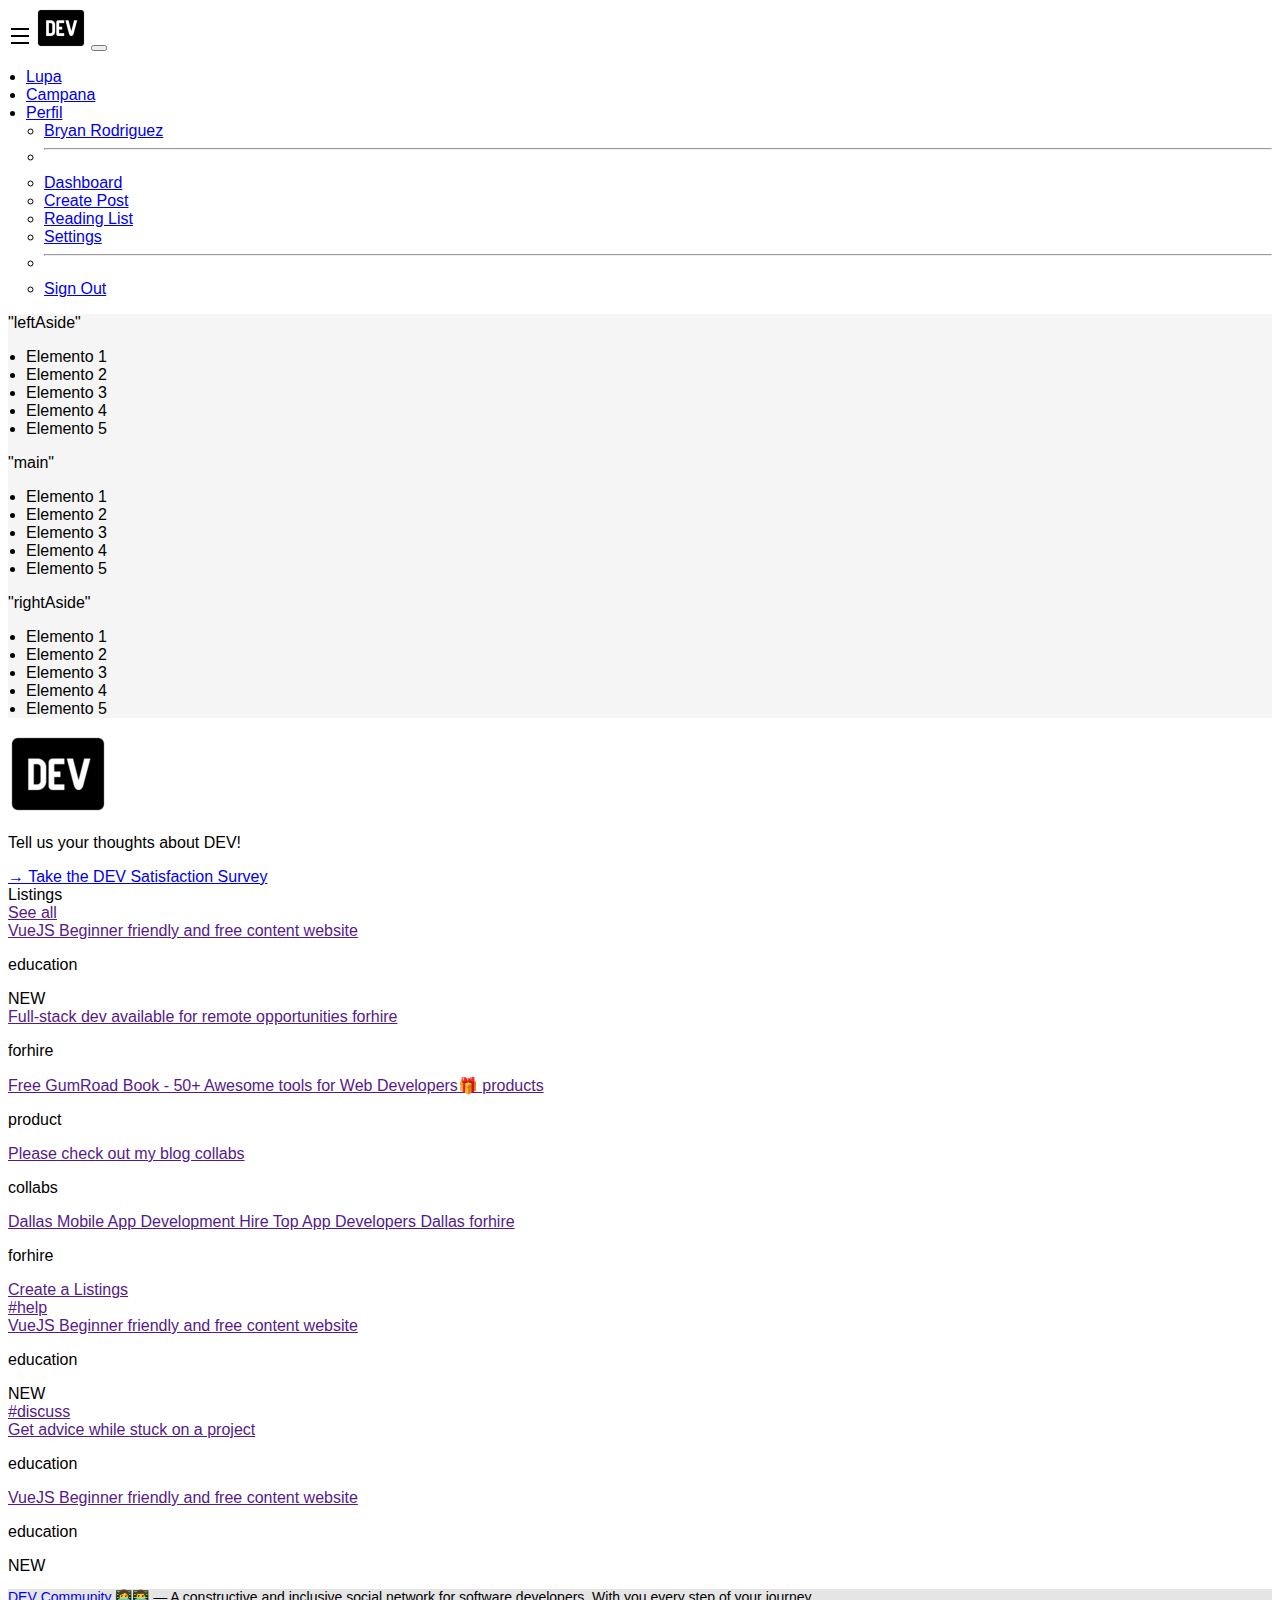
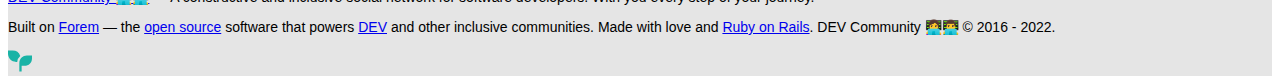
==== commit f3deedff: "cambio flecha" ====
--- a/index.html
+++ b/index.html
@@ -11,1486 +11,233 @@
       integrity="sha384-iYQeCzEYFbKjA/T2uDLTpkwGzCiq6soy8tYaI1GyVh/UjpbCx/TYkiZhlZB6+fzT"
       crossorigin="anonymous"
     />
-    <script
-      src="https://cdn.jsdelivr.net/npm/bootstrap@5.2.1/dist/js/bootstrap.bundle.min.js"
-      integrity="sha384-u1OknCvxWvY5kfmNBILK2hRnQC3Pr17a+RTT6rIHI7NnikvbZlHgTPOOmMi466C8"
-      crossorigin="anonymous"
-    ></script>
-
     <link rel="stylesheet" href="./styles/styles.css" />
     <link rel="stylesheet" href="./styles/styles-vryahn.css" />
-    <link rel="stylesheet" href="/styles/styles-footer.css" />
     <link rel="shortcut icon" href="" />
   </head>
+  <!--Section 1: Navbar & Left Aside -->
+  <header>
+    <nav class="navbar navbar-expand-lg bg-light border-bottom">
+      <div class="container-fluid justify-content-between">
+        <svg
+          xmlns="http://www.w3.org/2000/svg"
+          width="24"
+          height="24"
+          viewBox="0 0 24 24"
+          role="img"
+          aria-labelledby="asl3tjiia7yrqx3bz1nu3qx4pzobyvqi"
+          class="crayons-icon"
+        >
+          <title id="asl3tjiia7yrqx3bz1nu3qx4pzobyvqi">Navigation menu</title>
+          <path d="M3 4h18v2H3V4zm0 7h18v2H3v-2zm0 7h18v2H3v-2z"></path>
+        </svg>
 
-  <body class="backgroundPage">
-    <!--Section 1: Navbar and Left Aside [Anay] -->
-    <header>
-      <nav class="navbar__navbar-flex navbar-expand-lg border-bottom">
-        <div class="div__navbar__navbar d-flex me-5 ms-5 p-2">
-          <div class="img__img-dev">
-            <span class="inline-block m:hidden">
-              <button
-                class="c-btn c-btn--icon-alone js-hamburger-triger mx-2 bg-light"
+        <img src="assets/devto.png" alt="DEV" id="imgDev" />
+
+        <button
+          class="navbar-toggler"
+          type="button"
+          data-bs-toggle="collapse"
+          data-bs-target="#navbarSupportedContent"
+          aria-controls="navbarSupportedContent"
+          aria-expanded="false"
+          aria-label="Toggle navigation"
+        >
+          <span class="navbar-toggler-icon"></span>
+        </button>
+        <div class="collapse navbar-collapse" id="navbarSupportedContent">
+          <ul class="navbar-nav me-auto mb-2 mb-lg-0">
+            <li class="nav-item">
+              <a class="nav-link active" aria-current="page" href="#">Lupa</a>
+              <!-- Barra de búsqueda
+              <form class="d-flex" role="search">
+                <input
+                  class="form-control me-2"
+                  type="search"
+                  placeholder="Search"
+                  aria-label="Search"
+                />
+                <button class="btn btn-outline-success" type="submit">
+                  Search
+                </button>
+              </form> -->
+            </li>
+            <li class="nav-item">
+              <a class="nav-link active" aria-current="page" href="#"
+                >Campana</a
               >
-                <img
-                  class="hamburg_icon d-lg-none d-md-none d-block"
-                  data-bs-toggle="offcanvas"
-                  href="#offcanvasExample"
-                  role="button"
-                  aria-controls="offcanvasExample"
-                  src="/assets/Aside izq/hamburger.png"
-                  alt="hamburger_icon"
-                />
-              </button>
-            </span>
-            <a href="/" class="site-logo" aria-label="DEV Comunity 👩‍💻👨‍💻 Home">
-              <img
-                class="site_logo"
-                src="assets/Navbar/Logo Dev_Nav.png"
-                alt="img_dev_nav"
-              />
-            </a>
-          </div>
-
-          <div class="search_search js search-form ms-3 me-5" id="search_main">
-            <form
-              method="get"
-              action="/search"
-              role="search"
-              accept-charset="utf-9"
-            >
-              <input name="utf8" type="hidden" value="ok" />
-              <div class="search-fieldHoe border rounded-2">
-                <div class="search-field flex-1 relative">
-                  <input
-                    class="search-text border-0 m-2"
-                    type="text"
-                    id
-                    name="q"
-                    placeholder="Search..."
-                    autocomplete="off"
-                    aria-label="Search text"
-                  />
-                  <button
-                    type="submit"
-                    aria-label="Search"
-                    class="btn btn-outline-secondary border-0 bg-white mb-1"
-                  >
-                    <img
-                      class="lupa_icon"
-                      src="assets/Navbar/lupa.png"
-                      alt="img_lupa_nav"
-                    />
-                  </button>
-                </div>
-              </div>
-            </form>
-          </div>
-
-          <div class="creation_creation ms-auto">
-            <button
-              class="btn btn-outline-primary d-block d-md-block d-lg-block d-sm-none"
-              type="submit"
-            >
-              Created Post
-            </button>
-            <a
-              href="/notifications"
-              id="notifications_link"
-              class="c-link c-link--icon-alone c-link--block mx-1"
-              aria-label="notifications"
-              aria
-              aria-current="page"
-            >
-              <img
-                class="img_notifications mx-3"
-                src="assets/Navbar/bell.png"
-                alt="img_notifications_nav"
-              />
-            </a>
-            <div class="btn-group dropstart">
-              <button
-                type="button"
-                class="button_perfil btn btn-secondary rounded-circle"
+            </li>
+            <li class="nav-item dropdown">
+              <a
+                class="nav-link dropdown-toggle"
+                href="#"
+                role="button"
                 data-bs-toggle="dropdown"
                 aria-expanded="false"
-              ></button>
-              <ul class="List_item dropdown-menu">
-                <li class="List_button btn">
-                  SuperKoders
-                  <p class="List_mail">@SuperKoders</p>
-                </li>
+              >
+                Perfil
+              </a>
+              <ul class="dropdown-menu">
+                <li><a class="dropdown-item" href="#">Bryan Rodriguez</a></li>
                 <li><hr class="dropdown-divider" /></li>
-                <li class="List_button btn">Dashboard</li>
-                <li class="List_button btn">Created a post</li>
-                <li class="List_button btn">Reading List</li>
-                <li class="List_button btn">Settings</li>
+                <li><a class="dropdown-item" href="#">Dashboard</a></li>
+                <li><a class="dropdown-item" href="#">Create Post</a></li>
+                <li><a class="dropdown-item" href="#">Reading List</a></li>
+                <li><a class="dropdown-item" href="#">Settings</a></li>
                 <li><hr class="dropdown-divider" /></li>
-                <li class="List_button btn">Sing out</li>
-              </ul>
-            </div>
-          </div>
-        </div>
-      </nav>
-    </header>
-    <!--here is where the feed starts!-->
-    <div class="container-fluid">
-      <div class="d-flex row">
-        <!-- -------offcanvas Inicio--- -->
-        <div
-          class="offcanvas offcanvas-start"
-          tabindex="-1"
-          id="offcanvasExample"
-          aria-labelledby="offcanvasExampleLabel"
-        >
-          <div class="offcanvas-header">
-            <h5 class="offcanvas-title" id="offcanvasExampleLabel">
-              DEV Comunity 👩‍💻👨‍💻
-            </h5>
-            <button
-              type="button"
-              class="btn-close"
-              data-bs-dismiss="offcanvas"
-              aria-label="Close"
-            ></button>
-          </div>
-
-          <div class="offcanvas-body">
-            <div class="List_aside m-2 p-2">
-              <ul>
-                <li class="li__menu-list d-flex btn hover-primary">
-                  <img
-                    class="img_menu"
-                    src="/assets/Aside izq/house.png"
-                    alt=""
-                    class="img__home"
-                  />
-                  <a
-                    href="#"
-                    class="list-group-item list-group-item-action active"
-                    aria-current="true"
-                    >Home</a
-                  >
-                </li>
-                <li class="li__menu-list d-flex btn">
-                  <img
-                    class="img_menu"
-                    src="assets/Aside izq/packing-list.png"
-                    alt=""
-                    class="img__ReadingList"
-                  />
-                  <a
-                    href="#"
-                    class="list-group-item list-group-item-action active"
-                    aria-current="true"
-                    >Reading List</a
-                  >
-                </li>
-                <li class="li__menu-list d-flex btn">
-                  <img
-                    class="img_menu"
-                    src="assets/Aside izq/document.png"
-                    alt=""
-                    class="img__Listing"
-                  />
-                  <a
-                    href="#"
-                    class="list-group-item list-group-item-action active"
-                    aria-current="true"
-                    >Listings</a
-                  >
-                </li>
-                <li class="li__menu-list d-flex btn">
-                  <img
-                    class="img_menu"
-                    src="assets/Aside izq/mic.png"
-                    alt=""
-                    class="img__Podcast"
-                  />
-                  <a
-                    href="#"
-                    class="list-group-item list-group-item-action active"
-                    aria-current="true"
-                    >Podcast</a
-                  >
-                </li>
-                <li class="li__menu-list d-flex btn">
-                  <img
-                    class="img_menu"
-                    src="assets/Aside izq/video-camera.png"
-                    alt=""
-                    class="img__Videos"
-                  />
-                  <a
-                    href="#"
-                    class="list-group-item list-group-item-action active"
-                    aria-current="true"
-                    >Videos</a
-                  >
-                </li>
-                <li class="li__menu-list d-flex btn">
-                  <img
-                    class="img_menu"
-                    src="assets/Aside izq/price-tag.png"
-                    alt=""
-                    class="img__Tags"
-                  />
-                  <a
-                    href=""
-                    class="list-group-item list-group-item-action active"
-                    aria-current="true"
-                    >Tags</a
-                  >
-                </li>
-                <li class="li__menu-list d-flex btn">
-                  <img
-                    class="img_menu"
-                    src="assets/Aside izq/light-bulb.png"
-                    alt=""
-                    class="img__FAQ"
-                  />
-                  <a
-                    href=""
-                    class="list-group-item list-group-item-action active"
-                    aria-current="true"
-                    >FAQ</a
-                  >
-                </li>
-                <li class="li__menu-list d-flex btn">
-                  <img
-                    class="img_menu"
-                    src="assets/Aside izq/online-shopping.png"
-                    alt=""
-                    class="img__ForemShop"
-                  />
-                  <a
-                    href=""
-                    class="list-group-item list-group-item-action active"
-                    aria-current="true"
-                    >Forem Shop</a
-                  >
-                </li>
-                <li class="li__menu-list d-flex btn">
-                  <img
-                    class="img_menu"
-                    src="/assets/Aside izq/corazon.png"
-                    alt=""
-                    class="img__Spondors"
-                  />
-                  <a
-                    href=""
-                    class="list-group-item list-group-item-action active"
-                    aria-current="true"
-                    >Spondors</a
-                  >
-                </li>
-                <li class="li__menu-list d-flex btn">
-                  <img
-                    class="img_menu"
-                    src="assets/Aside izq/dev.jpeg"
-                    alt=""
-                    class="img__About"
-                  />
-                  <a href="#" class="list-group-item list-group-item-action"
-                    >About</a
-                  >
-                </li>
-                <li class="li__menu-list d-flex btn">
-                  <img
-                    class="img_menu"
-                    src="assets/Aside izq/trompeta.png"
-                    alt=""
-                    class="img__Contact"
-                  />
-                  <a href="#" class="list-group-item list-group-item-action"
-                    >Contact</a
-                  >
-                </li>
-                <li class="li__menu-list d-flex btn">
-                  <img
-                    class="img_menu"
-                    src="assets/Aside izq/open-book-2.png"
-                    alt=""
-                    class="Guides"
-                  />
-                  <a href="#" class="list-group-item list-group-item-action"
-                    >Guides</a
-                  >
-                </li>
-                <li class="li__menu-list d-flex btn">
-                  <img
-                    class="img_menu"
-                    src="assets/Aside izq/thinking.png"
-                    alt=""
-                    class="Sofware"
-                  />
-                  <a href="#" class="list-group-item list-group-item-action"
-                    >Sofware comparisons</a
-                  >
+                <li>
+                  <a class="dropdown-item" href="#">Sign Out</a>
                 </li>
               </ul>
-            </div>
-            <div class="mx-2 p-2">
-              <p class="p__other ms-5 fw-bold">Other</p>
-              <ul>
-                <li class="li_menu-list2 d-flex btn">
-                  <img
-                    class="img_menu"
-                    src="assets/Aside izq/pulgar-arriba.png"
-                    alt=""
-                    class="Code"
-                  />
-                  <a
-                    href="#"
-                    class="list-group-item list-group-item-action active"
-                    aria-current="true"
-                    >Code of Conduct</a
-                  >
-                </li>
-                <li class="li_menu-list2 d-flex btn">
-                  <img
-                    class="img_menu"
-                    src="assets/Aside izq/nerd.png"
-                    alt=""
-                    class="Privacy"
-                  />
-                  <a href="#" class="list-group-item list-group-item-action"
-                    >Privacy Policy</a
-                  >
-                </li>
-                <li class="li_menu-list2 d-flex btn">
-                  <img
-                    class="img_menu"
-                    src="assets/Aside izq/eyes.png"
-                    alt=""
-                    class="Terms"
-                  />
-                  <a href="#" class="list-group-item list-group-item-action"
-                    >Terms of use</a
-                  >
-                </li>
-              </ul>
-            </div>
-            <div class="mx-4 p-2">
-              <div class="btn-group" role="group" aria-label="Basic example">
-                <button type="button" class="btn ms-3 rounded-2">
-                  <img
-                    class="img_menu"
-                    src="assets/Aside izq/gorjeo.png"
-                    alt=""
-                    class="Twitter"
-                  />
-                  <a
-                    href="#"
-                    class="list-group-item list-group-item-action"
-                  ></a>
-                </button>
-                <button type="button" class="btn rounded-2">
-                  <img
-                    class="img_menu"
-                    src="assets/Aside izq/facebook-2.png"
-                    alt=""
-                    class="facebook"
-                  />
-                  <a
-                    href="#"
-                    class="list-group-item list-group-item-action"
-                  ></a>
-                </button>
-                <button type="button" class="btn rounded-2">
-                  <img
-                    class="img_menu"
-                    src="assets/Aside izq/github.png"
-                    alt=""
-                    class="github"
-                  />
-                  <a
-                    href="#"
-                    class="list-group-item list-group-item-action"
-                  ></a>
-                </button>
-                <button type="button" class="btn rounded-2">
-                  <img
-                    class="img_menu"
-                    src="assets/Aside izq/instagram.png"
-                    alt=""
-                    class="Instagram"
-                  />
-                  <a
-                    href="#"
-                    class="list-group-item list-group-item-action"
-                  ></a>
-                </button>
-                <button type="button" class="btn rounded-2">
-                  <img
-                    class="img_menu"
-                    src="assets/Aside izq/twitch.png"
-                    alt=""
-                    class="twitch"
-                  />
-                  <a
-                    href="#"
-                    class="list-group-item list-group-item-action"
-                  ></a>
-                </button>
-              </div>
-            </div>
-          </div>
-        </div>
-        <!-- -------offcanvas Fin--- -->
-        <!--3
-        1: Left Aside [Anay] -->
-        <aside
-          class="d-flex bg-light col-lg-3 col-md-3 d-none d-sm-none d-md-block leftAside rounded me-1"
-        >
-          <div class="d-flex align-items-start flex-column mb-3">
-            <div class="all_slist_items bg-light ms-5">
-              <div class="List_aside m-2 p-2 bg-light">
-                <ul>
-                  <li class="li__menu-list d-flex btn btn-light hover-primary">
-                    <img
-                      class="img_menu"
-                      src="/assets/Aside izq/house.png"
-                      alt=""
-                      class="img__home"
-                    />
-                    <a
-                      href="#"
-                      class="list-group-item list-group-item-action active"
-                      aria-current="true"
-                      >Home</a
-                    >
-                  </li>
-                  <li class="li__menu-list d-flex btn btn-light">
-                    <img
-                      class="img_menu"
-                      src="assets/Aside izq/packing-list.png"
-                      alt=""
-                      class="img__ReadingList"
-                    />
-                    <a
-                      href="#"
-                      class="list-group-item list-group-item-action active"
-                      aria-current="true"
-                      >Reading List</a
-                    >
-                  </li>
-                  <li class="li__menu-list d-flex btn btn-light">
-                    <img
-                      class="img_menu"
-                      src="assets/Aside izq/document.png"
-                      alt=""
-                      class="img__Listing"
-                    />
-                    <a
-                      href="#"
-                      class="list-group-item list-group-item-action active"
-                      aria-current="true"
-                      >Listings</a
-                    >
-                  </li>
-                  <li class="li__menu-list d-flex btn btn-light">
-                    <img
-                      class="img_menu"
-                      src="assets/Aside izq/mic.png"
-                      alt=""
-                      class="img__Podcast"
-                    />
-                    <a
-                      href="#"
-                      class="list-group-item list-group-item-action active"
-                      aria-current="true"
-                      >Podcast</a
-                    >
-                  </li>
-                  <li class="li__menu-list d-flex btn btn-light">
-                    <img
-                      class="img_menu"
-                      src="assets/Aside izq/video-camera.png"
-                      alt=""
-                      class="img__Videos"
-                    />
-                    <a
-                      href="#"
-                      class="list-group-item list-group-item-action active"
-                      aria-current="true"
-                      >Videos</a
-                    >
-                  </li>
-                  <li class="li__menu-list d-flex btn btn-light">
-                    <img
-                      class="img_menu"
-                      src="assets/Aside izq/price-tag.png"
-                      alt=""
-                      class="img__Tags"
-                    />
-                    <a
-                      href=""
-                      class="list-group-item list-group-item-action active"
-                      aria-current="true"
-                      >Tags</a
-                    >
-                  </li>
-                  <li class="li__menu-list d-flex btn btn-light">
-                    <img
-                      class="img_menu"
-                      src="assets/Aside izq/light-bulb.png"
-                      alt=""
-                      class="img__FAQ"
-                    />
-                    <a
-                      href=""
-                      class="list-group-item list-group-item-action active"
-                      aria-current="true"
-                      >FAQ</a
-                    >
-                  </li>
-                  <li class="li__menu-list d-flex btn btn-light">
-                    <img
-                      class="img_menu"
-                      src="assets/Aside izq/online-shopping.png"
-                      alt=""
-                      class="img__ForemShop"
-                    />
-                    <a
-                      href=""
-                      class="list-group-item list-group-item-action active"
-                      aria-current="true"
-                      >Forem Shop</a
-                    >
-                  </li>
-                  <li class="li__menu-list d-flex btn btn-light">
-                    <img
-                      class="img_menu"
-                      src="/assets/Aside izq/corazon.png"
-                      alt=""
-                      class="img__Spondors"
-                    />
-                    <a
-                      href=""
-                      class="list-group-item list-group-item-action active"
-                      aria-current="true"
-                      >Spondors</a
-                    >
-                  </li>
-                  <li class="li__menu-list d-flex btn btn-light">
-                    <img
-                      class="img_menu"
-                      src="assets/Aside izq/dev.jpeg"
-                      alt=""
-                      class="img__About"
-                    />
-                    <a href="#" class="list-group-item list-group-item-action"
-                      >About</a
-                    >
-                  </li>
-                  <li class="li__menu-list d-flex btn btn-light">
-                    <img
-                      class="img_menu"
-                      src="assets/Aside izq/trompeta.png"
-                      alt=""
-                      class="img__Contact"
-                    />
-                    <a href="#" class="list-group-item list-group-item-action"
-                      >Contact</a
-                    >
-                  </li>
-                  <li class="li__menu-list d-flex btn btn-light">
-                    <img
-                      class="img_menu"
-                      src="assets/Aside izq/open-book-2.png"
-                      alt=""
-                      class="Guides"
-                    />
-                    <a href="#" class="list-group-item list-group-item-action"
-                      >Guides</a
-                    >
-                  </li>
-                  <li class="li__menu-list d-flex btn btn-light">
-                    <img
-                      class="img_menu"
-                      src="assets/Aside izq/thinking.png"
-                      alt=""
-                      class="Sofware"
-                    />
-                    <a href="#" class="list-group-item list-group-item-action"
-                      >Sofware comparisons</a
-                    >
-                  </li>
-                </ul>
-              </div>
-
-              <div class="mx-2 p-2 bg-light">
-                <p class="p__other ms-5 fw-bold">Other</p>
-                <ul>
-                  <li class="li_menu-list2 d-flex btn btn-light">
-                    <img
-                      class="img_menu"
-                      src="assets/Aside izq/pulgar-arriba.png"
-                      alt=""
-                      class="Code"
-                    />
-                    <a
-                      href="#"
-                      class="list-group-item list-group-item-action active"
-                      aria-current="true"
-                      >Code of Conduct</a
-                    >
-                  </li>
-                  <li class="li_menu-list2 d-flex btn btn-light">
-                    <img
-                      class="img_menu"
-                      src="assets/Aside izq/nerd.png"
-                      alt=""
-                      class="Privacy"
-                    />
-                    <a href="#" class="list-group-item list-group-item-action"
-                      >Privacy Policy</a
-                    >
-                  </li>
-                  <li class="li_menu-list2 d-flex btn btn-light">
-                    <img
-                      class="img_menu"
-                      src="assets/Aside izq/eyes.png"
-                      alt=""
-                      class="Terms"
-                    />
-                    <a href="#" class="list-group-item list-group-item-action"
-                      >Terms of use</a
-                    >
-                  </li>
-                </ul>
-              </div>
-
-              <div class="mx-4 p-2">
-                <div class="btn-group" role="group" aria-label="Basic example">
-                  <button type="button" class="btn btn-light ms-3 rounded-2">
-                    <img
-                      class="img_menu"
-                      src="assets/Aside izq/gorjeo.png"
-                      alt=""
-                      class="Twitter"
-                    />
-                    <a
-                      href="#"
-                      class="list-group-item list-group-item-action"
-                    ></a>
-                  </button>
-                  <button type="button" class="btn btn-light rounded-2">
-                    <img
-                      class="img_menu"
-                      src="assets/Aside izq/facebook-2.png"
-                      alt=""
-                      class="facebook"
-                    />
-                    <a
-                      href="#"
-                      class="list-group-item list-group-item-action"
-                    ></a>
-                  </button>
-                  <button type="button" class="btn btn-light rounded-2">
-                    <img
-                      class="img_menu"
-                      src="assets/Aside izq/github.png"
-                      alt=""
-                      class="github"
-                    />
-                    <a
-                      href="#"
-                      class="list-group-item list-group-item-action"
-                    ></a>
-                  </button>
-                  <button type="button" class="btn btn-light rounded-2">
-                    <img
-                      class="img_menu"
-                      src="assets/Aside izq/instagram.png"
-                      alt=""
-                      class="Instagram"
-                    />
-                    <a
-                      href="#"
-                      class="list-group-item list-group-item-action"
-                    ></a>
-                  </button>
-                  <button type="button" class="btn btn-light rounded-2">
-                    <img
-                      class="img_menu"
-                      src="assets/Aside izq/twitch.png"
-                      alt=""
-                      class="twitch"
-                    />
-                    <a
-                      href="#"
-                      class="list-group-item list-group-item-action"
-                    ></a>
-                  </button>
-                </div>
-              </div>
-
-              <div class="div__tags m-2 p-2 overflow-auto">
-                <nav class="mb-6 ms-5" aria-label="Aside-Nav">
-                  <header
-                    class="pt-2 pl-3 pb-0 pr-0 flex items-center jutify-between"
-                  >
-                    <h2 class="Section_tags fw-bold">My Tags</h2>
-                    <a
-                      id="tag-priority-link"
-                      href="/dashboard/following_tags"
-                      class="c-link c-link--block c-link--icon alone"
-                      aria-label="customize tag priority"
-                      title="Customize tag priority"
-                    ></a>
-                  </header>
-                  <div class="div div__Aside-Nav-Tags list-group overflow-auto">
-                    <a
-                      href="/t/javascript"
-                      class="c-link c-link--block"
-                      title="javascript tag"
-                      >#javascript</a
-                    >
-                    <a
-                      href="/t/react"
-                      class="c-link c-link--block"
-                      title="react tag"
-                      >#react</a
-                    >
-                    <a
-                      href="/t/python"
-                      class="c-link c-link--block"
-                      title="python tag"
-                      >#python</a
-                    >
-                    <a
-                      href="/t/productivity"
-                      class="c-link c-link--block"
-                      title="productivity tag"
-                      >#productivity</a
-                    >
-                    <a
-                      href="/t/devops"
-                      class="c-link c-link--block"
-                      title="devops tag"
-                      >#devops</a
-                    >
-                    <a
-                      href="/t/opensource"
-                      class="c-link c-link--block"
-                      title="opensource tag"
-                      >#opensource</a
-                    >
-                    <a
-                      href="/t/typescript"
-                      class="c-link c-link--block"
-                      title="typescript tag"
-                      >#typescript</a
-                    >
-                    <a
-                      href="/t/androi"
-                      class="c-link c-link--block"
-                      title="androi tag"
-                      >#androi</a
-                    >
-                    <a
-                      href="/t/php"
-                      class="c-link c-link--block"
-                      title="php tag"
-                      >#php</a
-                    >
-                    <a
-                      href="/t/security"
-                      class="c-link c-link--block"
-                      title="security tag"
-                      >#security</a
-                    >
-                    <a
-                      href="/t/blockchain"
-                      class="c-link c-link--block"
-                      title="blockchain tag"
-                      >#blockchain</a
-                    >
-                    <a
-                      href="/t/linux"
-                      class="c-link c-link--block"
-                      title="linux tag"
-                      >#linux</a
-                    >
-                    <a href="/t/go" class="c-link c-link--block" title="go tag"
-                      >#go</a
-                    >
-                    <a
-                      href="/t/git"
-                      class="c-link c-link--block"
-                      title="git tag"
-                      >#git</a
-                    >
-                    <a
-                      href="/t/machinelearning"
-                      class="c-link c-link--block"
-                      title="machinelearning tag"
-                      >#machinlearning</a
-                    >
-                    <a
-                      href="/t/angular"
-                      class="c-link c-link--block"
-                      title="angular tag"
-                      >#angular</a
-                    >
-                    <a
-                      href="/t/vscode"
-                      class="c-link c-link--block"
-                      title="vscode tag"
-                      >#vscode</a
-                    >
-                    <a
-                      href="/t/sql"
-                      class="c-link c-link--block"
-                      title="sql tag"
-                      >#sql</a
-                    >
-                    <a
-                      href="/t/computerscience"
-                      class="c-link c-link--block"
-                      title="computerscience tag"
-                      >#computerscience</a
-                    >
-                    <a
-                      href="/t/djando"
-                      class="c-link c-link--block"
-                      title="djando tag"
-                      >#djando</a
-                    >
-                    <a
-                      href="/t/gamedev"
-                      class="c-link c-link--block"
-                      title="gamedev tag"
-                      >#gamedev</a
-                    >
-                    <a
-                      href="/t/sre"
-                      class="c-link c-link--block"
-                      title="sre tag"
-                      >#sre</a
-                    >
-                  </div>
-                </nav>
-              </div>
-
-              <div class="m-2 p-2">
-                <div class="card ms-5" style="width: 15rem">
-                  <img
-                    src="/assets/Aside izq/Codenewbie.png"
-                    class="card-img-top"
-                    alt="Codenewbie"
-                  />
-                  <div class="card-body">
-                    <h5 class="card-title">
-                      Calling all early-career developers & coding mentors!
-                    </h5>
-                    <p class="card-text">
-                      Join CodeNewbie Community: a supportive space for coding
-                      newbies to connect & express themselves.
-                    </p>
-                    <a href="#" class="btn strong fw-bold text-primary"
-                      >→Get in on the fun!</a
-                    >
-                  </div>
-                </div>
-              </div>
-
-              <div class="m-2 p-2">
-                <div class="card ms-5" style="width: 15rem">
-                  <div class="card-body">
-                    <p class="card-text">
-                      DEV runs on 100% open source code known as
-                      <a href="https:/github.com/forem/forem">Forem</a>
-                      .
-                    </p>
-                    <p class="card-text">
-                      Contribute to the codebase or host your own!
-                    </p>
-                    <p><strong>Check these out!</strong></p>
-                    <ul>
-                      <li class="li__link-card">
-                        <a
-                          href="http://github.com/forem/forem"
-                          class="card-link"
-                          >Main Forem Repo</a
-                        >
-                      </li>
-                      <li class="li__link-card">
-                        <a
-                          href="http://github.com/forem/selfhost"
-                          class="card-link"
-                          >Self-Host Instructions</a
-                        >
-                      </li>
-                    </ul>
-                  </div>
-                </div>
-              </div>
-            </div>
-          </div>
+            </li>
+          </ul>
+        </div>
+      </div>
+    </nav>
+  </header>
+  <body>
+    <div class="backgroundPage py-3">
+      <div class="row justify-content-between">
+        <!-- Section 1.1 Left Aside-->
+        <aside class="col bg-primary mx-3 leftAside rounded d-none d-md-block">
+          "leftAside"
+          <ul>
+            <li>Elemento 1</li>
+            <li>Elemento 2</li>
+            <li>Elemento 3</li>
+            <li>Elemento 4</li>
+            <li>Elemento 5</li>
+          </ul>
         </aside>
-        <!--Section 3: Main [Vanne] -->
-        <main class="container col-lg col-md bg-light">
-          <div>
-            <ul class="d-flex li__style-none">
-              <li>
-                <button class="rounded btn btn-light mx-1">Relevant</button>
-              </li>
-              <li>
-                <button class="rounded btn btn-light mx-1">Latest</button>
-              </li>
-              <li><button class="rounded btn btn-light mx-1">Top</button></li>
-            </ul>
-          </div>
-          <div class="card d-flex mb-3">
-            <a href="./article.html">
-              <img
-                src="https://res.cloudinary.com/practicaldev/image/fetch/s--7logSdNt--/c_imagga_scale,f_auto,fl_progressive,h_420,q_auto,w_1000/https://dev-to-uploads.s3.amazonaws.com/uploads/articles/61shkfeklxhsy9od6xly.png"
-                class="card-img-top card__image-article-cover"
-                alt="..."
-              />
-            </a>
-            <div class="card-body">
-              <div class="d-flex flex-row mb-3">
-                <div class="flex-column mb-3">
-                  <a href="#">
-                    <img
-                      src="https://res.cloudinary.com/practicaldev/image/fetch/s--9WR2-vk7--/c_fill,f_auto,fl_progressive,h_320,q_auto,w_320/https://dev-to-uploads.s3.amazonaws.com/uploads/user/profile_image/818262/a94675b3-79c3-4aaa-b0af-580149ef0c14.png"
-                      class="card__user-article rounded-circle"
-                    />
-                  </a>
-                </div>
-                <div
-                  class="d-flex btn-group-vertical"
-                  role="group"
-                  aria-label="Vertical button group"
-                >
-                  <button class="btn btn-light btn-sm mx-2 text-start">
-                    Sadeedpv
-                  </button>
-                  <p class="btn btn-sm mx-2 text-start"><a>15 Jul</a></p>
-                </div>
-              </div>
-              <h1 class="card-title mx-3 d-flex">
-                <b>
-                  Someone copied my code on Github and claimed it to be his own
-                  project.
-                </b>
-              </h1>
-              <div class="me-5">
-                <ul class="d-flex li__style-none">
-                  <li>
-                    <button class="rounded btn btn-light me-1 btn-sm">
-                      #discuss
-                    </button>
-                  </li>
-                  <li>
-                    <button class="rounded btn btn-light me-1 btn-sm">
-                      #github
-                    </button>
-                  </li>
-                  <li>
-                    <button class="rounded btn btn-light me-1 btn-sm">
-                      #beginners
-                    </button>
-                  </li>
-                </ul>
-              </div>
-              <div class="d-flex justify-content-between">
-                <ul class="d-flex li__style-none">
-                  <li>
-                    <button class="rounded btn btn-light me-1 btn-sm">
-                      <img src="./assets/heart.png" />
-                      196
-                      <span class="d-none d-sm-inline">Reactions</span>
-                    </button>
-                  </li>
-                  <li>
-                    <button class="rounded btn btn-light me-1 btn-sm">
-                      <img src="./assets/speech-bubble.png" />
-                      40
-                      <span class="d-none d-sm-inline">Comments</span>
-                    </button>
-                  </li>
-                </ul>
-                <div class="d-flex">
-                  <div>
-                    <p class="btn btn-sm mx-2">
-                      <a>1 min read</a>
-                    </p>
-                  </div>
-                  <div class="justify-content-center">
-                    <button class="rounded btn btn-light btn-sm">
-                      <img src="./assets/save-instagram.png" />
-                    </button>
-                  </div>
-                </div>
-              </div>
-              <div class="card-text mx-4 bg-light">
-                <div class="d-flex">
-                  <div class="my-3 mx-2">
-                    <img
-                      src="https://res.cloudinary.com/practicaldev/image/fetch/s--37gAJlK9--/c_fill,f_auto,fl_progressive,h_90,q_auto,w_90/https://dev-to-uploads.s3.amazonaws.com/uploads/user/profile_image/87123/19f5feda-2e87-46df-81dd-11abdbd5efc8.png"
-                      class="card__user-text rounded-circle"
-                    />
-                  </div>
-                  <div class="my-3 mx-2">anonymous 8 august</div>
-                </div>
-                <p class="mx-4 text-break">
-                  The answer to your question depends on the license that you
-                  applied to your work. Your post doesn't indicate, but since
-                  you have a relatively small number if GitHub repositories I
-                  took a look. Some of your repos have no license specified,
-                  some have the MIT license, and 1 the Apache license. Here's a
-                  bit of an answer for all 3 cases. Case 1: no license
-                  specified. Technically, if you have not specified a license,
-                  and have also not explicitly put the work into the public
-                  domain, then nobody but you can legally make a copy. Whether
-                  you have explicitly stated this anywhere or not, this case is
-                  essentially a copyright with all rights reserved. If this is
-                  your intention then it should probably be a private
-                  repository. People fork and clone public repos all the time
-                  including those without licenses stated. Many mistakenly think
-                  no license means public domain which it does not. Case 2: MIT
-                  license. This is an all-permissive license. It allows others
-                  to do almost anything with your code. They can copy it as is.
-                  They can use it in closed source commercial software. They can
-                  change it. They can give it away for free with or without
-                  changes. They can sell it with or without changes. And so on
-                  and so forth. The only requirement is that they keep the
-                  copyright notice and license notice in tact in any copies they
-                  distribute including in "substantial portions". However, they
-                  can redistribute it with or without changes under whatever
-                  license they want. The main purpose of requiring keeping the
-                  notice is so that others know how that portion was originally
-                  licensed. They can copy non-substantial portions without
-                  including your copyright notice and license notice.
-                </p>
-              </div>
-            </div>
-          </div>
-          <div class="card d-flex mb-3">
-            <a href="./article.html">
-              <img
-                src="https://res.cloudinary.com/practicaldev/image/fetch/s--7logSdNt--/c_imagga_scale,f_auto,fl_progressive,h_420,q_auto,w_1000/https://dev-to-uploads.s3.amazonaws.com/uploads/articles/61shkfeklxhsy9od6xly.png"
-                class="card-img-top card__image-article-cover"
-                alt="..."
-              />
-            </a>
-            <div class="card-body">
-              <div class="d-flex flex-row mb-3">
-                <div class="flex-column mb-3">
-                  <a href="#">
-                    <img
-                      src="https://res.cloudinary.com/practicaldev/image/fetch/s--9WR2-vk7--/c_fill,f_auto,fl_progressive,h_320,q_auto,w_320/https://dev-to-uploads.s3.amazonaws.com/uploads/user/profile_image/818262/a94675b3-79c3-4aaa-b0af-580149ef0c14.png"
-                      class="card__user-article rounded-circle"
-                    />
-                  </a>
-                </div>
-                <div
-                  class="d-flex btn-group-vertical"
-                  role="group"
-                  aria-label="Vertical button group"
-                >
-                  <button class="btn btn-light btn-sm mx-2 text-start">
-                    Sadeedpv
-                  </button>
-                  <p class="btn btn-sm mx-2 text-start"><a>15 Jul</a></p>
-                </div>
-              </div>
-              <h1 class="card-title mx-3 d-flex">
-                <b>
-                  Someone copied my code on Github and claimed it to be his own
-                  project.
-                </b>
-              </h1>
-              <div class="me-5">
-                <ul class="d-flex li__style-none">
-                  <li>
-                    <button class="rounded btn btn-light me-1 btn-sm">
-                      #discuss
-                    </button>
-                  </li>
-                  <li>
-                    <button class="rounded btn btn-light me-1 btn-sm">
-                      #github
-                    </button>
-                  </li>
-                  <li>
-                    <button class="rounded btn btn-light me-1 btn-sm">
-                      #beginners
-                    </button>
-                  </li>
-                </ul>
-              </div>
-              <div class="d-flex justify-content-between">
-                <ul class="d-flex li__style-none">
-                  <li>
-                    <button class="rounded btn btn-light me-1 btn-sm">
-                      <img src="./assets/heart.png" />
-                      196
-                      <span class="d-none d-sm-inline">Reactions</span>
-                    </button>
-                  </li>
-                  <li>
-                    <button class="rounded btn btn-light me-1 btn-sm">
-                      <img src="./assets/speech-bubble.png" />
-                      40
-                      <span class="d-none d-sm-inline">Comments</span>
-                    </button>
-                  </li>
-                </ul>
-                <div class="d-flex">
-                  <div>
-                    <p class="btn btn-sm mx-2">
-                      <a>1 min read</a>
-                    </p>
-                  </div>
-                  <div class="justify-content-center">
-                    <button class="rounded btn btn-light btn-sm">
-                      <img src="./assets/save-instagram.png" />
-                    </button>
-                  </div>
-                </div>
-              </div>
-              <div class="card-text mx-4 bg-light">
-                <div class="d-flex">
-                  <div class="my-3 mx-2">
-                    <img
-                      src="https://res.cloudinary.com/practicaldev/image/fetch/s--37gAJlK9--/c_fill,f_auto,fl_progressive,h_90,q_auto,w_90/https://dev-to-uploads.s3.amazonaws.com/uploads/user/profile_image/87123/19f5feda-2e87-46df-81dd-11abdbd5efc8.png"
-                      class="card__user-text rounded-circle"
-                    />
-                  </div>
-                  <div class="my-3 mx-2">anonymous 8 august</div>
-                </div>
-                <p class="mx-4 text-break">
-                  The answer to your question depends on the license that you
-                  applied to your work. Your post doesn't indicate, but since
-                  you have a relatively small number if GitHub repositories I
-                  took a look. Some of your repos have no license specified,
-                  some have the MIT license, and 1 the Apache license. Here's a
-                  bit of an answer for all 3 cases. Case 1: no license
-                  specified. Technically, if you have not specified a license,
-                  and have also not explicitly put the work into the public
-                  domain, then nobody but you can legally make a copy. Whether
-                  you have explicitly stated this anywhere or not, this case is
-                  essentially a copyright with all rights reserved. If this is
-                  your intention then it should probably be a private
-                  repository. People fork and clone public repos all the time
-                  including those without licenses stated. Many mistakenly think
-                  no license means public domain which it does not. Case 2: MIT
-                  license. This is an all-permissive license. It allows others
-                  to do almost anything with your code. They can copy it as is.
-                  They can use it in closed source commercial software. They can
-                  change it. They can give it away for free with or without
-                  changes. They can sell it with or without changes. And so on
-                  and so forth. The only requirement is that they keep the
-                  copyright notice and license notice in tact in any copies they
-                  distribute including in "substantial portions". However, they
-                  can redistribute it with or without changes under whatever
-                  license they want. The main purpose of requiring keeping the
-                  notice is so that others know how that portion was originally
-                  licensed. They can copy non-substantial portions without
-                  including your copyright notice and license notice.
-                </p>
-              </div>
-            </div>
-          </div>
-          <div class="card d-flex mb-3">
-            <a href="./article.html">
-              <img
-                src="https://res.cloudinary.com/practicaldev/image/fetch/s--7logSdNt--/c_imagga_scale,f_auto,fl_progressive,h_420,q_auto,w_1000/https://dev-to-uploads.s3.amazonaws.com/uploads/articles/61shkfeklxhsy9od6xly.png"
-                class="card-img-top card__image-article-cover"
-                alt="..."
-              />
-            </a>
-            <div class="card-body">
-              <div class="d-flex flex-row mb-3">
-                <div class="flex-column mb-3">
-                  <a href="#">
-                    <img
-                      src="https://res.cloudinary.com/practicaldev/image/fetch/s--9WR2-vk7--/c_fill,f_auto,fl_progressive,h_320,q_auto,w_320/https://dev-to-uploads.s3.amazonaws.com/uploads/user/profile_image/818262/a94675b3-79c3-4aaa-b0af-580149ef0c14.png"
-                      class="card__user-article rounded-circle"
-                    />
-                  </a>
-                </div>
-                <div
-                  class="d-flex btn-group-vertical"
-                  role="group"
-                  aria-label="Vertical button group"
-                >
-                  <button class="btn btn-light btn-sm mx-2 text-start">
-                    Sadeedpv
-                  </button>
-                  <p class="btn btn-sm mx-2 text-start"><a>15 Jul</a></p>
-                </div>
-              </div>
-              <h1 class="card-title mx-3 d-flex">
-                <b>
-                  Someone copied my code on Github and claimed it to be his own
-                  project.
-                </b>
-              </h1>
-              <div class="me-5">
-                <ul class="d-flex li__style-none">
-                  <li>
-                    <button class="rounded btn btn-light me-1 btn-sm">
-                      #discuss
-                    </button>
-                  </li>
-                  <li>
-                    <button class="rounded btn btn-light me-1 btn-sm">
-                      #github
-                    </button>
-                  </li>
-                  <li>
-                    <button class="rounded btn btn-light me-1 btn-sm">
-                      #beginners
-                    </button>
-                  </li>
-                </ul>
-              </div>
-              <div class="d-flex justify-content-between">
-                <ul class="d-flex li__style-none">
-                  <li>
-                    <button class="rounded btn btn-light me-1 btn-sm">
-                      <img src="./assets/heart.png" />
-                      196
-                      <span class="d-none d-sm-inline">Reactions</span>
-                    </button>
-                  </li>
-                  <li>
-                    <button class="rounded btn btn-light me-1 btn-sm">
-                      <img src="./assets/speech-bubble.png" />
-                      40
-                      <span class="d-none d-sm-inline">Comments</span>
-                    </button>
-                  </li>
-                </ul>
-                <div class="d-flex">
-                  <div>
-                    <p class="btn btn-sm mx-2">
-                      <a>1 min read</a>
-                    </p>
-                  </div>
-                  <div class="justify-content-center">
-                    <button class="rounded btn btn-light btn-sm">
-                      <img src="./assets/save-instagram.png" />
-                    </button>
-                  </div>
-                </div>
-              </div>
-              <div class="card-text mx-4 bg-light">
-                <div class="d-flex">
-                  <div class="my-3 mx-2">
-                    <img
-                      src="https://res.cloudinary.com/practicaldev/image/fetch/s--37gAJlK9--/c_fill,f_auto,fl_progressive,h_90,q_auto,w_90/https://dev-to-uploads.s3.amazonaws.com/uploads/user/profile_image/87123/19f5feda-2e87-46df-81dd-11abdbd5efc8.png"
-                      class="card__user-text rounded-circle"
-                    />
-                  </div>
-                  <div class="my-3 mx-2">anonymous 8 august</div>
-                </div>
-                <p class="mx-4 text-break">
-                  The answer to your question depends on the license that you
-                  applied to your work. Your post doesn't indicate, but since
-                  you have a relatively small number if GitHub repositories I
-                  took a look. Some of your repos have no license specified,
-                  some have the MIT license, and 1 the Apache license. Here's a
-                  bit of an answer for all 3 cases. Case 1: no license
-                  specified. Technically, if you have not specified a license,
-                  and have also not explicitly put the work into the public
-                  domain, then nobody but you can legally make a copy. Whether
-                  you have explicitly stated this anywhere or not, this case is
-                  essentially a copyright with all rights reserved. If this is
-                  your intention then it should probably be a private
-                  repository. People fork and clone public repos all the time
-                  including those without licenses stated. Many mistakenly think
-                  no license means public domain which it does not. Case 2: MIT
-                  license. This is an all-permissive license. It allows others
-                  to do almost anything with your code. They can copy it as is.
-                  They can use it in closed source commercial software. They can
-                  change it. They can give it away for free with or without
-                  changes. They can sell it with or without changes. And so on
-                  and so forth. The only requirement is that they keep the
-                  copyright notice and license notice in tact in any copies they
-                  distribute including in "substantial portions". However, they
-                  can redistribute it with or without changes under whatever
-                  license they want. The main purpose of requiring keeping the
-                  notice is so that others know how that portion was originally
-                  licensed. They can copy non-substantial portions without
-                  including your copyright notice and license notice.
-                </p>
-              </div>
-            </div>
-          </div>
+        <!--Section 2: Main -->
+        <main class="col bg-info rounded">
+          "main"
+          <ul>
+            <li>Elemento 1</li>
+            <li>Elemento 2</li>
+            <li>Elemento 3</li>
+            <li>Elemento 4</li>
+            <li>Elemento 5</li>
+          </ul>
         </main>
         <!--Section 3: Right Aside -->
-        <aside class="col-3 backgroundPage mf-3 rounded d-none d-lg-block">
-          <section class="d-none d-md-block col-3">
-            <div class="card mt-3" style="width: 24rem">
-              <a
-                href="https://dev.to/new/actionshackathon21"
-                style="text-decoration: none"
-                ><img
-                  src="https://res.cloudinary.com/practicaldev/image/fetch/s--ff2NVgR1--/c_limit%2Cf_auto%2Cfl_progressive%2Cq_auto%2Cw_350/https://dev-to-uploads.s3.amazonaws.com/uploads/articles/ekb1fyzsp9jx2uxdnrqt.png"
-                  class="card-img-top rounded"
-                  alt="GitHub"
-              /></a>
-              <div class="card-body">
-                <span class="btn btn-title-vryahn"
-                  >Tell us your thoughts about DEV!
-                </span>
-                <span class="btn subtitulo pt-2"
-                  >→ Take the DEV Satisfaction Survey
-                </span>
-              </div>
-            </div>
-
-            <div class="card mt-3" style="width: 24rem">
-              <div class="card-body backgroundPage">
-                <span class="d-flex column justify-content-between">
-                  <span class="sinbutton-title-vryahn">Listings</span>
-                  <p class="card-text text-primary">
-                    <a
-                      href="https://dev.to/listings"
-                      style="text-decoration: none"
-                      >See all</a
-                    >
-                  </p>
-                </span>
-              </div>
-              <span class="btn btn-vryahn">
-                <p class="m-0">React JS Articles and Tutorials</p>
-                <p class="text-secondary" style="font-size: smaller">
-                  education
-                </p>
-              </span>
-              <span class="btn btn-vryahn">
-                <p class="m-0">Looking for a Software related role</p>
-                <p class="text-secondary" style="font-size: smaller">forhire</p>
-              </span>
-              <span class="btn btn-vryahn">
-                <p class="m-0">
-                  Help Wanted! DevOps Focus Group (Compensated!)
-                </p>
-                <p class="text-secondary" style="font-size: smaller">collabs</p>
-              </span>
-              <span class="btn btn-vryahn">
-                <p class="m-0">
-                  allainews.com - The AI/ML/Big Data news aggregator platform
-                </p>
-                <p class="text-secondary" style="font-size: smaller">collabs</p>
-              </span>
-              <span class="btn btn-vryahn">
-                <p class="m-0">
-                  Curse: Build a RES API Using Python and Deploy it to Microsoft
-                  Azure
-                </p>
-                <p class="text-secondary" style="font-size: smaller">collabs</p>
-              </span>
-              <span class="btn btn-vryahn text-center h-25">
-                <p class="m-0 b">Create a Listing</p>
-              </span>
-            </div>
-
-            <div class="card mt-3" style="width: 24rem">
-              <div class="card-body backgroundPage">
-                <span class="btn btn-title-vryahn">#news</span>
-              </div>
-              <span class="btn btn-vryahn">
-                <p class="m-0">
-                  Learn How To Build Core Banking System Using Mambu
-                </p>
-                <p class="text-center rounded new-vryahn">New</p>
-              </span>
-              <span class="btn btn-vryahn">
-                <p class="m-0">
-                  The 2021 Web Almanac, State of the Browser sessions, 2021
-                  Advent Calendar Roundup, Vivaldi 5.0 | Front End News #046
-                </p>
-                <p class="text-center rounded new-vryahn">New</p>
-              </span>
-              <span class="btn btn-vryahn">
-                <p class="m-0">Aquila Network 1.0 is released 🥳</p>
-                <p class="text-center rounded new-vryahn">New</p>
-              </span>
-            </div>
-
-            <div class="card mt-3" style="width: 24rem">
-              <div class="card-body backgroundPage">
-                <span class="btn btn-title-vryahn">#help</span>
-              </div>
-              <span class="btn btn-vryahn">
-                <p class="m-0">
-                  Zinc Gummies: What is it, Zinc Supplement & Benefits
-                </p>
-                <p class="text-center rounded new-vryahn">New</p>
-              </span>
-              <span class="btn btn-vryahn">
-                <p class="m-0">PidCoin (personal internet data coin)</p>
-                <p class="text-center rounded new-vryahn">New</p>
-              </span>
-              <span class="btn btn-vryahn">
-                <p class="m-0">
-                  Simplify React code using Babel transpiling: useState
-                </p>
-                <p class="text-center rounded new-vryahn">New</p>
-              </span>
-            </div>
-
-            <div class="card mt-3" style="width: 24rem">
-              <div class="card-body backgroundPage">
-                <span class="btn btn-title-vryahn">#discuss</span>
-              </div>
-              <span class="btn btn-vryahn">
-                <p class="m-0">
-                  Zinc Gummies: What is it, Zinc Supplement & Benefits
-                </p>
-                <p class="text-center rounded new-vryahn">New</p>
-              </span>
-              <span class="btn btn-vryahn">
-                <p class="m-0">PidCoin (personal internet data coin)</p>
-                <p class="text-center rounded new-vryahn">New</p>
-              </span>
-              <span class="btn btn-vryahn">
-                <p class="m-0">
-                  Simplify React code using Babel transpiling: useState
-                </p>
-                <p class="text-center rounded new-vryahn">New</p>
-              </span>
-            </div>
-
-            <div class="card mt-3" style="width: 24rem">
-              <div class="card-body backgroundPage">
-                <span class="btn btn-title-vryahn">#explainlikeimfive</span>
-              </div>
-              <span class="btn btn-vryahn">
-                <p class="m-0">Explain a Tech Stack Like I'm 5</p>
-                <p class="text-center rounded new-vryahn">New</p>
-              </span>
-              <span class="btn btn-vryahn">
-                <p class="m-0">
-                  Explain JS's radix in parseInt(str, radix), like I'm five
-                </p>
-                <p class="text-center rounded new-vryahn">New</p>
-              </span>
-              <span class="btn btn-vryahn">
-                <p class="m-0">
-                  Independent Contractor Taxes Self-Employment HALP
-                </p>
-                <p class="text-center rounded new-vryahn">New</p>
-              </span>
-            </div>
-          </section>
+        <aside class="col bg-success mx-3 rounded d-none d-lg-block">
+          "rightAside"
+          <ul>
+            <li>Elemento 1</li>
+            <li>Elemento 2</li>
+            <li>Elemento 3</li>
+            <li>Elemento 4</li>
+            <li>Elemento 5</li>
+          </ul>
         </aside>
       </div>
     </div>
 
-    <!--Section 4: Footer [Vryan] -->
-    <footer class="container-fluid formatFooter mt-2 py-3 text-center">
+  <div class="d-flex justify-content-end">
+    <aside>
+      <div class="card" style="width: 22rem;">
+        <img src="./assets/devto.png " class="card-img-top" alt="...">
+        <div class="card-body">
+          <p class="card-text fw-bolder fs-3">Tell us your thoughts about DEV!</p>
+          <a href="#" class="text-decoration-none fst-normal link-prymary fw-bolder">→ Take the DEV Satisfaction Survey</a>          
+        </div>
+      </div> 
+  
+      <section class="segundasecc border rounded mt-3 ">
+        <div class="row">
+          <div class="col-auto me-auto fw-bolder fs-4">Listings</div>
+          <div class="col-auto">
+            <a href="" class="text-decoration-none fst-normal ">See all</a>
+          </div>
+        </div>        
+        <div class="fs-5 border-1 rounded">
+          <div class="col- ">
+            <div class="p-3 bg-light">
+              <a href=""class="text-decoration-none fst-normal link-dark mt-0" >VueJS Beginner friendly and free content website</a>
+                <p class= "education text-start">education</p>
+                <div class="badge bg-warning text-wrap" style="width: 3rem;">
+                  NEW
+                </div>  
+            </div>
+          </div>
+          <div class="col-">
+            <div class="p-3 border-1 bg-light">
+              <a href="" class="text-decoration-none fst-normal link-dark">Full-stack dev available for remote opportunities forhire</a>
+                <p class="forhire text-start">forhire</p>
+            </div>              
+          </div>
+          <div class="col-">
+            <div class="p-3 border-1 bg-light">
+              <a href="" class="text-decoration-none fst-normal link-dark">Free GumRoad Book - 50+ Awesome tools for Web Developers🎁 products</a>
+                <p class="product text-start">product</p>
+            </div>
+          </div>
+          <div class="col-">
+            <div class="p-3 border-1 bg-light">
+              <a href="" class="text-decoration-none fst-normal link-dark">Please check out my blog collabs</a>
+                <p class="collabs text-start">collabs</p>
+            </div>
+          </div>
+          <div class="col-">
+            <div class="p-3 border-1 bg-light">
+              <a href="" class="text-decoration-none fst-normal link-dark">Dallas Mobile App Development Hire Top App Developers Dallas forhire</a>
+                <p class="forhire text-start">forhire</p>
+            </div>
+          </div>
+          <div class="col-">
+            <div class="p-3 border-1 bg-light text-center fst-normal">
+              <a href="" class=" fst-normal link-dark" >Create a Listings</a>
+            </div>
+          </div>
+        </div>
+      </section>
+  
+      <section class="fs-5 segundasecc border rounded mt-3 ">
+          <div class="row">
+            <a href="" class="link-dark fw-bolder fs-4">#help</a>
+          </div>      
+        <div class="border-1 rounded">
+          <div class="col-">
+            <div class="p-3 border-1 bg-light">
+              <a href="" class="link-dark">VueJS Beginner friendly and free content website</a>
+                <p class="education text-start ">education</p>
+                <div class="badge bg-warning text-wrap" style="width: 3rem;">
+                  NEW
+                </div>
+            </div>
+          </div>
+        </div>
+      </section>        
+  
+      <section class="fs-5 segundasecc border rounded mt-3 ">
+          <div class="row">
+            <a href="" class="link-dark fw-bolder fs-4">#discuss</a>
+          </div>           
+        <div class="border-1 rounded">
+          <div class="col-">
+            <div class="p-3 border-1 bg-light">
+              <a href="" class="link-dark">Get advice while stuck on a project</a>
+                <p class="education text-start">education</p>
+            </div>
+          </div>
+        </div>
+        <div class="border-1 rounded">
+          <div class="col-">
+            <div class="p-3 border-1 bg-light">
+              <a href="" class="link-dark">VueJS Beginner friendly and free content website</a>
+                <p class="education text-start">education</p>
+                <div class="badge bg-warning text-wrap" style="width: 3rem;">
+                  NEW
+                </div>
+            </div>
+          </div>
+        </div>
+      </section>        
+    </aside>
+  </div>
+    
+    <footer class="container-fluid formatFooter mt py-3 text-center">
       <p>
         <a href="https://dev.to/">DEV Community 👩‍💻👨‍💻</a> — A constructive and
         inclusive social network for software developers. With you every step of
@@ -1527,5 +274,10 @@
         </defs>
       </svg>
     </footer>
+    <script
+      src="https://cdn.jsdelivr.net/npm/bootstrap@5.2.1/dist/js/bootstrap.bundle.min.js"
+      integrity="sha384-u1OknCvxWvY5kfmNBILK2hRnQC3Pr17a+RTT6rIHI7NnikvbZlHgTPOOmMi466C8"
+      crossorigin="anonymous"
+    ></script>
   </body>
 </html>
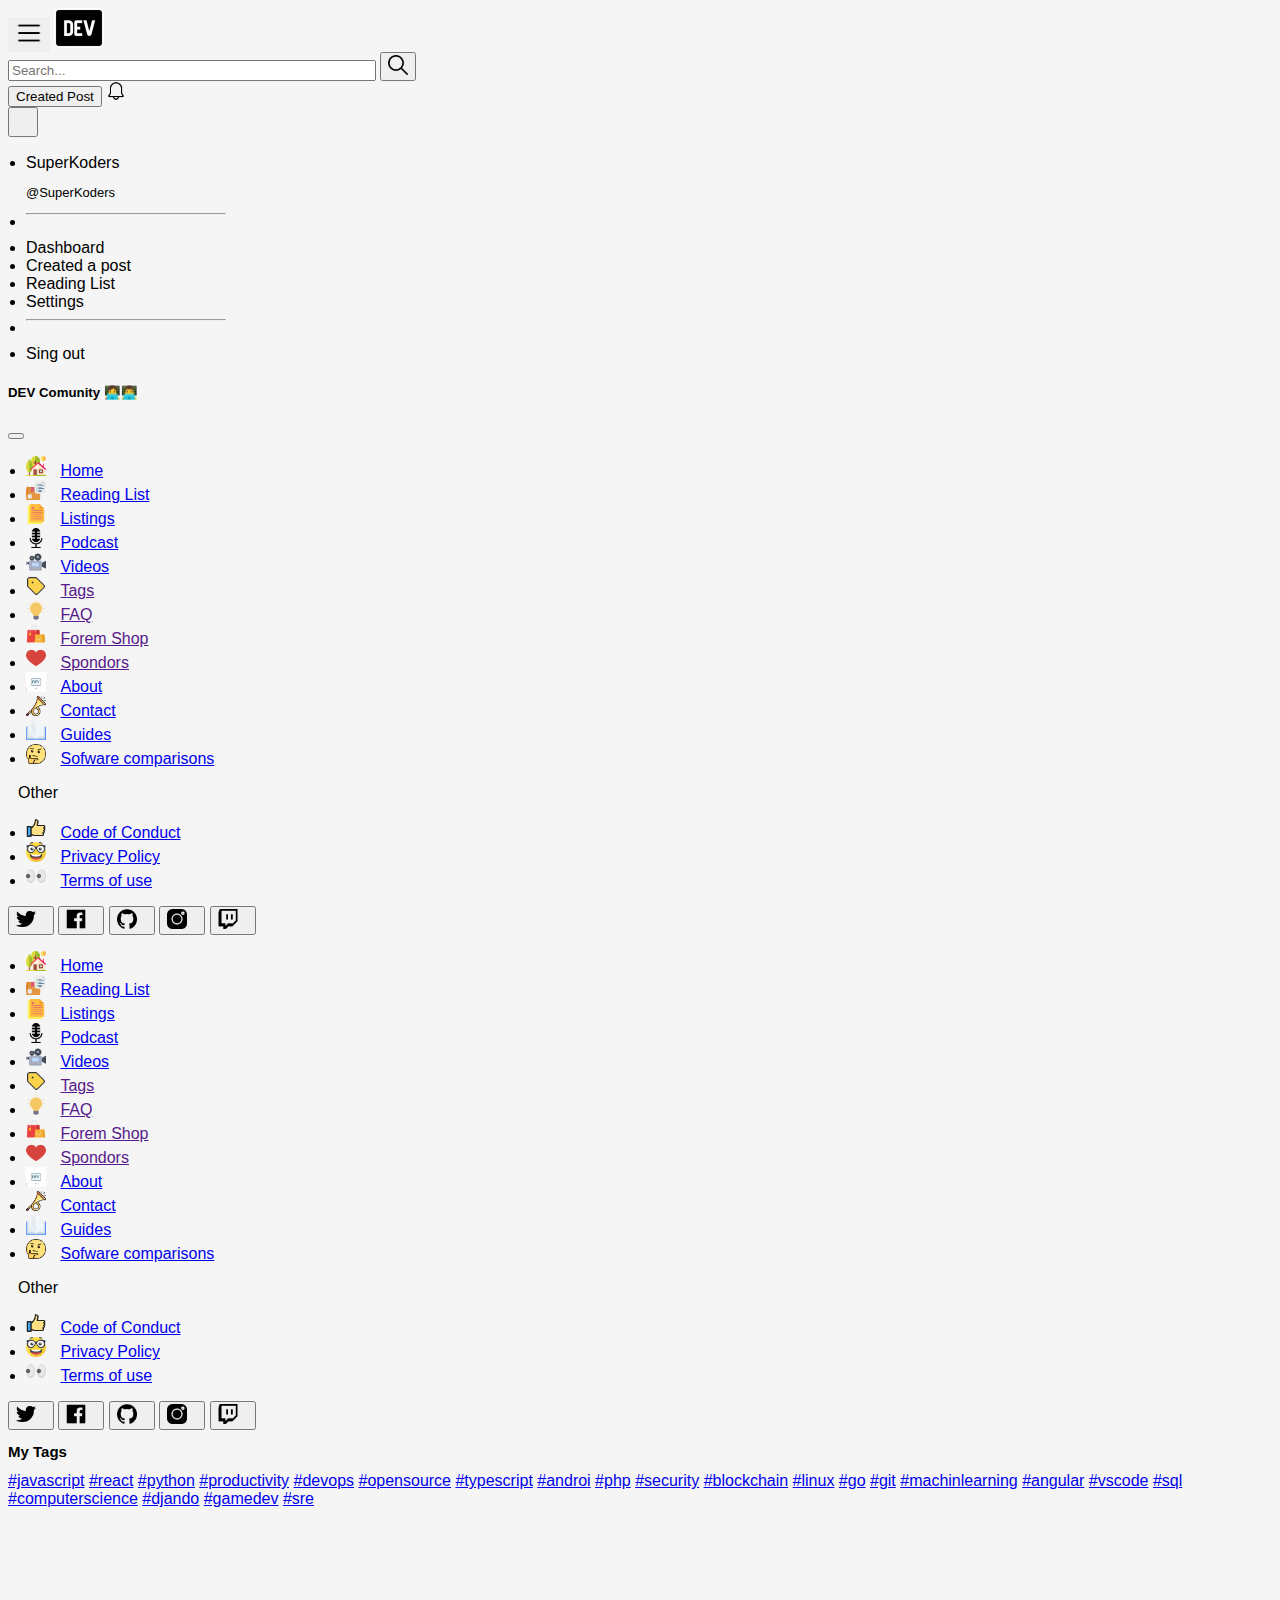
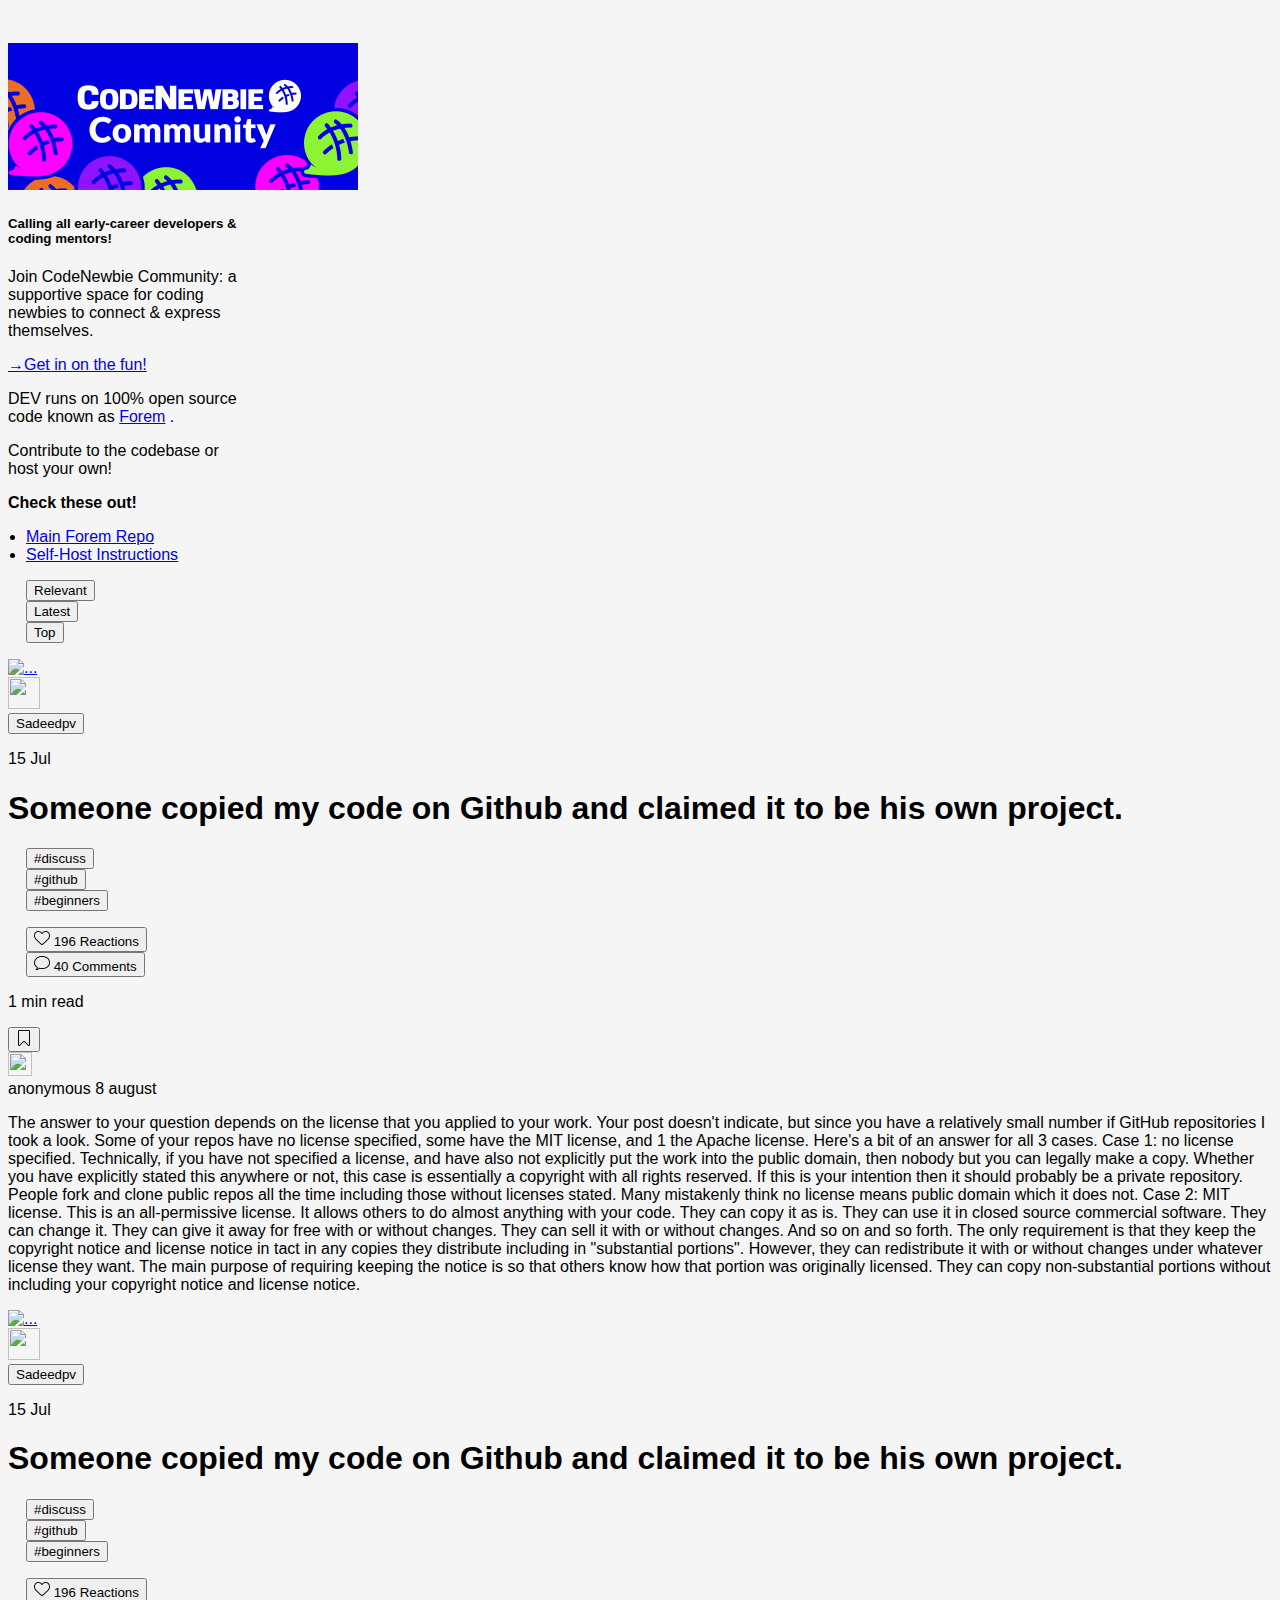
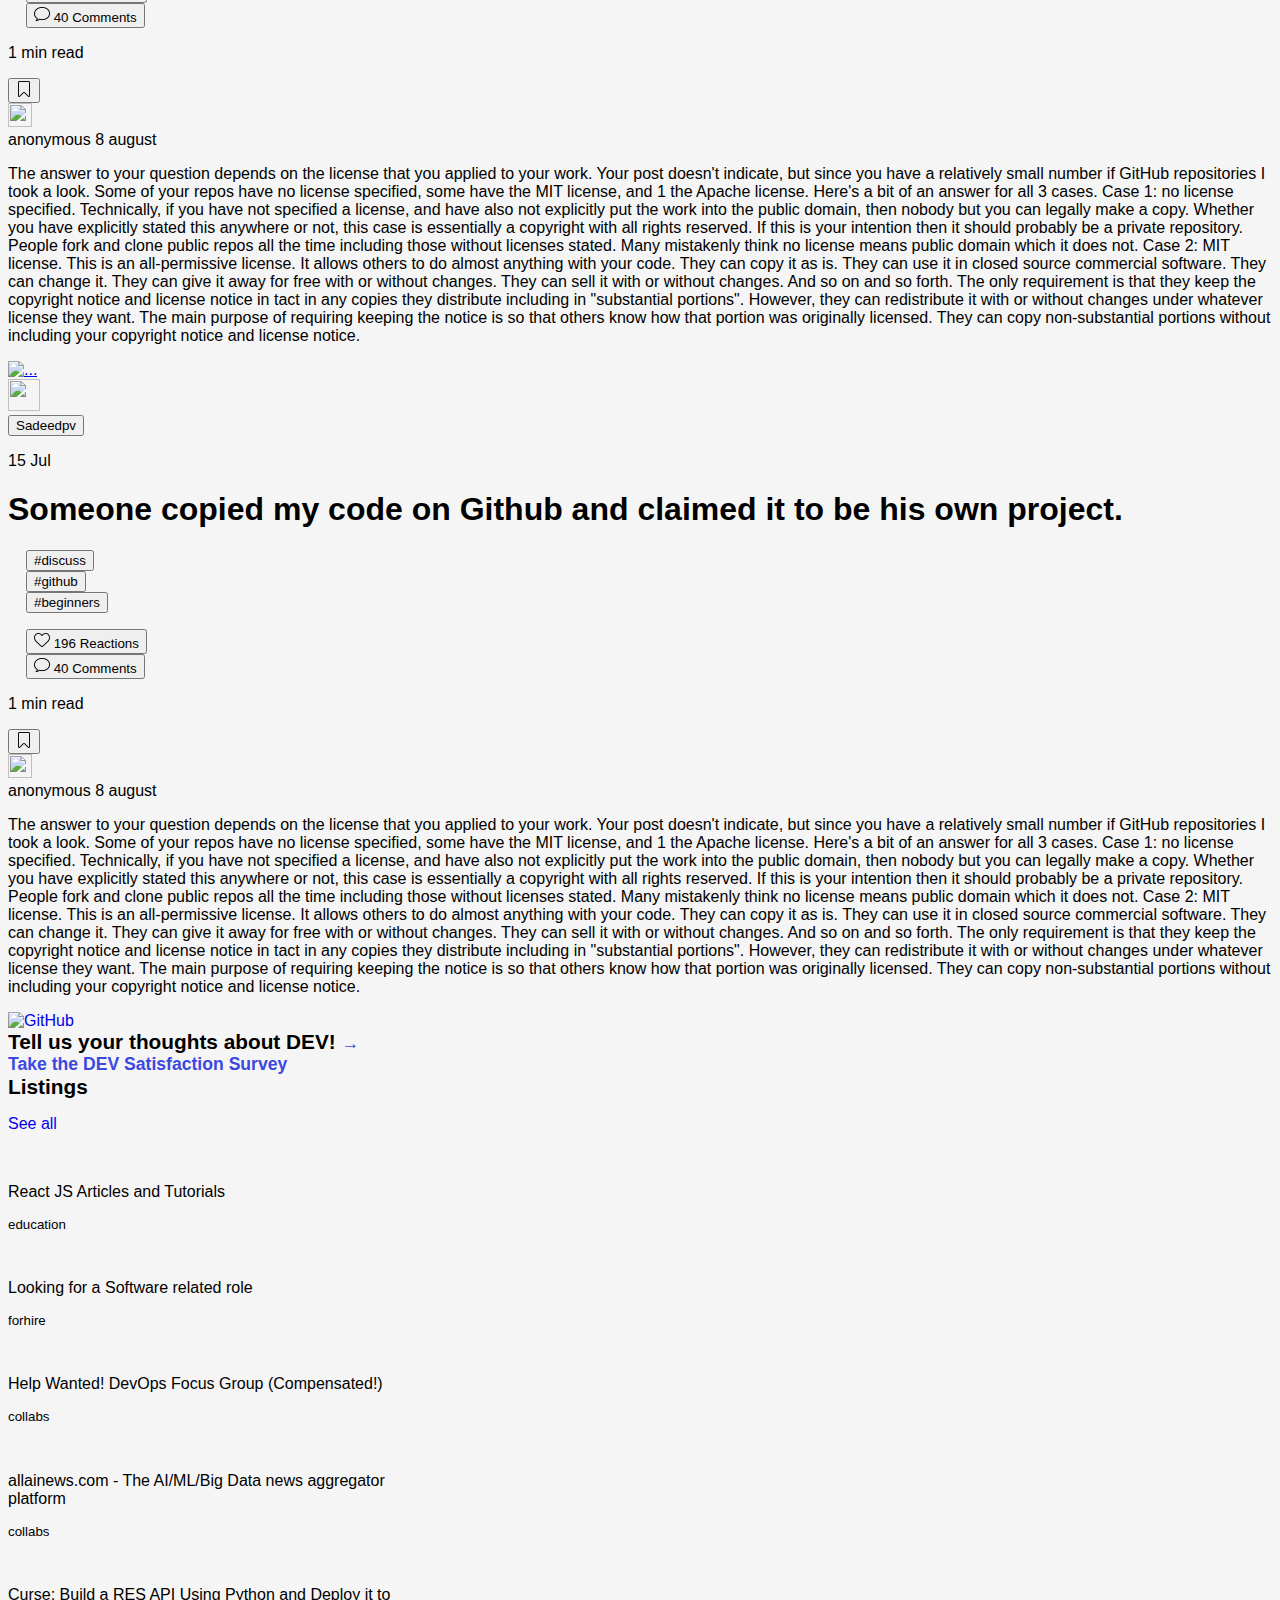
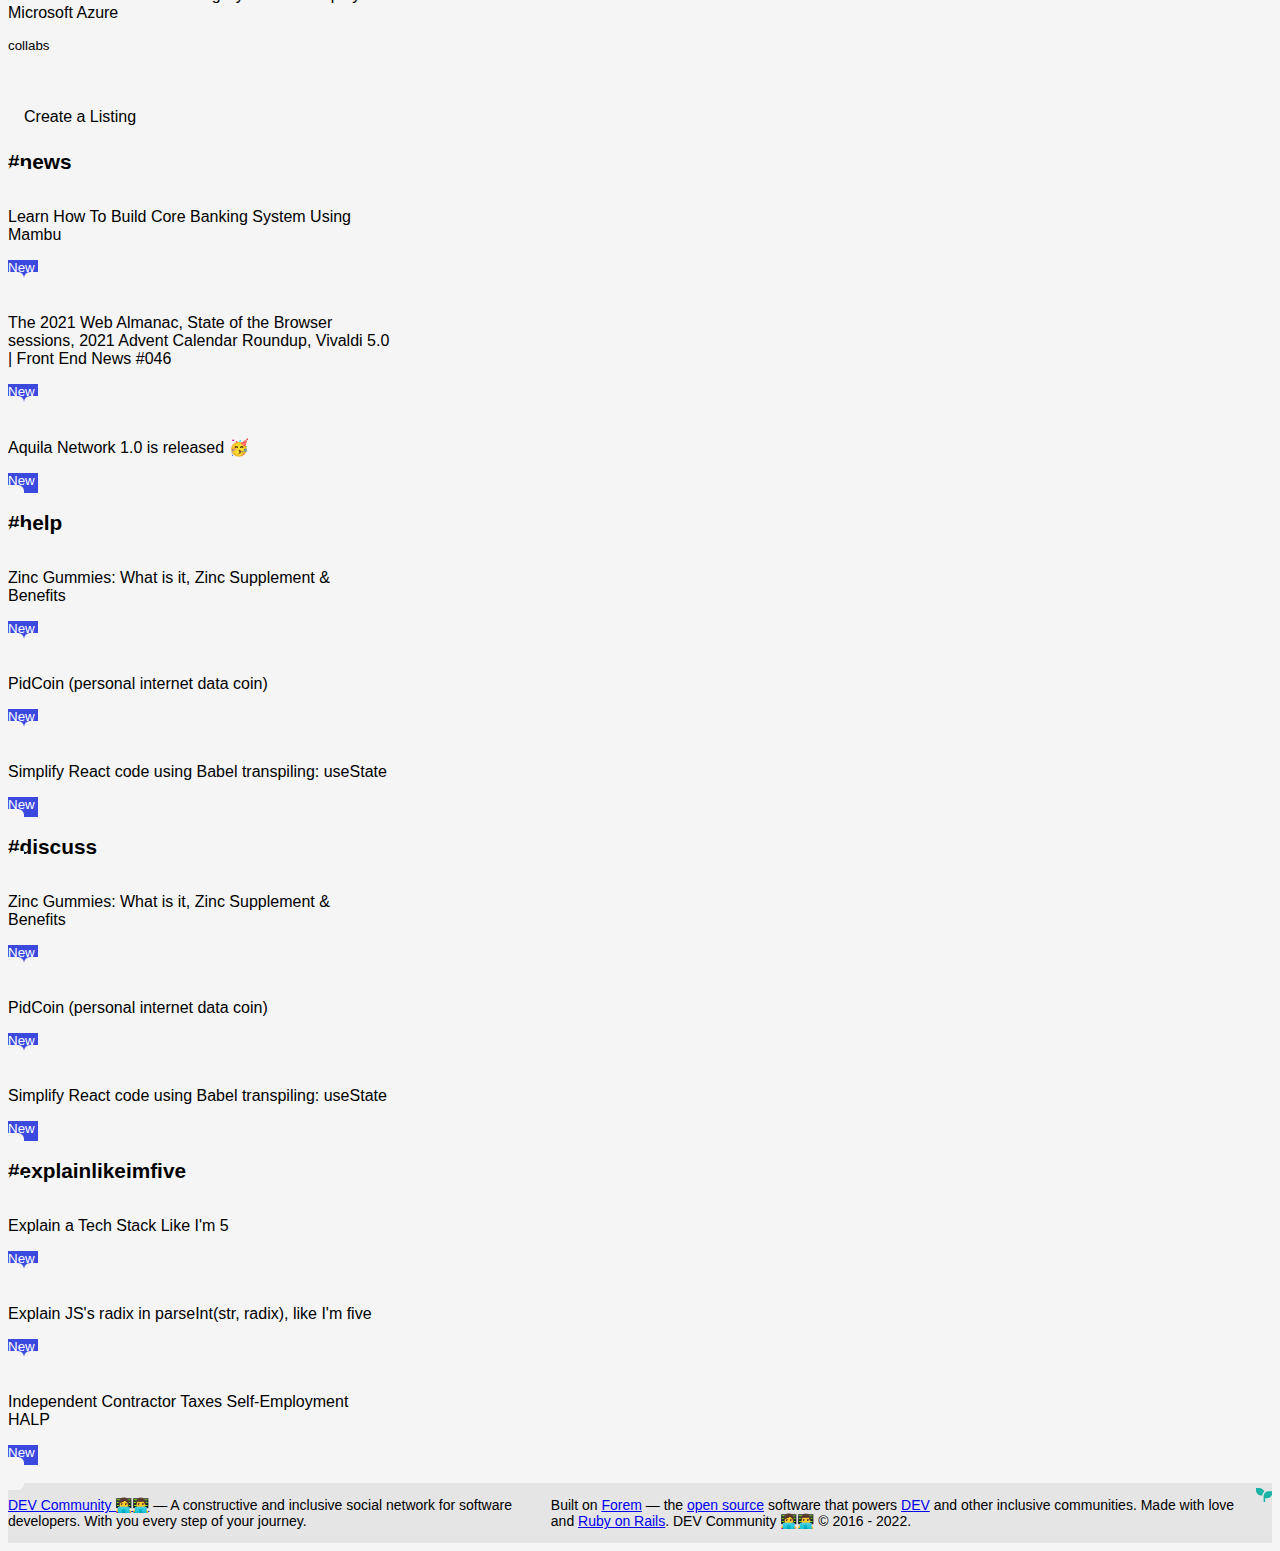
==== commit d4a418df: "concentrating styles in a file" ====
--- a/index.html
+++ b/index.html
@@ -11,233 +11,1483 @@
       integrity="sha384-iYQeCzEYFbKjA/T2uDLTpkwGzCiq6soy8tYaI1GyVh/UjpbCx/TYkiZhlZB6+fzT"
       crossorigin="anonymous"
     />
+    <script
+      src="https://cdn.jsdelivr.net/npm/bootstrap@5.2.1/dist/js/bootstrap.bundle.min.js"
+      integrity="sha384-u1OknCvxWvY5kfmNBILK2hRnQC3Pr17a+RTT6rIHI7NnikvbZlHgTPOOmMi466C8"
+      crossorigin="anonymous"
+    ></script>
+
     <link rel="stylesheet" href="./styles/styles.css" />
-    <link rel="stylesheet" href="./styles/styles-vryahn.css" />
-    <link rel="shortcut icon" href="" />
   </head>
-  <!--Section 1: Navbar & Left Aside -->
-  <header>
-    <nav class="navbar navbar-expand-lg bg-light border-bottom">
-      <div class="container-fluid justify-content-between">
-        <svg
-          xmlns="http://www.w3.org/2000/svg"
-          width="24"
-          height="24"
-          viewBox="0 0 24 24"
-          role="img"
-          aria-labelledby="asl3tjiia7yrqx3bz1nu3qx4pzobyvqi"
-          class="crayons-icon"
-        >
-          <title id="asl3tjiia7yrqx3bz1nu3qx4pzobyvqi">Navigation menu</title>
-          <path d="M3 4h18v2H3V4zm0 7h18v2H3v-2zm0 7h18v2H3v-2z"></path>
-        </svg>
 
-        <img src="assets/devto.png" alt="DEV" id="imgDev" />
+  <body class="backgroundPage">
+    <!--Section 1: Navbar and Left Aside [Anay] -->
+    <header>
+      <nav class="navbar__navbar-flex navbar-expand-lg border-bottom">
+        <div class="div__navbar__navbar d-flex me-5 ms-5 p-2">
+          <div class="img__img-dev">
+            <span class="inline-block m:hidden">
+              <button
+                class="c-btn c-btn--icon-alone js-hamburger-triger mx-2 bg-light"
+              >
+                <img
+                  class="hamburg_icon d-lg-none d-md-none d-block"
+                  data-bs-toggle="offcanvas"
+                  href="#offcanvasExample"
+                  role="button"
+                  aria-controls="offcanvasExample"
+                  src="/assets/Aside izq/hamburger.png"
+                  alt="hamburger_icon"
+                />
+              </button>
+            </span>
+            <a href="/" class="site-logo" aria-label="DEV Comunity 👩‍💻👨‍💻 Home">
+              <img
+                class="site_logo"
+                src="assets/Navbar/Logo Dev_Nav.png"
+                alt="img_dev_nav"
+              />
+            </a>
+          </div>
 
-        <button
-          class="navbar-toggler"
-          type="button"
-          data-bs-toggle="collapse"
-          data-bs-target="#navbarSupportedContent"
-          aria-controls="navbarSupportedContent"
-          aria-expanded="false"
-          aria-label="Toggle navigation"
-        >
-          <span class="navbar-toggler-icon"></span>
-        </button>
-        <div class="collapse navbar-collapse" id="navbarSupportedContent">
-          <ul class="navbar-nav me-auto mb-2 mb-lg-0">
-            <li class="nav-item">
-              <a class="nav-link active" aria-current="page" href="#">Lupa</a>
-              <!-- Barra de búsqueda
-              <form class="d-flex" role="search">
-                <input
-                  class="form-control me-2"
-                  type="search"
-                  placeholder="Search"
-                  aria-label="Search"
-                />
-                <button class="btn btn-outline-success" type="submit">
-                  Search
-                </button>
-              </form> -->
-            </li>
-            <li class="nav-item">
-              <a class="nav-link active" aria-current="page" href="#"
-                >Campana</a
-              >
-            </li>
-            <li class="nav-item dropdown">
-              <a
-                class="nav-link dropdown-toggle"
-                href="#"
-                role="button"
+          <div class="search_search js search-form ms-3 me-5" id="search_main">
+            <form
+              method="get"
+              action="/search"
+              role="search"
+              accept-charset="utf-9"
+            >
+              <input name="utf8" type="hidden" value="ok" />
+              <div class="search-fieldHoe border rounded-2">
+                <div class="search-field flex-1 relative">
+                  <input
+                    class="search-text border-0 m-2"
+                    type="text"
+                    id
+                    name="q"
+                    placeholder="Search..."
+                    autocomplete="off"
+                    aria-label="Search text"
+                  />
+                  <button
+                    type="submit"
+                    aria-label="Search"
+                    class="btn btn-outline-secondary border-0 bg-white mb-1"
+                  >
+                    <img
+                      class="lupa_icon"
+                      src="assets/Navbar/lupa.png"
+                      alt="img_lupa_nav"
+                    />
+                  </button>
+                </div>
+              </div>
+            </form>
+          </div>
+
+          <div class="creation_creation ms-auto">
+            <button
+              class="btn btn-outline-primary d-block d-md-block d-lg-block d-sm-none"
+              type="submit"
+            >
+              Created Post
+            </button>
+            <a
+              href="/notifications"
+              id="notifications_link"
+              class="c-link c-link--icon-alone c-link--block mx-1"
+              aria-label="notifications"
+              aria
+              aria-current="page"
+            >
+              <img
+                class="img_notifications mx-3"
+                src="assets/Navbar/bell.png"
+                alt="img_notifications_nav"
+              />
+            </a>
+            <div class="btn-group dropstart">
+              <button
+                type="button"
+                class="button_perfil btn btn-secondary rounded-circle"
                 data-bs-toggle="dropdown"
                 aria-expanded="false"
-              >
-                Perfil
-              </a>
-              <ul class="dropdown-menu">
-                <li><a class="dropdown-item" href="#">Bryan Rodriguez</a></li>
+              ></button>
+              <ul class="List_item dropdown-menu">
+                <li class="List_button btn">
+                  SuperKoders
+                  <p class="List_mail">@SuperKoders</p>
+                </li>
                 <li><hr class="dropdown-divider" /></li>
-                <li><a class="dropdown-item" href="#">Dashboard</a></li>
-                <li><a class="dropdown-item" href="#">Create Post</a></li>
-                <li><a class="dropdown-item" href="#">Reading List</a></li>
-                <li><a class="dropdown-item" href="#">Settings</a></li>
+                <li class="List_button btn">Dashboard</li>
+                <li class="List_button btn">Created a post</li>
+                <li class="List_button btn">Reading List</li>
+                <li class="List_button btn">Settings</li>
                 <li><hr class="dropdown-divider" /></li>
-                <li>
-                  <a class="dropdown-item" href="#">Sign Out</a>
-                </li>
+                <li class="List_button btn">Sing out</li>
               </ul>
-            </li>
-          </ul>
+            </div>
+          </div>
         </div>
-      </div>
-    </nav>
-  </header>
-  <body>
-    <div class="backgroundPage py-3">
-      <div class="row justify-content-between">
-        <!-- Section 1.1 Left Aside-->
-        <aside class="col bg-primary mx-3 leftAside rounded d-none d-md-block">
-          "leftAside"
-          <ul>
-            <li>Elemento 1</li>
-            <li>Elemento 2</li>
-            <li>Elemento 3</li>
-            <li>Elemento 4</li>
-            <li>Elemento 5</li>
-          </ul>
+      </nav>
+    </header>
+    <!--here is where the feed starts!-->
+    <div class="container-fluid">
+      <div class="d-flex row">
+        <!-- -------offcanvas Inicio--- -->
+        <div
+          class="offcanvas offcanvas-start"
+          tabindex="-1"
+          id="offcanvasExample"
+          aria-labelledby="offcanvasExampleLabel"
+        >
+          <div class="offcanvas-header">
+            <h5 class="offcanvas-title" id="offcanvasExampleLabel">
+              DEV Comunity 👩‍💻👨‍💻
+            </h5>
+            <button
+              type="button"
+              class="btn-close"
+              data-bs-dismiss="offcanvas"
+              aria-label="Close"
+            ></button>
+          </div>
+
+          <div class="offcanvas-body">
+            <div class="List_aside m-2 p-2">
+              <ul>
+                <li class="li__menu-list d-flex btn hover-primary">
+                  <img
+                    class="img_menu"
+                    src="/assets/Aside izq/house.png"
+                    alt=""
+                    class="img__home"
+                  />
+                  <a
+                    href="#"
+                    class="list-group-item list-group-item-action active"
+                    aria-current="true"
+                    >Home</a
+                  >
+                </li>
+                <li class="li__menu-list d-flex btn">
+                  <img
+                    class="img_menu"
+                    src="assets/Aside izq/packing-list.png"
+                    alt=""
+                    class="img__ReadingList"
+                  />
+                  <a
+                    href="#"
+                    class="list-group-item list-group-item-action active"
+                    aria-current="true"
+                    >Reading List</a
+                  >
+                </li>
+                <li class="li__menu-list d-flex btn">
+                  <img
+                    class="img_menu"
+                    src="assets/Aside izq/document.png"
+                    alt=""
+                    class="img__Listing"
+                  />
+                  <a
+                    href="#"
+                    class="list-group-item list-group-item-action active"
+                    aria-current="true"
+                    >Listings</a
+                  >
+                </li>
+                <li class="li__menu-list d-flex btn">
+                  <img
+                    class="img_menu"
+                    src="assets/Aside izq/mic.png"
+                    alt=""
+                    class="img__Podcast"
+                  />
+                  <a
+                    href="#"
+                    class="list-group-item list-group-item-action active"
+                    aria-current="true"
+                    >Podcast</a
+                  >
+                </li>
+                <li class="li__menu-list d-flex btn">
+                  <img
+                    class="img_menu"
+                    src="assets/Aside izq/video-camera.png"
+                    alt=""
+                    class="img__Videos"
+                  />
+                  <a
+                    href="#"
+                    class="list-group-item list-group-item-action active"
+                    aria-current="true"
+                    >Videos</a
+                  >
+                </li>
+                <li class="li__menu-list d-flex btn">
+                  <img
+                    class="img_menu"
+                    src="assets/Aside izq/price-tag.png"
+                    alt=""
+                    class="img__Tags"
+                  />
+                  <a
+                    href=""
+                    class="list-group-item list-group-item-action active"
+                    aria-current="true"
+                    >Tags</a
+                  >
+                </li>
+                <li class="li__menu-list d-flex btn">
+                  <img
+                    class="img_menu"
+                    src="assets/Aside izq/light-bulb.png"
+                    alt=""
+                    class="img__FAQ"
+                  />
+                  <a
+                    href=""
+                    class="list-group-item list-group-item-action active"
+                    aria-current="true"
+                    >FAQ</a
+                  >
+                </li>
+                <li class="li__menu-list d-flex btn">
+                  <img
+                    class="img_menu"
+                    src="assets/Aside izq/online-shopping.png"
+                    alt=""
+                    class="img__ForemShop"
+                  />
+                  <a
+                    href=""
+                    class="list-group-item list-group-item-action active"
+                    aria-current="true"
+                    >Forem Shop</a
+                  >
+                </li>
+                <li class="li__menu-list d-flex btn">
+                  <img
+                    class="img_menu"
+                    src="/assets/Aside izq/corazon.png"
+                    alt=""
+                    class="img__Spondors"
+                  />
+                  <a
+                    href=""
+                    class="list-group-item list-group-item-action active"
+                    aria-current="true"
+                    >Spondors</a
+                  >
+                </li>
+                <li class="li__menu-list d-flex btn">
+                  <img
+                    class="img_menu"
+                    src="assets/Aside izq/dev.jpeg"
+                    alt=""
+                    class="img__About"
+                  />
+                  <a href="#" class="list-group-item list-group-item-action"
+                    >About</a
+                  >
+                </li>
+                <li class="li__menu-list d-flex btn">
+                  <img
+                    class="img_menu"
+                    src="assets/Aside izq/trompeta.png"
+                    alt=""
+                    class="img__Contact"
+                  />
+                  <a href="#" class="list-group-item list-group-item-action"
+                    >Contact</a
+                  >
+                </li>
+                <li class="li__menu-list d-flex btn">
+                  <img
+                    class="img_menu"
+                    src="assets/Aside izq/open-book-2.png"
+                    alt=""
+                    class="Guides"
+                  />
+                  <a href="#" class="list-group-item list-group-item-action"
+                    >Guides</a
+                  >
+                </li>
+                <li class="li__menu-list d-flex btn">
+                  <img
+                    class="img_menu"
+                    src="assets/Aside izq/thinking.png"
+                    alt=""
+                    class="Sofware"
+                  />
+                  <a href="#" class="list-group-item list-group-item-action"
+                    >Sofware comparisons</a
+                  >
+                </li>
+              </ul>
+            </div>
+            <div class="mx-2 p-2">
+              <p class="p__other ms-5 fw-bold">Other</p>
+              <ul>
+                <li class="li_menu-list2 d-flex btn">
+                  <img
+                    class="img_menu"
+                    src="assets/Aside izq/pulgar-arriba.png"
+                    alt=""
+                    class="Code"
+                  />
+                  <a
+                    href="#"
+                    class="list-group-item list-group-item-action active"
+                    aria-current="true"
+                    >Code of Conduct</a
+                  >
+                </li>
+                <li class="li_menu-list2 d-flex btn">
+                  <img
+                    class="img_menu"
+                    src="assets/Aside izq/nerd.png"
+                    alt=""
+                    class="Privacy"
+                  />
+                  <a href="#" class="list-group-item list-group-item-action"
+                    >Privacy Policy</a
+                  >
+                </li>
+                <li class="li_menu-list2 d-flex btn">
+                  <img
+                    class="img_menu"
+                    src="assets/Aside izq/eyes.png"
+                    alt=""
+                    class="Terms"
+                  />
+                  <a href="#" class="list-group-item list-group-item-action"
+                    >Terms of use</a
+                  >
+                </li>
+              </ul>
+            </div>
+            <div class="mx-4 p-2">
+              <div class="btn-group" role="group" aria-label="Basic example">
+                <button type="button" class="btn ms-3 rounded-2">
+                  <img
+                    class="img_menu"
+                    src="assets/Aside izq/gorjeo.png"
+                    alt=""
+                    class="Twitter"
+                  />
+                  <a
+                    href="#"
+                    class="list-group-item list-group-item-action"
+                  ></a>
+                </button>
+                <button type="button" class="btn rounded-2">
+                  <img
+                    class="img_menu"
+                    src="assets/Aside izq/facebook-2.png"
+                    alt=""
+                    class="facebook"
+                  />
+                  <a
+                    href="#"
+                    class="list-group-item list-group-item-action"
+                  ></a>
+                </button>
+                <button type="button" class="btn rounded-2">
+                  <img
+                    class="img_menu"
+                    src="assets/Aside izq/github.png"
+                    alt=""
+                    class="github"
+                  />
+                  <a
+                    href="#"
+                    class="list-group-item list-group-item-action"
+                  ></a>
+                </button>
+                <button type="button" class="btn rounded-2">
+                  <img
+                    class="img_menu"
+                    src="assets/Aside izq/instagram.png"
+                    alt=""
+                    class="Instagram"
+                  />
+                  <a
+                    href="#"
+                    class="list-group-item list-group-item-action"
+                  ></a>
+                </button>
+                <button type="button" class="btn rounded-2">
+                  <img
+                    class="img_menu"
+                    src="assets/Aside izq/twitch.png"
+                    alt=""
+                    class="twitch"
+                  />
+                  <a
+                    href="#"
+                    class="list-group-item list-group-item-action"
+                  ></a>
+                </button>
+              </div>
+            </div>
+          </div>
+        </div>
+        <!-- -------offcanvas Fin--- -->
+        <!--3
+        1: Left Aside [Anay] -->
+        <aside
+          class="d-flex bg-light col-lg-3 col-md-3 d-none d-sm-none d-md-block leftAside rounded me-1"
+        >
+          <div class="d-flex align-items-start flex-column mb-3">
+            <div class="all_slist_items bg-light ms-5">
+              <div class="List_aside m-2 p-2 bg-light">
+                <ul>
+                  <li class="li__menu-list d-flex btn btn-light hover-primary">
+                    <img
+                      class="img_menu"
+                      src="/assets/Aside izq/house.png"
+                      alt=""
+                      class="img__home"
+                    />
+                    <a
+                      href="#"
+                      class="list-group-item list-group-item-action active"
+                      aria-current="true"
+                      >Home</a
+                    >
+                  </li>
+                  <li class="li__menu-list d-flex btn btn-light">
+                    <img
+                      class="img_menu"
+                      src="assets/Aside izq/packing-list.png"
+                      alt=""
+                      class="img__ReadingList"
+                    />
+                    <a
+                      href="#"
+                      class="list-group-item list-group-item-action active"
+                      aria-current="true"
+                      >Reading List</a
+                    >
+                  </li>
+                  <li class="li__menu-list d-flex btn btn-light">
+                    <img
+                      class="img_menu"
+                      src="assets/Aside izq/document.png"
+                      alt=""
+                      class="img__Listing"
+                    />
+                    <a
+                      href="#"
+                      class="list-group-item list-group-item-action active"
+                      aria-current="true"
+                      >Listings</a
+                    >
+                  </li>
+                  <li class="li__menu-list d-flex btn btn-light">
+                    <img
+                      class="img_menu"
+                      src="assets/Aside izq/mic.png"
+                      alt=""
+                      class="img__Podcast"
+                    />
+                    <a
+                      href="#"
+                      class="list-group-item list-group-item-action active"
+                      aria-current="true"
+                      >Podcast</a
+                    >
+                  </li>
+                  <li class="li__menu-list d-flex btn btn-light">
+                    <img
+                      class="img_menu"
+                      src="assets/Aside izq/video-camera.png"
+                      alt=""
+                      class="img__Videos"
+                    />
+                    <a
+                      href="#"
+                      class="list-group-item list-group-item-action active"
+                      aria-current="true"
+                      >Videos</a
+                    >
+                  </li>
+                  <li class="li__menu-list d-flex btn btn-light">
+                    <img
+                      class="img_menu"
+                      src="assets/Aside izq/price-tag.png"
+                      alt=""
+                      class="img__Tags"
+                    />
+                    <a
+                      href=""
+                      class="list-group-item list-group-item-action active"
+                      aria-current="true"
+                      >Tags</a
+                    >
+                  </li>
+                  <li class="li__menu-list d-flex btn btn-light">
+                    <img
+                      class="img_menu"
+                      src="assets/Aside izq/light-bulb.png"
+                      alt=""
+                      class="img__FAQ"
+                    />
+                    <a
+                      href=""
+                      class="list-group-item list-group-item-action active"
+                      aria-current="true"
+                      >FAQ</a
+                    >
+                  </li>
+                  <li class="li__menu-list d-flex btn btn-light">
+                    <img
+                      class="img_menu"
+                      src="assets/Aside izq/online-shopping.png"
+                      alt=""
+                      class="img__ForemShop"
+                    />
+                    <a
+                      href=""
+                      class="list-group-item list-group-item-action active"
+                      aria-current="true"
+                      >Forem Shop</a
+                    >
+                  </li>
+                  <li class="li__menu-list d-flex btn btn-light">
+                    <img
+                      class="img_menu"
+                      src="/assets/Aside izq/corazon.png"
+                      alt=""
+                      class="img__Spondors"
+                    />
+                    <a
+                      href=""
+                      class="list-group-item list-group-item-action active"
+                      aria-current="true"
+                      >Spondors</a
+                    >
+                  </li>
+                  <li class="li__menu-list d-flex btn btn-light">
+                    <img
+                      class="img_menu"
+                      src="assets/Aside izq/dev.jpeg"
+                      alt=""
+                      class="img__About"
+                    />
+                    <a href="#" class="list-group-item list-group-item-action"
+                      >About</a
+                    >
+                  </li>
+                  <li class="li__menu-list d-flex btn btn-light">
+                    <img
+                      class="img_menu"
+                      src="assets/Aside izq/trompeta.png"
+                      alt=""
+                      class="img__Contact"
+                    />
+                    <a href="#" class="list-group-item list-group-item-action"
+                      >Contact</a
+                    >
+                  </li>
+                  <li class="li__menu-list d-flex btn btn-light">
+                    <img
+                      class="img_menu"
+                      src="assets/Aside izq/open-book-2.png"
+                      alt=""
+                      class="Guides"
+                    />
+                    <a href="#" class="list-group-item list-group-item-action"
+                      >Guides</a
+                    >
+                  </li>
+                  <li class="li__menu-list d-flex btn btn-light">
+                    <img
+                      class="img_menu"
+                      src="assets/Aside izq/thinking.png"
+                      alt=""
+                      class="Sofware"
+                    />
+                    <a href="#" class="list-group-item list-group-item-action"
+                      >Sofware comparisons</a
+                    >
+                  </li>
+                </ul>
+              </div>
+
+              <div class="mx-2 p-2 bg-light">
+                <p class="p__other ms-5 fw-bold">Other</p>
+                <ul>
+                  <li class="li_menu-list2 d-flex btn btn-light">
+                    <img
+                      class="img_menu"
+                      src="assets/Aside izq/pulgar-arriba.png"
+                      alt=""
+                      class="Code"
+                    />
+                    <a
+                      href="#"
+                      class="list-group-item list-group-item-action active"
+                      aria-current="true"
+                      >Code of Conduct</a
+                    >
+                  </li>
+                  <li class="li_menu-list2 d-flex btn btn-light">
+                    <img
+                      class="img_menu"
+                      src="assets/Aside izq/nerd.png"
+                      alt=""
+                      class="Privacy"
+                    />
+                    <a href="#" class="list-group-item list-group-item-action"
+                      >Privacy Policy</a
+                    >
+                  </li>
+                  <li class="li_menu-list2 d-flex btn btn-light">
+                    <img
+                      class="img_menu"
+                      src="assets/Aside izq/eyes.png"
+                      alt=""
+                      class="Terms"
+                    />
+                    <a href="#" class="list-group-item list-group-item-action"
+                      >Terms of use</a
+                    >
+                  </li>
+                </ul>
+              </div>
+
+              <div class="mx-4 p-2">
+                <div class="btn-group" role="group" aria-label="Basic example">
+                  <button type="button" class="btn btn-light ms-3 rounded-2">
+                    <img
+                      class="img_menu"
+                      src="assets/Aside izq/gorjeo.png"
+                      alt=""
+                      class="Twitter"
+                    />
+                    <a
+                      href="#"
+                      class="list-group-item list-group-item-action"
+                    ></a>
+                  </button>
+                  <button type="button" class="btn btn-light rounded-2">
+                    <img
+                      class="img_menu"
+                      src="assets/Aside izq/facebook-2.png"
+                      alt=""
+                      class="facebook"
+                    />
+                    <a
+                      href="#"
+                      class="list-group-item list-group-item-action"
+                    ></a>
+                  </button>
+                  <button type="button" class="btn btn-light rounded-2">
+                    <img
+                      class="img_menu"
+                      src="assets/Aside izq/github.png"
+                      alt=""
+                      class="github"
+                    />
+                    <a
+                      href="#"
+                      class="list-group-item list-group-item-action"
+                    ></a>
+                  </button>
+                  <button type="button" class="btn btn-light rounded-2">
+                    <img
+                      class="img_menu"
+                      src="assets/Aside izq/instagram.png"
+                      alt=""
+                      class="Instagram"
+                    />
+                    <a
+                      href="#"
+                      class="list-group-item list-group-item-action"
+                    ></a>
+                  </button>
+                  <button type="button" class="btn btn-light rounded-2">
+                    <img
+                      class="img_menu"
+                      src="assets/Aside izq/twitch.png"
+                      alt=""
+                      class="twitch"
+                    />
+                    <a
+                      href="#"
+                      class="list-group-item list-group-item-action"
+                    ></a>
+                  </button>
+                </div>
+              </div>
+
+              <div class="div__tags m-2 p-2 overflow-auto">
+                <nav class="mb-6 ms-5" aria-label="Aside-Nav">
+                  <header
+                    class="pt-2 pl-3 pb-0 pr-0 flex items-center jutify-between"
+                  >
+                    <h2 class="Section_tags fw-bold">My Tags</h2>
+                    <a
+                      id="tag-priority-link"
+                      href="/dashboard/following_tags"
+                      class="c-link c-link--block c-link--icon alone"
+                      aria-label="customize tag priority"
+                      title="Customize tag priority"
+                    ></a>
+                  </header>
+                  <div class="div div__Aside-Nav-Tags list-group overflow-auto">
+                    <a
+                      href="/t/javascript"
+                      class="c-link c-link--block"
+                      title="javascript tag"
+                      >#javascript</a
+                    >
+                    <a
+                      href="/t/react"
+                      class="c-link c-link--block"
+                      title="react tag"
+                      >#react</a
+                    >
+                    <a
+                      href="/t/python"
+                      class="c-link c-link--block"
+                      title="python tag"
+                      >#python</a
+                    >
+                    <a
+                      href="/t/productivity"
+                      class="c-link c-link--block"
+                      title="productivity tag"
+                      >#productivity</a
+                    >
+                    <a
+                      href="/t/devops"
+                      class="c-link c-link--block"
+                      title="devops tag"
+                      >#devops</a
+                    >
+                    <a
+                      href="/t/opensource"
+                      class="c-link c-link--block"
+                      title="opensource tag"
+                      >#opensource</a
+                    >
+                    <a
+                      href="/t/typescript"
+                      class="c-link c-link--block"
+                      title="typescript tag"
+                      >#typescript</a
+                    >
+                    <a
+                      href="/t/androi"
+                      class="c-link c-link--block"
+                      title="androi tag"
+                      >#androi</a
+                    >
+                    <a
+                      href="/t/php"
+                      class="c-link c-link--block"
+                      title="php tag"
+                      >#php</a
+                    >
+                    <a
+                      href="/t/security"
+                      class="c-link c-link--block"
+                      title="security tag"
+                      >#security</a
+                    >
+                    <a
+                      href="/t/blockchain"
+                      class="c-link c-link--block"
+                      title="blockchain tag"
+                      >#blockchain</a
+                    >
+                    <a
+                      href="/t/linux"
+                      class="c-link c-link--block"
+                      title="linux tag"
+                      >#linux</a
+                    >
+                    <a href="/t/go" class="c-link c-link--block" title="go tag"
+                      >#go</a
+                    >
+                    <a
+                      href="/t/git"
+                      class="c-link c-link--block"
+                      title="git tag"
+                      >#git</a
+                    >
+                    <a
+                      href="/t/machinelearning"
+                      class="c-link c-link--block"
+                      title="machinelearning tag"
+                      >#machinlearning</a
+                    >
+                    <a
+                      href="/t/angular"
+                      class="c-link c-link--block"
+                      title="angular tag"
+                      >#angular</a
+                    >
+                    <a
+                      href="/t/vscode"
+                      class="c-link c-link--block"
+                      title="vscode tag"
+                      >#vscode</a
+                    >
+                    <a
+                      href="/t/sql"
+                      class="c-link c-link--block"
+                      title="sql tag"
+                      >#sql</a
+                    >
+                    <a
+                      href="/t/computerscience"
+                      class="c-link c-link--block"
+                      title="computerscience tag"
+                      >#computerscience</a
+                    >
+                    <a
+                      href="/t/djando"
+                      class="c-link c-link--block"
+                      title="djando tag"
+                      >#djando</a
+                    >
+                    <a
+                      href="/t/gamedev"
+                      class="c-link c-link--block"
+                      title="gamedev tag"
+                      >#gamedev</a
+                    >
+                    <a
+                      href="/t/sre"
+                      class="c-link c-link--block"
+                      title="sre tag"
+                      >#sre</a
+                    >
+                  </div>
+                </nav>
+              </div>
+
+              <div class="m-2 p-2">
+                <div class="card ms-5" style="width: 15rem">
+                  <img
+                    src="/assets/Aside izq/Codenewbie.png"
+                    class="card-img-top"
+                    alt="Codenewbie"
+                  />
+                  <div class="card-body">
+                    <h5 class="card-title">
+                      Calling all early-career developers & coding mentors!
+                    </h5>
+                    <p class="card-text">
+                      Join CodeNewbie Community: a supportive space for coding
+                      newbies to connect & express themselves.
+                    </p>
+                    <a href="#" class="btn strong fw-bold text-primary"
+                      >→Get in on the fun!</a
+                    >
+                  </div>
+                </div>
+              </div>
+
+              <div class="m-2 p-2">
+                <div class="card ms-5" style="width: 15rem">
+                  <div class="card-body">
+                    <p class="card-text">
+                      DEV runs on 100% open source code known as
+                      <a href="https:/github.com/forem/forem">Forem</a>
+                      .
+                    </p>
+                    <p class="card-text">
+                      Contribute to the codebase or host your own!
+                    </p>
+                    <p><strong>Check these out!</strong></p>
+                    <ul>
+                      <li class="li__link-card">
+                        <a
+                          href="http://github.com/forem/forem"
+                          class="card-link"
+                          >Main Forem Repo</a
+                        >
+                      </li>
+                      <li class="li__link-card">
+                        <a
+                          href="http://github.com/forem/selfhost"
+                          class="card-link"
+                          >Self-Host Instructions</a
+                        >
+                      </li>
+                    </ul>
+                  </div>
+                </div>
+              </div>
+            </div>
+          </div>
         </aside>
-        <!--Section 2: Main -->
-        <main class="col bg-info rounded">
-          "main"
-          <ul>
-            <li>Elemento 1</li>
-            <li>Elemento 2</li>
-            <li>Elemento 3</li>
-            <li>Elemento 4</li>
-            <li>Elemento 5</li>
-          </ul>
+        <!--Section 3: Main [Vanne] -->
+        <main class="container col-lg col-md bg-light">
+          <div>
+            <ul class="d-flex li__style-none">
+              <li>
+                <button class="rounded btn btn-light mx-1">Relevant</button>
+              </li>
+              <li>
+                <button class="rounded btn btn-light mx-1">Latest</button>
+              </li>
+              <li><button class="rounded btn btn-light mx-1">Top</button></li>
+            </ul>
+          </div>
+          <div class="card d-flex mb-3">
+            <a href="./article.html">
+              <img
+                src="https://res.cloudinary.com/practicaldev/image/fetch/s--7logSdNt--/c_imagga_scale,f_auto,fl_progressive,h_420,q_auto,w_1000/https://dev-to-uploads.s3.amazonaws.com/uploads/articles/61shkfeklxhsy9od6xly.png"
+                class="card-img-top card__image-article-cover"
+                alt="..."
+              />
+            </a>
+            <div class="card-body">
+              <div class="d-flex flex-row mb-3">
+                <div class="flex-column mb-3">
+                  <a href="#">
+                    <img
+                      src="https://res.cloudinary.com/practicaldev/image/fetch/s--9WR2-vk7--/c_fill,f_auto,fl_progressive,h_320,q_auto,w_320/https://dev-to-uploads.s3.amazonaws.com/uploads/user/profile_image/818262/a94675b3-79c3-4aaa-b0af-580149ef0c14.png"
+                      class="card__user-article rounded-circle"
+                    />
+                  </a>
+                </div>
+                <div
+                  class="d-flex btn-group-vertical"
+                  role="group"
+                  aria-label="Vertical button group"
+                >
+                  <button class="btn btn-light btn-sm mx-2 text-start">
+                    Sadeedpv
+                  </button>
+                  <p class="btn btn-sm mx-2 text-start"><a>15 Jul</a></p>
+                </div>
+              </div>
+              <h1 class="card-title mx-3 d-flex">
+                <b>
+                  Someone copied my code on Github and claimed it to be his own
+                  project.
+                </b>
+              </h1>
+              <div class="me-5">
+                <ul class="d-flex li__style-none">
+                  <li>
+                    <button class="rounded btn btn-light me-1 btn-sm">
+                      #discuss
+                    </button>
+                  </li>
+                  <li>
+                    <button class="rounded btn btn-light me-1 btn-sm">
+                      #github
+                    </button>
+                  </li>
+                  <li>
+                    <button class="rounded btn btn-light me-1 btn-sm">
+                      #beginners
+                    </button>
+                  </li>
+                </ul>
+              </div>
+              <div class="d-flex justify-content-between">
+                <ul class="d-flex li__style-none">
+                  <li>
+                    <button class="rounded btn btn-light me-1 btn-sm">
+                      <img src="./assets/heart.png" />
+                      196
+                      <span class="d-none d-sm-inline">Reactions</span>
+                    </button>
+                  </li>
+                  <li>
+                    <button class="rounded btn btn-light me-1 btn-sm">
+                      <img src="./assets/speech-bubble.png" />
+                      40
+                      <span class="d-none d-sm-inline">Comments</span>
+                    </button>
+                  </li>
+                </ul>
+                <div class="d-flex">
+                  <div>
+                    <p class="btn btn-sm mx-2">
+                      <a>1 min read</a>
+                    </p>
+                  </div>
+                  <div class="justify-content-center">
+                    <button class="rounded btn btn-light btn-sm">
+                      <img src="./assets/save-instagram.png" />
+                    </button>
+                  </div>
+                </div>
+              </div>
+              <div class="card-text mx-4 bg-light">
+                <div class="d-flex">
+                  <div class="my-3 mx-2">
+                    <img
+                      src="https://res.cloudinary.com/practicaldev/image/fetch/s--37gAJlK9--/c_fill,f_auto,fl_progressive,h_90,q_auto,w_90/https://dev-to-uploads.s3.amazonaws.com/uploads/user/profile_image/87123/19f5feda-2e87-46df-81dd-11abdbd5efc8.png"
+                      class="card__user-text rounded-circle"
+                    />
+                  </div>
+                  <div class="my-3 mx-2">anonymous 8 august</div>
+                </div>
+                <p class="mx-4 text-break">
+                  The answer to your question depends on the license that you
+                  applied to your work. Your post doesn't indicate, but since
+                  you have a relatively small number if GitHub repositories I
+                  took a look. Some of your repos have no license specified,
+                  some have the MIT license, and 1 the Apache license. Here's a
+                  bit of an answer for all 3 cases. Case 1: no license
+                  specified. Technically, if you have not specified a license,
+                  and have also not explicitly put the work into the public
+                  domain, then nobody but you can legally make a copy. Whether
+                  you have explicitly stated this anywhere or not, this case is
+                  essentially a copyright with all rights reserved. If this is
+                  your intention then it should probably be a private
+                  repository. People fork and clone public repos all the time
+                  including those without licenses stated. Many mistakenly think
+                  no license means public domain which it does not. Case 2: MIT
+                  license. This is an all-permissive license. It allows others
+                  to do almost anything with your code. They can copy it as is.
+                  They can use it in closed source commercial software. They can
+                  change it. They can give it away for free with or without
+                  changes. They can sell it with or without changes. And so on
+                  and so forth. The only requirement is that they keep the
+                  copyright notice and license notice in tact in any copies they
+                  distribute including in "substantial portions". However, they
+                  can redistribute it with or without changes under whatever
+                  license they want. The main purpose of requiring keeping the
+                  notice is so that others know how that portion was originally
+                  licensed. They can copy non-substantial portions without
+                  including your copyright notice and license notice.
+                </p>
+              </div>
+            </div>
+          </div>
+          <div class="card d-flex mb-3">
+            <a href="./article.html">
+              <img
+                src="https://res.cloudinary.com/practicaldev/image/fetch/s--7logSdNt--/c_imagga_scale,f_auto,fl_progressive,h_420,q_auto,w_1000/https://dev-to-uploads.s3.amazonaws.com/uploads/articles/61shkfeklxhsy9od6xly.png"
+                class="card-img-top card__image-article-cover"
+                alt="..."
+              />
+            </a>
+            <div class="card-body">
+              <div class="d-flex flex-row mb-3">
+                <div class="flex-column mb-3">
+                  <a href="#">
+                    <img
+                      src="https://res.cloudinary.com/practicaldev/image/fetch/s--9WR2-vk7--/c_fill,f_auto,fl_progressive,h_320,q_auto,w_320/https://dev-to-uploads.s3.amazonaws.com/uploads/user/profile_image/818262/a94675b3-79c3-4aaa-b0af-580149ef0c14.png"
+                      class="card__user-article rounded-circle"
+                    />
+                  </a>
+                </div>
+                <div
+                  class="d-flex btn-group-vertical"
+                  role="group"
+                  aria-label="Vertical button group"
+                >
+                  <button class="btn btn-light btn-sm mx-2 text-start">
+                    Sadeedpv
+                  </button>
+                  <p class="btn btn-sm mx-2 text-start"><a>15 Jul</a></p>
+                </div>
+              </div>
+              <h1 class="card-title mx-3 d-flex">
+                <b>
+                  Someone copied my code on Github and claimed it to be his own
+                  project.
+                </b>
+              </h1>
+              <div class="me-5">
+                <ul class="d-flex li__style-none">
+                  <li>
+                    <button class="rounded btn btn-light me-1 btn-sm">
+                      #discuss
+                    </button>
+                  </li>
+                  <li>
+                    <button class="rounded btn btn-light me-1 btn-sm">
+                      #github
+                    </button>
+                  </li>
+                  <li>
+                    <button class="rounded btn btn-light me-1 btn-sm">
+                      #beginners
+                    </button>
+                  </li>
+                </ul>
+              </div>
+              <div class="d-flex justify-content-between">
+                <ul class="d-flex li__style-none">
+                  <li>
+                    <button class="rounded btn btn-light me-1 btn-sm">
+                      <img src="./assets/heart.png" />
+                      196
+                      <span class="d-none d-sm-inline">Reactions</span>
+                    </button>
+                  </li>
+                  <li>
+                    <button class="rounded btn btn-light me-1 btn-sm">
+                      <img src="./assets/speech-bubble.png" />
+                      40
+                      <span class="d-none d-sm-inline">Comments</span>
+                    </button>
+                  </li>
+                </ul>
+                <div class="d-flex">
+                  <div>
+                    <p class="btn btn-sm mx-2">
+                      <a>1 min read</a>
+                    </p>
+                  </div>
+                  <div class="justify-content-center">
+                    <button class="rounded btn btn-light btn-sm">
+                      <img src="./assets/save-instagram.png" />
+                    </button>
+                  </div>
+                </div>
+              </div>
+              <div class="card-text mx-4 bg-light">
+                <div class="d-flex">
+                  <div class="my-3 mx-2">
+                    <img
+                      src="https://res.cloudinary.com/practicaldev/image/fetch/s--37gAJlK9--/c_fill,f_auto,fl_progressive,h_90,q_auto,w_90/https://dev-to-uploads.s3.amazonaws.com/uploads/user/profile_image/87123/19f5feda-2e87-46df-81dd-11abdbd5efc8.png"
+                      class="card__user-text rounded-circle"
+                    />
+                  </div>
+                  <div class="my-3 mx-2">anonymous 8 august</div>
+                </div>
+                <p class="mx-4 text-break">
+                  The answer to your question depends on the license that you
+                  applied to your work. Your post doesn't indicate, but since
+                  you have a relatively small number if GitHub repositories I
+                  took a look. Some of your repos have no license specified,
+                  some have the MIT license, and 1 the Apache license. Here's a
+                  bit of an answer for all 3 cases. Case 1: no license
+                  specified. Technically, if you have not specified a license,
+                  and have also not explicitly put the work into the public
+                  domain, then nobody but you can legally make a copy. Whether
+                  you have explicitly stated this anywhere or not, this case is
+                  essentially a copyright with all rights reserved. If this is
+                  your intention then it should probably be a private
+                  repository. People fork and clone public repos all the time
+                  including those without licenses stated. Many mistakenly think
+                  no license means public domain which it does not. Case 2: MIT
+                  license. This is an all-permissive license. It allows others
+                  to do almost anything with your code. They can copy it as is.
+                  They can use it in closed source commercial software. They can
+                  change it. They can give it away for free with or without
+                  changes. They can sell it with or without changes. And so on
+                  and so forth. The only requirement is that they keep the
+                  copyright notice and license notice in tact in any copies they
+                  distribute including in "substantial portions". However, they
+                  can redistribute it with or without changes under whatever
+                  license they want. The main purpose of requiring keeping the
+                  notice is so that others know how that portion was originally
+                  licensed. They can copy non-substantial portions without
+                  including your copyright notice and license notice.
+                </p>
+              </div>
+            </div>
+          </div>
+          <div class="card d-flex mb-3">
+            <a href="./article.html">
+              <img
+                src="https://res.cloudinary.com/practicaldev/image/fetch/s--7logSdNt--/c_imagga_scale,f_auto,fl_progressive,h_420,q_auto,w_1000/https://dev-to-uploads.s3.amazonaws.com/uploads/articles/61shkfeklxhsy9od6xly.png"
+                class="card-img-top card__image-article-cover"
+                alt="..."
+              />
+            </a>
+            <div class="card-body">
+              <div class="d-flex flex-row mb-3">
+                <div class="flex-column mb-3">
+                  <a href="#">
+                    <img
+                      src="https://res.cloudinary.com/practicaldev/image/fetch/s--9WR2-vk7--/c_fill,f_auto,fl_progressive,h_320,q_auto,w_320/https://dev-to-uploads.s3.amazonaws.com/uploads/user/profile_image/818262/a94675b3-79c3-4aaa-b0af-580149ef0c14.png"
+                      class="card__user-article rounded-circle"
+                    />
+                  </a>
+                </div>
+                <div
+                  class="d-flex btn-group-vertical"
+                  role="group"
+                  aria-label="Vertical button group"
+                >
+                  <button class="btn btn-light btn-sm mx-2 text-start">
+                    Sadeedpv
+                  </button>
+                  <p class="btn btn-sm mx-2 text-start"><a>15 Jul</a></p>
+                </div>
+              </div>
+              <h1 class="card-title mx-3 d-flex">
+                <b>
+                  Someone copied my code on Github and claimed it to be his own
+                  project.
+                </b>
+              </h1>
+              <div class="me-5">
+                <ul class="d-flex li__style-none">
+                  <li>
+                    <button class="rounded btn btn-light me-1 btn-sm">
+                      #discuss
+                    </button>
+                  </li>
+                  <li>
+                    <button class="rounded btn btn-light me-1 btn-sm">
+                      #github
+                    </button>
+                  </li>
+                  <li>
+                    <button class="rounded btn btn-light me-1 btn-sm">
+                      #beginners
+                    </button>
+                  </li>
+                </ul>
+              </div>
+              <div class="d-flex justify-content-between">
+                <ul class="d-flex li__style-none">
+                  <li>
+                    <button class="rounded btn btn-light me-1 btn-sm">
+                      <img src="./assets/heart.png" />
+                      196
+                      <span class="d-none d-sm-inline">Reactions</span>
+                    </button>
+                  </li>
+                  <li>
+                    <button class="rounded btn btn-light me-1 btn-sm">
+                      <img src="./assets/speech-bubble.png" />
+                      40
+                      <span class="d-none d-sm-inline">Comments</span>
+                    </button>
+                  </li>
+                </ul>
+                <div class="d-flex">
+                  <div>
+                    <p class="btn btn-sm mx-2">
+                      <a>1 min read</a>
+                    </p>
+                  </div>
+                  <div class="justify-content-center">
+                    <button class="rounded btn btn-light btn-sm">
+                      <img src="./assets/save-instagram.png" />
+                    </button>
+                  </div>
+                </div>
+              </div>
+              <div class="card-text mx-4 bg-light">
+                <div class="d-flex">
+                  <div class="my-3 mx-2">
+                    <img
+                      src="https://res.cloudinary.com/practicaldev/image/fetch/s--37gAJlK9--/c_fill,f_auto,fl_progressive,h_90,q_auto,w_90/https://dev-to-uploads.s3.amazonaws.com/uploads/user/profile_image/87123/19f5feda-2e87-46df-81dd-11abdbd5efc8.png"
+                      class="card__user-text rounded-circle"
+                    />
+                  </div>
+                  <div class="my-3 mx-2">anonymous 8 august</div>
+                </div>
+                <p class="mx-4 text-break">
+                  The answer to your question depends on the license that you
+                  applied to your work. Your post doesn't indicate, but since
+                  you have a relatively small number if GitHub repositories I
+                  took a look. Some of your repos have no license specified,
+                  some have the MIT license, and 1 the Apache license. Here's a
+                  bit of an answer for all 3 cases. Case 1: no license
+                  specified. Technically, if you have not specified a license,
+                  and have also not explicitly put the work into the public
+                  domain, then nobody but you can legally make a copy. Whether
+                  you have explicitly stated this anywhere or not, this case is
+                  essentially a copyright with all rights reserved. If this is
+                  your intention then it should probably be a private
+                  repository. People fork and clone public repos all the time
+                  including those without licenses stated. Many mistakenly think
+                  no license means public domain which it does not. Case 2: MIT
+                  license. This is an all-permissive license. It allows others
+                  to do almost anything with your code. They can copy it as is.
+                  They can use it in closed source commercial software. They can
+                  change it. They can give it away for free with or without
+                  changes. They can sell it with or without changes. And so on
+                  and so forth. The only requirement is that they keep the
+                  copyright notice and license notice in tact in any copies they
+                  distribute including in "substantial portions". However, they
+                  can redistribute it with or without changes under whatever
+                  license they want. The main purpose of requiring keeping the
+                  notice is so that others know how that portion was originally
+                  licensed. They can copy non-substantial portions without
+                  including your copyright notice and license notice.
+                </p>
+              </div>
+            </div>
+          </div>
         </main>
         <!--Section 3: Right Aside -->
-        <aside class="col bg-success mx-3 rounded d-none d-lg-block">
-          "rightAside"
-          <ul>
-            <li>Elemento 1</li>
-            <li>Elemento 2</li>
-            <li>Elemento 3</li>
-            <li>Elemento 4</li>
-            <li>Elemento 5</li>
-          </ul>
+        <aside class="col-3 backgroundPage mf-3 rounded d-none d-lg-block">
+          <section class="d-none d-md-block col-3">
+            <div class="card mt-3" style="width: 24rem">
+              <a
+                href="https://dev.to/new/actionshackathon21"
+                style="text-decoration: none"
+                ><img
+                  src="https://res.cloudinary.com/practicaldev/image/fetch/s--ff2NVgR1--/c_limit%2Cf_auto%2Cfl_progressive%2Cq_auto%2Cw_350/https://dev-to-uploads.s3.amazonaws.com/uploads/articles/ekb1fyzsp9jx2uxdnrqt.png"
+                  class="card-img-top rounded"
+                  alt="GitHub"
+              /></a>
+              <div class="card-body">
+                <span class="btn btn-title-vryahn"
+                  >Tell us your thoughts about DEV!
+                </span>
+                <span class="btn subtitulo pt-2"
+                  >→ Take the DEV Satisfaction Survey
+                </span>
+              </div>
+            </div>
+
+            <div class="card mt-3" style="width: 24rem">
+              <div class="card-body backgroundPage">
+                <span class="d-flex column justify-content-between">
+                  <span class="sinbutton-title-vryahn">Listings</span>
+                  <p class="card-text text-primary">
+                    <a
+                      href="https://dev.to/listings"
+                      style="text-decoration: none"
+                      >See all</a
+                    >
+                  </p>
+                </span>
+              </div>
+              <span class="btn btn-vryahn">
+                <p class="m-0">React JS Articles and Tutorials</p>
+                <p class="text-secondary" style="font-size: smaller">
+                  education
+                </p>
+              </span>
+              <span class="btn btn-vryahn">
+                <p class="m-0">Looking for a Software related role</p>
+                <p class="text-secondary" style="font-size: smaller">forhire</p>
+              </span>
+              <span class="btn btn-vryahn">
+                <p class="m-0">
+                  Help Wanted! DevOps Focus Group (Compensated!)
+                </p>
+                <p class="text-secondary" style="font-size: smaller">collabs</p>
+              </span>
+              <span class="btn btn-vryahn">
+                <p class="m-0">
+                  allainews.com - The AI/ML/Big Data news aggregator platform
+                </p>
+                <p class="text-secondary" style="font-size: smaller">collabs</p>
+              </span>
+              <span class="btn btn-vryahn">
+                <p class="m-0">
+                  Curse: Build a RES API Using Python and Deploy it to Microsoft
+                  Azure
+                </p>
+                <p class="text-secondary" style="font-size: smaller">collabs</p>
+              </span>
+              <span class="btn btn-vryahn text-center h-25">
+                <p class="m-0 b">Create a Listing</p>
+              </span>
+            </div>
+
+            <div class="card mt-3" style="width: 24rem">
+              <div class="card-body backgroundPage">
+                <span class="btn btn-title-vryahn">#news</span>
+              </div>
+              <span class="btn btn-vryahn">
+                <p class="m-0">
+                  Learn How To Build Core Banking System Using Mambu
+                </p>
+                <p class="text-center rounded new-vryahn">New</p>
+              </span>
+              <span class="btn btn-vryahn">
+                <p class="m-0">
+                  The 2021 Web Almanac, State of the Browser sessions, 2021
+                  Advent Calendar Roundup, Vivaldi 5.0 | Front End News #046
+                </p>
+                <p class="text-center rounded new-vryahn">New</p>
+              </span>
+              <span class="btn btn-vryahn">
+                <p class="m-0">Aquila Network 1.0 is released 🥳</p>
+                <p class="text-center rounded new-vryahn">New</p>
+              </span>
+            </div>
+
+            <div class="card mt-3" style="width: 24rem">
+              <div class="card-body backgroundPage">
+                <span class="btn btn-title-vryahn">#help</span>
+              </div>
+              <span class="btn btn-vryahn">
+                <p class="m-0">
+                  Zinc Gummies: What is it, Zinc Supplement & Benefits
+                </p>
+                <p class="text-center rounded new-vryahn">New</p>
+              </span>
+              <span class="btn btn-vryahn">
+                <p class="m-0">PidCoin (personal internet data coin)</p>
+                <p class="text-center rounded new-vryahn">New</p>
+              </span>
+              <span class="btn btn-vryahn">
+                <p class="m-0">
+                  Simplify React code using Babel transpiling: useState
+                </p>
+                <p class="text-center rounded new-vryahn">New</p>
+              </span>
+            </div>
+
+            <div class="card mt-3" style="width: 24rem">
+              <div class="card-body backgroundPage">
+                <span class="btn btn-title-vryahn">#discuss</span>
+              </div>
+              <span class="btn btn-vryahn">
+                <p class="m-0">
+                  Zinc Gummies: What is it, Zinc Supplement & Benefits
+                </p>
+                <p class="text-center rounded new-vryahn">New</p>
+              </span>
+              <span class="btn btn-vryahn">
+                <p class="m-0">PidCoin (personal internet data coin)</p>
+                <p class="text-center rounded new-vryahn">New</p>
+              </span>
+              <span class="btn btn-vryahn">
+                <p class="m-0">
+                  Simplify React code using Babel transpiling: useState
+                </p>
+                <p class="text-center rounded new-vryahn">New</p>
+              </span>
+            </div>
+
+            <div class="card mt-3" style="width: 24rem">
+              <div class="card-body backgroundPage">
+                <span class="btn btn-title-vryahn">#explainlikeimfive</span>
+              </div>
+              <span class="btn btn-vryahn">
+                <p class="m-0">Explain a Tech Stack Like I'm 5</p>
+                <p class="text-center rounded new-vryahn">New</p>
+              </span>
+              <span class="btn btn-vryahn">
+                <p class="m-0">
+                  Explain JS's radix in parseInt(str, radix), like I'm five
+                </p>
+                <p class="text-center rounded new-vryahn">New</p>
+              </span>
+              <span class="btn btn-vryahn">
+                <p class="m-0">
+                  Independent Contractor Taxes Self-Employment HALP
+                </p>
+                <p class="text-center rounded new-vryahn">New</p>
+              </span>
+            </div>
+          </section>
         </aside>
       </div>
     </div>
 
-  <div class="d-flex justify-content-end">
-    <aside>
-      <div class="card" style="width: 22rem;">
-        <img src="./assets/devto.png " class="card-img-top" alt="...">
-        <div class="card-body">
-          <p class="card-text fw-bolder fs-3">Tell us your thoughts about DEV!</p>
-          <a href="#" class="text-decoration-none fst-normal link-prymary fw-bolder">→ Take the DEV Satisfaction Survey</a>          
-        </div>
-      </div> 
-  
-      <section class="segundasecc border rounded mt-3 ">
-        <div class="row">
-          <div class="col-auto me-auto fw-bolder fs-4">Listings</div>
-          <div class="col-auto">
-            <a href="" class="text-decoration-none fst-normal ">See all</a>
-          </div>
-        </div>        
-        <div class="fs-5 border-1 rounded">
-          <div class="col- ">
-            <div class="p-3 bg-light">
-              <a href=""class="text-decoration-none fst-normal link-dark mt-0" >VueJS Beginner friendly and free content website</a>
-                <p class= "education text-start">education</p>
-                <div class="badge bg-warning text-wrap" style="width: 3rem;">
-                  NEW
-                </div>  
-            </div>
-          </div>
-          <div class="col-">
-            <div class="p-3 border-1 bg-light">
-              <a href="" class="text-decoration-none fst-normal link-dark">Full-stack dev available for remote opportunities forhire</a>
-                <p class="forhire text-start">forhire</p>
-            </div>              
-          </div>
-          <div class="col-">
-            <div class="p-3 border-1 bg-light">
-              <a href="" class="text-decoration-none fst-normal link-dark">Free GumRoad Book - 50+ Awesome tools for Web Developers🎁 products</a>
-                <p class="product text-start">product</p>
-            </div>
-          </div>
-          <div class="col-">
-            <div class="p-3 border-1 bg-light">
-              <a href="" class="text-decoration-none fst-normal link-dark">Please check out my blog collabs</a>
-                <p class="collabs text-start">collabs</p>
-            </div>
-          </div>
-          <div class="col-">
-            <div class="p-3 border-1 bg-light">
-              <a href="" class="text-decoration-none fst-normal link-dark">Dallas Mobile App Development Hire Top App Developers Dallas forhire</a>
-                <p class="forhire text-start">forhire</p>
-            </div>
-          </div>
-          <div class="col-">
-            <div class="p-3 border-1 bg-light text-center fst-normal">
-              <a href="" class=" fst-normal link-dark" >Create a Listings</a>
-            </div>
-          </div>
-        </div>
-      </section>
-  
-      <section class="fs-5 segundasecc border rounded mt-3 ">
-          <div class="row">
-            <a href="" class="link-dark fw-bolder fs-4">#help</a>
-          </div>      
-        <div class="border-1 rounded">
-          <div class="col-">
-            <div class="p-3 border-1 bg-light">
-              <a href="" class="link-dark">VueJS Beginner friendly and free content website</a>
-                <p class="education text-start ">education</p>
-                <div class="badge bg-warning text-wrap" style="width: 3rem;">
-                  NEW
-                </div>
-            </div>
-          </div>
-        </div>
-      </section>        
-  
-      <section class="fs-5 segundasecc border rounded mt-3 ">
-          <div class="row">
-            <a href="" class="link-dark fw-bolder fs-4">#discuss</a>
-          </div>           
-        <div class="border-1 rounded">
-          <div class="col-">
-            <div class="p-3 border-1 bg-light">
-              <a href="" class="link-dark">Get advice while stuck on a project</a>
-                <p class="education text-start">education</p>
-            </div>
-          </div>
-        </div>
-        <div class="border-1 rounded">
-          <div class="col-">
-            <div class="p-3 border-1 bg-light">
-              <a href="" class="link-dark">VueJS Beginner friendly and free content website</a>
-                <p class="education text-start">education</p>
-                <div class="badge bg-warning text-wrap" style="width: 3rem;">
-                  NEW
-                </div>
-            </div>
-          </div>
-        </div>
-      </section>        
-    </aside>
-  </div>
-    
-    <footer class="container-fluid formatFooter mt py-3 text-center">
+    <!--Section 4: Footer [Vryan] -->
+    <footer class="container-fluid formatFooter mt-2 py-3 text-center">
       <p>
         <a href="https://dev.to/">DEV Community 👩‍💻👨‍💻</a> — A constructive and
         inclusive social network for software developers. With you every step of
@@ -274,10 +1524,5 @@
         </defs>
       </svg>
     </footer>
-    <script
-      src="https://cdn.jsdelivr.net/npm/bootstrap@5.2.1/dist/js/bootstrap.bundle.min.js"
-      integrity="sha384-u1OknCvxWvY5kfmNBILK2hRnQC3Pr17a+RTT6rIHI7NnikvbZlHgTPOOmMi466C8"
-      crossorigin="anonymous"
-    ></script>
   </body>
 </html>
--- a/styles/styles.css
+++ b/styles/styles.css
@@ -1,3 +1,201 @@
+.text-center {
+  display: flex;
+}
+
+.site_logo {
+  height: 40px;
+}
+
+.hamburg_icon {
+  height: 30px;
+}
+
+.lupa_icon {
+  height: 20px;
+}
+
+.img_notifications {
+  height: 20px;
+}
+
+.c-btn--icon-alone {
+  border: none;
+  --bs-bg-opacity: 0;
+}
+
+.img_menu {
+  height: 20px;
+}
+
+.button_perfil {
+  height: 30px;
+  width: 30px;
+}
+
+.search-text {
+  width: 360px;
+}
+
+.List_item {
+  font: inherit;
+  width: 200px;
+}
+.List_item .List_mail {
+  font-size: 13px;
+}
+
+.offcanvas-header {
+  width: 300px;
+}
+
+.list-group-item {
+  text-align: left;
+  margin-left: 10px;
+}
+
+.p__other {
+  text-align: left;
+  margin-left: 10px;
+}
+
+.Section_tags {
+  font-size: 15px;
+}
+
+.div__tags {
+  height: 200px;
+}
+
+.formatFooter {
+  background-color: #e5e5e5;
+  font-family: var(--ff-sans-serif);
+  font-size: 14px;
+}
+
+* {
+  font-family: -apple-system, "Segoe UI", Helvetica, Arial, sans-serif, "Apple Color Emoji", "Segoe UI Emoji", "Segoe UI Symbol";
+}
+
+.formatFooter {
+  background-color: #e5e5e5;
+  font-family: var(--ff-sans-serif);
+  font-size: 14px;
+}
+
+#imgDev {
+  width: 50px;
+  height: 40px;
+}
+
+.backgroundPage {
+  background-color: rgb(245, 245, 245);
+}
+
+.btn-asideLeft {
+  display: flex;
+  justify-content: start;
+  background-color: rgb(245, 245, 245);
+  margin: 0;
+  padding: 0;
+}
+.btn-asideLeft :hover {
+  background-color: rgb(226, 227, 242);
+}
+
+.btn-purple {
+  background-color: #3b49df;
+  color: #ffffff;
+  border-radius: 0.375rem;
+  padding: 8px 16px;
+}
+
+.BtnContainerPost {
+  display: none;
+}
+
+/* SASS de Vryahn dont touch */
+.btn-vryahn {
+  color: black;
+  border-radius: 0.375rem;
+  font-size: 1rem;
+  height: auto;
+  padding: 8px 16px;
+  font-family: -apple-system, "Segoe UI", Helvetica, Arial, sans-serif, "Apple Color Emoji", "Segoe UI Emoji", "Segoe UI Symbol";
+  text-align: start;
+  margin: 0;
+  background-color: rgb(245, 245, 245);
+}
+
+.btn-vryahn:hover {
+  color: #3b49df !important;
+  border-radius: 0.375rem;
+  font-size: 1rem;
+  height: auto;
+  padding: 8px 16px;
+  font-family: -apple-system, "Segoe UI", Helvetica, Arial, sans-serif, "Apple Color Emoji", "Segoe UI Emoji", "Segoe UI Symbol";
+  text-align: start;
+  margin: 0;
+  background-color: white !important;
+}
+
+.new-vryahn {
+  padding: 0;
+  margin: 0;
+  margin-top: 5px;
+  font-size: smaller;
+  color: white;
+  background-color: #3b49df;
+  width: 30px;
+  height: 20px;
+}
+
+.btn-title-vryahn {
+  color: black;
+  border-radius: 0.375rem;
+  font-size: 1.3rem;
+  height: auto;
+  font-family: -apple-system, "Segoe UI", Helvetica, Arial, sans-serif, "Apple Color Emoji", "Segoe UI Emoji", "Segoe UI Symbol";
+  text-align: start;
+  margin: 0;
+  padding: 0;
+  font-weight: bold;
+}
+
+.btn-title-vryahn:hover {
+  color: #3b49df;
+  border-radius: 0.375rem;
+  font-size: 1.3rem;
+  height: auto;
+  font-family: -apple-system, "Segoe UI", Helvetica, Arial, sans-serif, "Apple Color Emoji", "Segoe UI Emoji", "Segoe UI Symbol";
+  text-align: start;
+  margin: 0;
+  padding: 0;
+}
+
+.sinbutton-title-vryahn {
+  color: black;
+  border-radius: 0.375rem;
+  font-size: 1.3rem;
+  height: auto;
+  font-family: -apple-system, "Segoe UI", Helvetica, Arial, sans-serif, "Apple Color Emoji", "Segoe UI Emoji", "Segoe UI Symbol";
+  text-align: start;
+  margin: 0;
+  padding: 0;
+  font-weight: bold;
+}
+
+.subtitulo {
+  color: #3b49df;
+  border-radius: 0.375rem;
+  font-size: 1.1rem;
+  height: auto;
+  font-family: -apple-system, "Segoe UI", Helvetica, Arial, sans-serif, "Apple Color Emoji", "Segoe UI Emoji", "Segoe UI Symbol";
+  text-align: start;
+  margin: 0;
+  padding: 0;
+  font-weight: bold;
+}
+
 body {
   font-family: "Roboto", sans-serif;
 }
